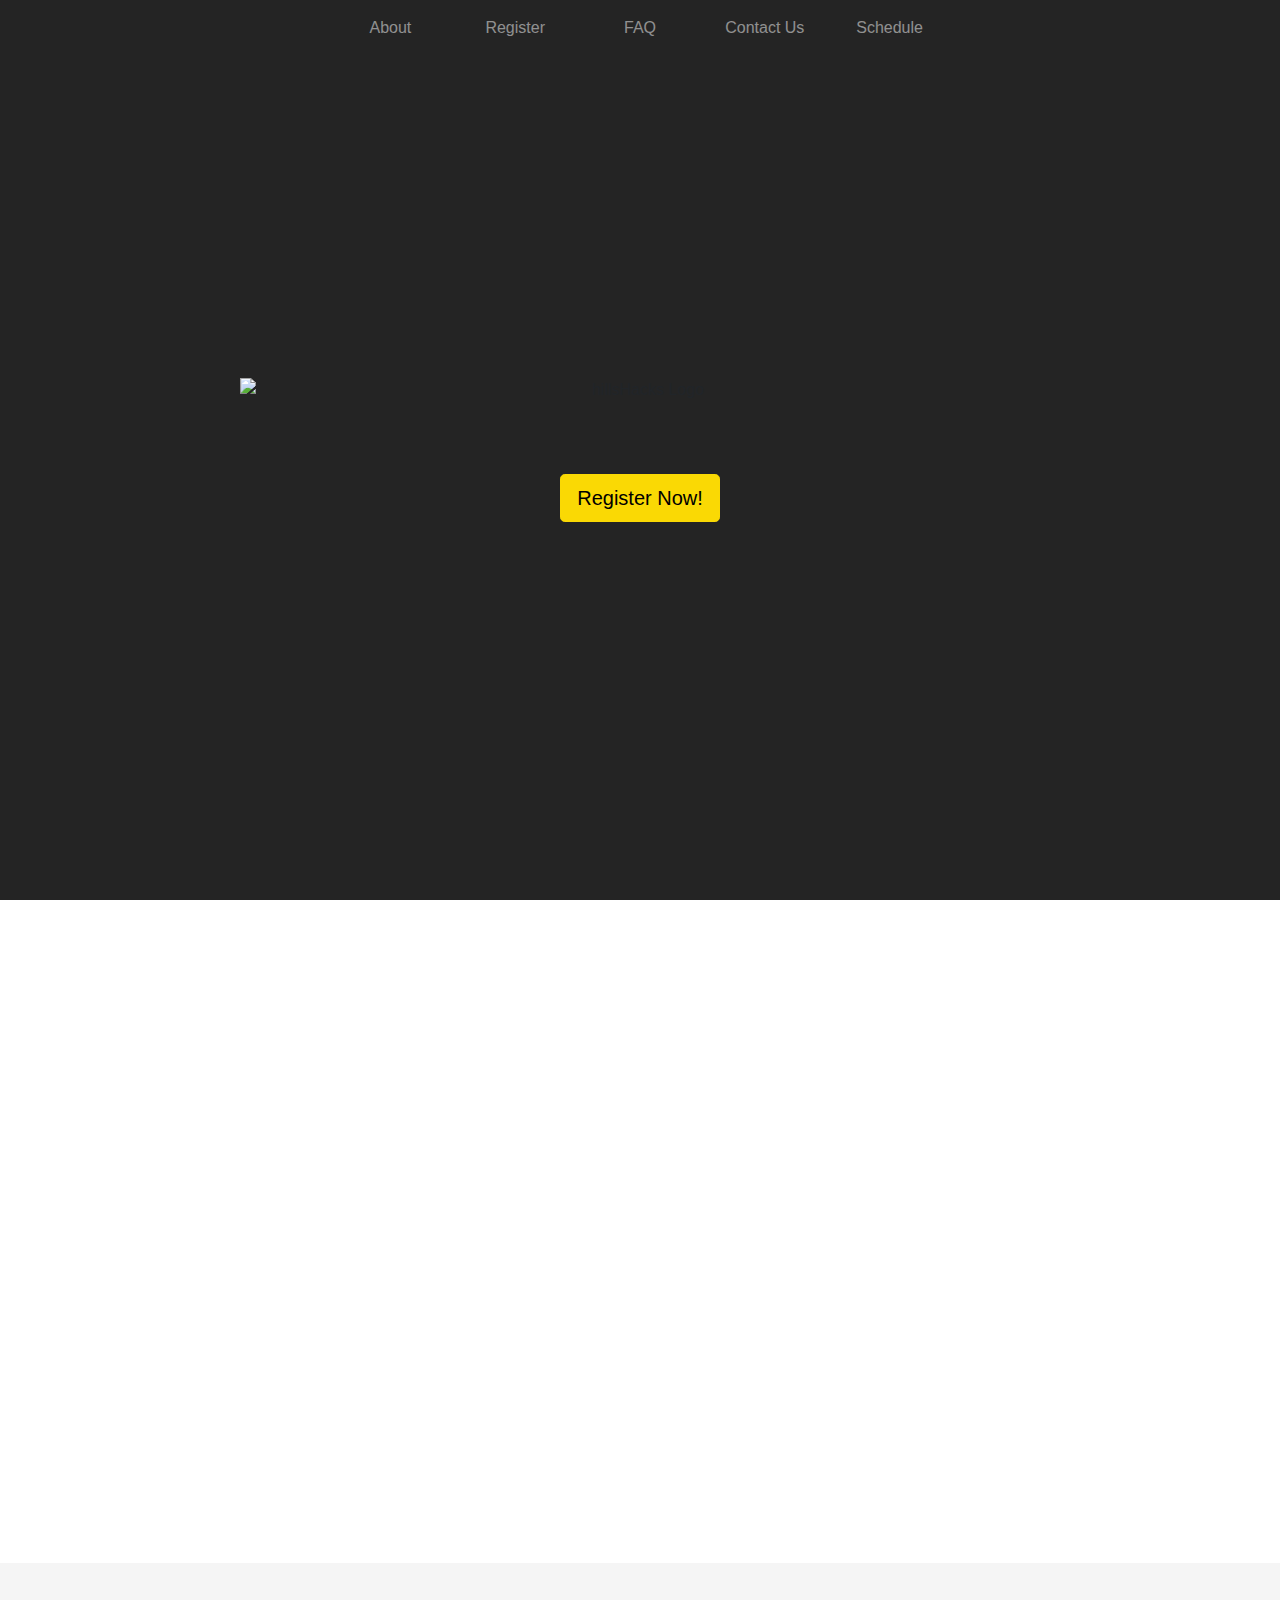
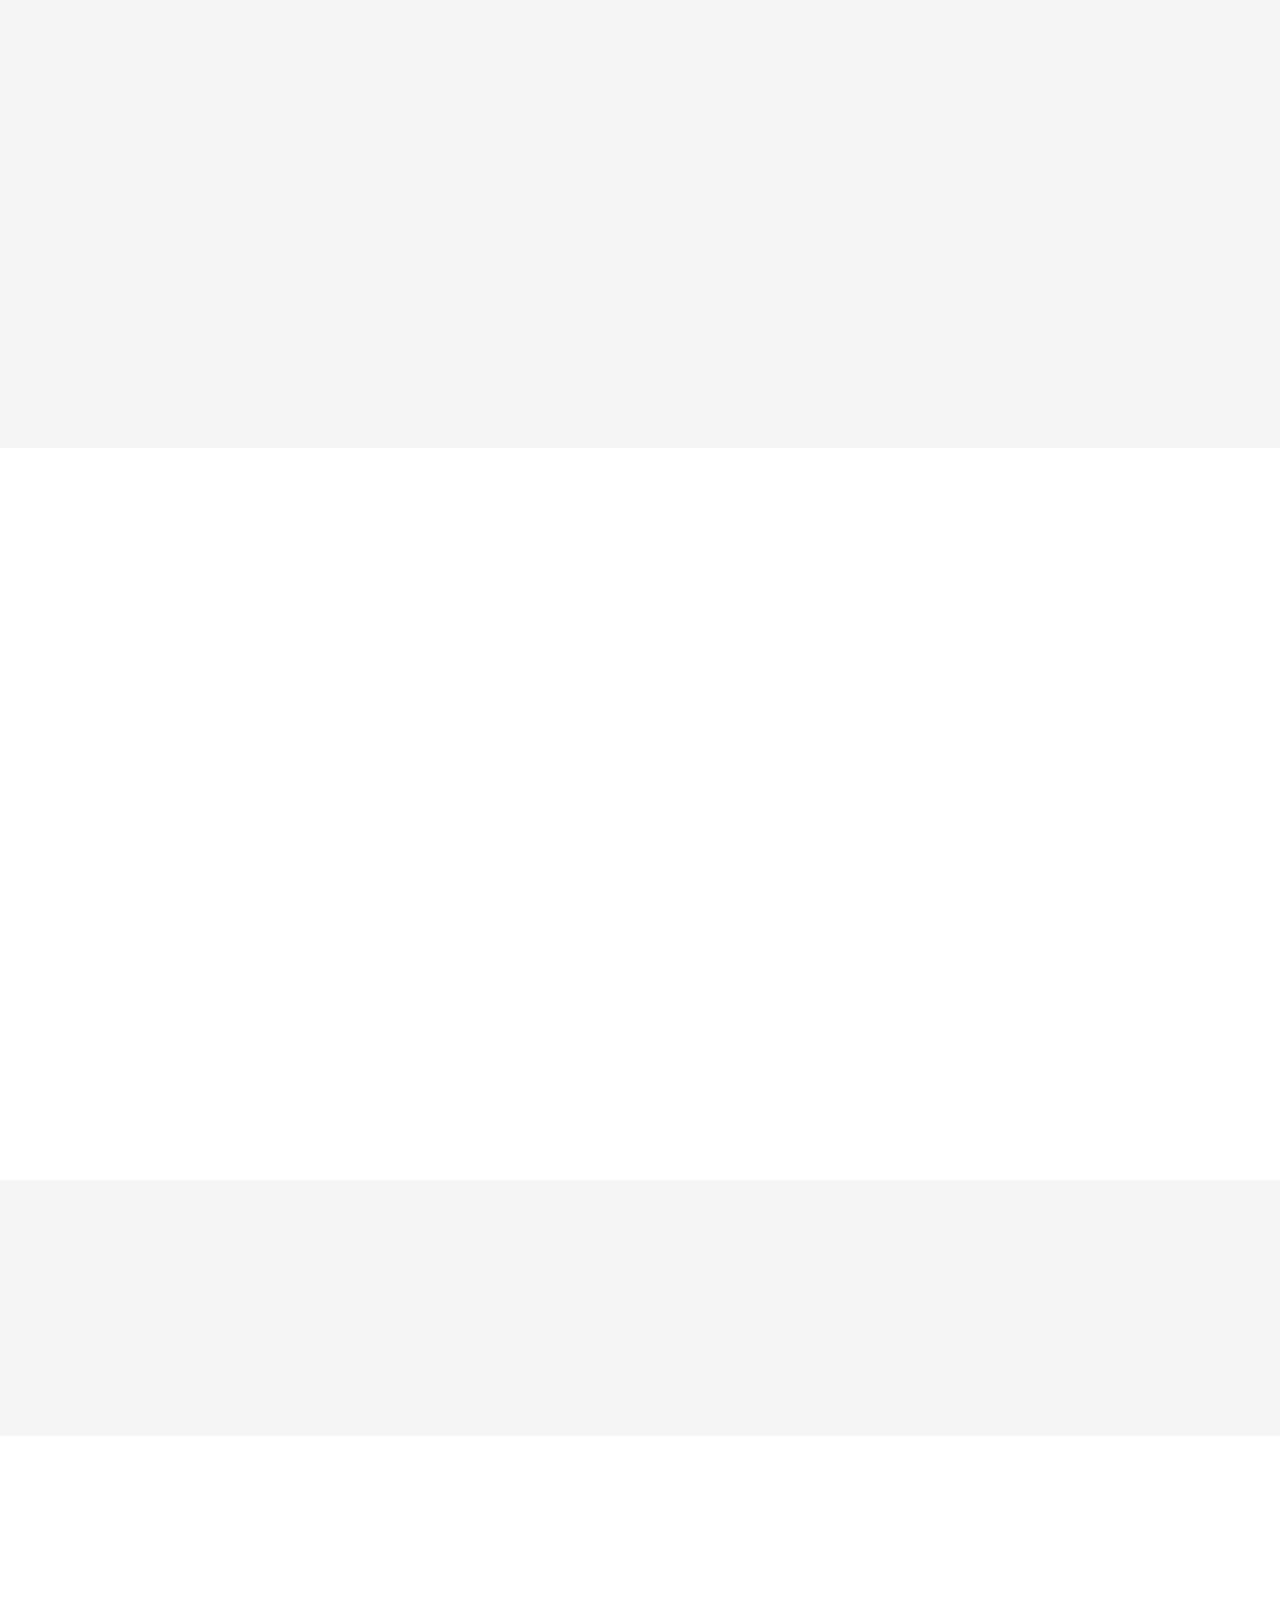
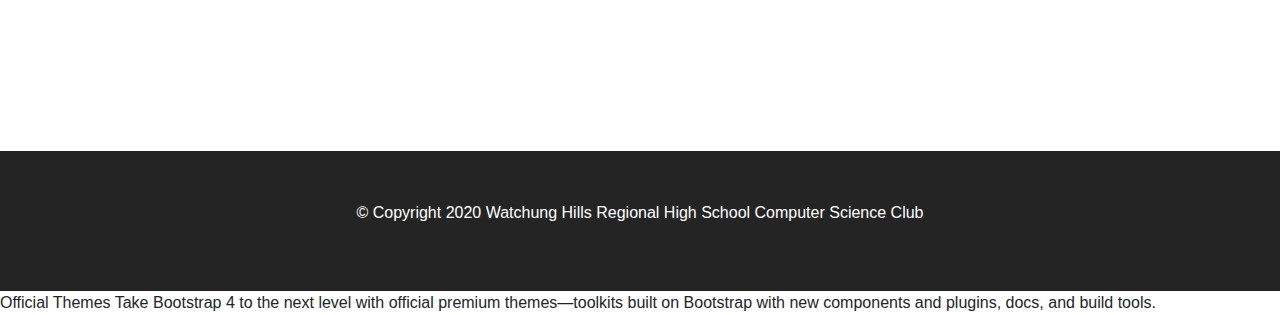
==== index.html @ ba6095e4 "added bootstrap.js and popper.js" ====
<!DOCTYPE html>
<html>

<head>
	<meta charset="utf-8">
	<meta content="IE=edge" http-equiv="X-UA-Compatible">
	<meta name="viewport" content="width=device-width, initial-scale=1">
	<title>hillsHacks</title>
	<link rel="stylesheet" href="css/style2.css">
	<link rel="stylesheet" href="https://stackpath.bootstrapcdn.com/bootstrap/4.4.1/css/bootstrap.min.css" integrity="sha384-Vkoo8x4CGsO3+Hhxv8T/Q5PaXtkKtu6ug5TOeNV6gBiFeWPGFN9MuhOf23Q9Ifjh"
	 crossorigin="anonymous">
	<link rel="shortcut icon" href="favicon.ico" type="image/x-icon">
	<link href="https://cdnjs.cloudflare.com/ajax/libs/animate.css/3.7.2/animate.min.css" rel="stylesheet">

	<style>
		a[href*="000webhost"] {
			display: none;
		}

		.btn-primary,
		.btn-primary:hover,
		.btn-primary:active,
		.btn-primary:visited {
			background-color: #FAD904 !important;
			border-color: #FAD904 !important;
			color: black !important;
		}
	</style>
</head>

<body>
	<nav class="navbar fixed-top navbar-expand-md navbar-dark darkgray">
		<a class="navbar-brand icon smoothScroll" href="#home">
			<img src="img/WH_Mascot.gif" width="30" height="30" alt="WH Mascot">
		</a>
		<button class="navbar-toggler collapsed" type="button" data-toggle="collapse" data-target="#navbarSupportedContent" aria-controls="navbarSupportedContent" aria-expanded="false" aria-label="Toggle navigation">
			<span class="icon-bar top-bar"></span>
			<span class="icon-bar middle-bar"></span>
			<span class="icon-bar bottom-bar"></span>
		</button>
		<div class="collapse navbar-collapse" id="navbarSupportedContent">
			<ul class="navbar-nav mx-auto">
				<li class="nav-item one">
					<a class="nav-link smoothScroll" href="#about">About</a>
				</li>
				<li class="nav-item two">
					<a class="nav-link smoothScroll" href="#register">Register</a>
				</li>
				<li class="nav-item three">
					<a class="nav-link smoothScroll" href="#FAQ">FAQ</a>
				</li>
				<li class="nav-item four">
					<a class="nav-link smoothScroll" href="#contactUs">Contact Us</a>
				</li>
				<li class="nav-item five">
					<a class="nav-link smoothScroll" href="#schedule">Schedule</a>
				</li>
				<hr class="slide">
			</ul>
		</div>
	</nav>
	<a name="home"></a>
	<div class="container-fluid home deadCenter darkgray alignCenter" >
		<img class="logo fadeIn animated wow" src="img/hillsHacksLogo extended without date.png"   alt="hillsHacks Logo">
	<!--	<h3 id="" class = "text-center text-white">Feb 23, 2020 at WHRHS</h3> -->
		<br/>
		<div id = "clock" class = "text-center text-white countdown fadeIn animated wow"></div>
		<br/>
		<br/>
		<a href="#register" class="smoothScroll"><button type="button" class="btn btn-primary btn-lg fadeInDown animated wow">Register Now!</button></a>
	</div>
	<div class="container-fluid">
		<a class="anchor first" name="about"></a>
		<div class="row justify-content-center">
			<div class="col-md-6 deadCenter text">
				<img class="img-fluid fadeInUp zoomIn animated wow" src="img/hillshacks circuit 1.png" width="350">
			</div>
			<div class="col-md-6 text fadeInUp animated wow">
				<h1 class=" display-4 mb-4 alignCenter adjustLeft">About</h1>
				<p >hillsHacks is the third annual hackathon hosted by Watchung Hills! A hackathon is an event where a large number of people come together to explore and be inspired by computer science and technology.</p>
				<p>Throughout the afternoon, beginners and experts alike can explore computer science through demos, talks, and workshops.  Learn how computer science is being applied to space exploration and medicine! Learn the basics of Python or JavaScript! Learn about the development process as high school students showcase their projects! <b>No prior experience is required.</b></p>
				<p>Since the theme for hillsHacks 2020 is “Coding the Classroom”, at the end of the day, participants will be challenged to improve the classroom experience through innovative technological solutions. To conclude the event, everyone will have the opportunity to showcase what they’ve been working on in an informal sales pitch. While judges will select a few projects to win prizes, we would like to stress that prizes are not the main focus of the event, and are only meant to reward participants for their hard work.</p>
				<p>The 2020 event will take place on <b>Sunday February 23rd, from 11:00 am to 6:00 pm</b>.</p>
			</div>
		</div>
		<a class="anchor second" name="register"></a>
		<div class="row justify-content-center gray">
			<div class="col-md-6 text fadeInUp animated wow">
				<h1 class="display-4 alignCenter adjustLeft ">Register</h1>
				<br/>
				<p>An admission fee of $20 is needed to cover the costs of food, prizes, and t-shirt. In order to attend, please complete <b>online registration and payment by clicking below.</b></p>
				<!--<font color="red">Sign ups will close May 1st!</font>-->
				<div class="alignCenter">
						<br/>
						<button type="button" class="btn btn-primary " id = "register_button">Sign Up!</button>
				</div>
				<br/>
				<br/>
                <p><i>If you are not redirected to the google form, you may need to clear cached images and files in your browsing data. If still unable to access the form, use this link to be able to access the form directly: </i><a href = "https://docs.google.com/forms/d/e/1FAIpQLSc6D_04QPiWqdkqmXPbfJPULH9mucbqXhMtVrqCazGQ5hON5w/viewform?vc=0&c=0&w=1">Hackathon Google Form</a></p>

			</div>
			<div class="col-md-4 deadCenter text fadeInUp animated wow zoomIn">
				<img class="img-fluid" src="img/hillshacks circuit 2.png" width="150">
			</div>
		</div>
		<a class="anchor third" name="FAQ"></a>
		<div class="row justify-content-center fadeInUp animated wow">
			<div class="col-md-10 text">
				<h1 class="display-4 alignCenter">FAQ</h1>
				<h4>Why come to hillsHacks?</h4>
				<p>Computer science is on the path to near ubiquity worldwide and attending hackathons are a great way to develop your knowledge in coding. Regardless of your experience, you will learn something new at hillsHacks. All students grade 6 and up are welcome.</p>
				<h4>What if I don’t know anything about coding or computer science?</h4>
				<p>hillsHacks is your opportunity to learn!</p>
				<h4>I’m an expert at coding. What do I get out of this event?</h4>
				<p>As the first high school hackathon with a theme of educational technology, you’ll have the unique opportunity to apply your skills and create something that can help improve classrooms, possibly winning prizes as well. Also, by being with other people interested in computer science, you are bound to learn something new.</p>
				<h4>This sounds like a long day, will there be food?</h4>
				<p>Of course! All participants will be given lunch and dinner. Snacks will also be available throughout the day.</p>
				<h4>Do I need to bring my own computer?</h4>
				<p>We do recommend that you bring your own computer, but we are trying to get school chromebooks for everyone to use. We will let you know.</p>
				<h4>Sounds great! Where is it?</h4>
				<p>It's at Watchung Hills Regional High School, which is at
				<a href="https://www.google.com/maps/place/108+Stirling+Rd,+Warren,+NJ+07059/">108 Stirling Rd, Warren, NJ 07059</a>. You should enter through the main entrance at the front of the school.</p>
			</div>
		</div>
		<a class="anchor fourth" name="contactUs"></a>
		<div class="row justify-content-center gray">
			<div class="col-md-10 text fadeInUp animated wow">
				<h1 class="display-4 alignCenter">Contact Us</h1>
				<p align="center">If you have any questions or concerns, please contact</p>
				<p align="center">Mr. Twisler at <b><a href="mailto:dtwisler@whrhs.org">dtwisler@whrhs.org</a></b>,
					Jagdeep at <b><a href="mailto:200430@whrhs-stu.org">200430@whrhs-stu.org</a></b>,
					or Mayur at <b><a href="mailto:204670@whrhs-stu.org">204670@whrhs-stu.org.</a></b></p>
			</div>
		</div>
		<a class="anchor fifth" name="schedule"></a>
		<div class="row justify-content-center fadeInUp animated wow">
			<div class="col-md-10 text">
				<h1 class="display-4 alignCenter">Schedule</h1>
				<div class="row justify-content-center">
					<div class="col-md-10 text">
						<p align = "center">
							Our schedule is still in the works. Check back soon and feel free to <a href="#contactUs" class="smoothScroll">contact us</a> if you have any questions.
						</p>
					</div>
          <!-- [IMPORTANT] Replace all "<!- -" and "- ->" with corresponding comments -->
					<!--<div class="table-responsive">
						<table class="table table-bordered" id="schedule">
							<!- -<thead>
								<th class="gold">Time</th>
								<th class="gold">11:00</th>
								<th class="gold">11:30</th>
								<th class="gold">12:00</th>
								<th class="gold">12:30</th>
								<th class="gold">1:00</th>
								<th class="gold">1:30</th>
								<th class="gold">2:00</th>
								<th class="gold">2:30</th>
								<th class="gold">3:00</th>
								<th class="gold">3:30</th>
								<th class="gold">4:00</th>
								<th class="gold">4:30</th>
								<th class="gold">5:00</th>
								<th class="gold">5:30</th>
							</thead> - ->
							<tbody>
								<tr>
									<th class="gold text-center">11:00-11:30</th>
									<td class="p-0 text-center gray" colspan="6" data-toggle="modal" data-target="#registration">
										<div class="h5 card-body">Registration</div>
									</td>
								</tr>
								<tr>
									<th class="gold text-center">11:30-12:00</th>
									<td class="p-0 text-center" colspan="6" data-toggle="modal" data-target="#openingceremony">
										<div class="h5 card-body">Opening Ceremony</div>
									</td>
								</tr>
								<tr>
									<th class="gold text-center">12:00-12:30</th>
									<td class="p-0 text-center gray" colspan="6" data-toggle="modal" data-target="#lunch">
										<div class="h5 card-body">Lunch</div>
									</td>
								</tr>
								</tr>
								<tr>
									<th class="gold text-center">&nbsp;</th>
									<td class="p-0 text-center" data-toggle="modal" data-target="#workshops" colspan="6">
										<div class="h5 card-body">Workshops</div>
									</td>
								</tr>
								<tr>
									<th class="gold text-center">&nbsp;</th>
									<td class="p-0 text-center">
										<div class="card-header">Room 20</div>
									</td>
									<td class="p-0 text-center">
										<div class="card-header">Room 21</div>
									</td>
									<td class="p-0 text-center">
										<div class="card-header">Room 22</div>
									</td>
									<td class="p-0 text-center">
										<div class="card-header">Room 23A</div>
									</td>
									<td class="p-0 text-center">
										<div class="card-header">Room 24</div>
									</td>
									<td class="p-0 text-center">
										<div class="card-header">South&nbsp;Cafeteria</div>
									</td>
								</tr>
								<tr>
									<th class="gold text-center">12:30-1:30</th>
									<td class="p-0 text-center" data-toggle="modal" data-target="#pythonModal">
										<div class="h6 card-body" >Intro to Python</div>
									</td>
									<td class="p-0 text-center" data-toggle="modal" data-target="#microbit">
										<div class="h6 card-body">Tech Toys - Micro:bits</div>
									</td>
									<td class="p-0 text-center" data-toggle="modal">
										<div class="h6 card-body"></div>
									</td>
									<td class="p-0 text-center" data-toggle="modal" data-target="#chemistrytomachinelearning">
										<div class="h6 card-body">From Chemistry to Machine Learning</div>
									</td>
									<td class="p-0 text-center" data-toggle="modal" data-target="#space">
										<div class="h6 card-body advanced">Coding in Space</div>
									</td>
									<td class="p-0 text-center">
										<div class="h6 card-body">&nbsp;</div>
									</td>
								</tr>
								<tr>
									<th class="gold text-center">1:30-2:30</th>
									<td class="p-0 text-center" data-toggle="modal" data-target="#pythonModal">
										<div class="h6 card-body">Intro to Python</div>
									</td>
									<td class="p-0 text-center" data-toggle="modal" data-target="#sphero">
										<div class="h6 card-body">Tech Toys - Spheros</div>
									</td>
									<td class="p-0 text-center" data-toggle="modal" data-target="#videogames">
										<div class="h6 card-body">Making Video Games</div>
									</td>
									<td class="p-0 text-center" data-toggle="modal"  data-target="#github">
										<div class="h6 card-body advanced">Github</div>
									</td>
									<td class="p-0 text-center" data-toggle="modal" data-target="#webdev">
										<div class="h6 card-body advanced">Website Design</div>
									</td>
									<td class="p-0 text-center">
										<div class="h6 card-body">&nbsp;</div>
									</td>
								</tr>
								<tr>
									<th class="gold text-center">2:30-3:30</th>
									<td class="p-0 text-center" data-toggle="modal" data-target="#pythonModal">
										<div class="h6 card-body">Intro to Python</div>
									</td>
									<td class="p-0 text-center" data-toggle="modal" data-target="#bananaphysics">
										<div class="h6 card-body">Banana Physics</div>
									</td>
									<td class="p-0 text-center" data-toggle="modal" data-target="#videogames">
										<div class="h6 card-body">Making Video Games</div>
									</td>
									<td class="p-0 text-center" data-toggle="modal" data-target="#efficiencyinpython">
										<div class="h6 card-body advanced">Efficiency in Python</div>
									</td>
									<td class="p-0 text-center" data-toggle="modal" data-target="#whycsisimportant">
										<div class="h6 card-body advanced">Why CS is important</div>
									</td>
									<td class="p-0 text-center" data-toggle="modal" data-target="#robotics">
										<div class="h6 card-body">Robotics</div>
									</td>
								</tr>
								<tr>
									<th class="gold text-center">3:30-4:30</th>
									<td class="p-0 text-center" data-toggle="modal" data-target="#pythonModal">
										<div class="h6 card-body">Intro to Python</div>
									</td>
									<td class="p-0 text-center" data-toggle="modal" data-target="#mlcatandmice">
										<div class="h6 card-body advanced">Machine Learning for Cats and Mice</div>
									</td>
									<td class="p-0 text-center" data-toggle="modal" data-target="#publicspeaking">
										<div class="h6 card-body">Nailing the Hackathon Pitch</div>
									</td>
									<td class="p-0 text-center" data-toggle="modal">
										<div class="h6 card-body"></div>
									</td>
									<td class="p-0 text-center" data-toggle="modal" data-target="#latexandmath">
										<div class="h6 card-body advanced">LaTeX and Math</div>
									</td>
									<td class="p-0 text-center" data-toggle="modal" data-target="#robotics">
										<div class="h6 card-body">Robotics</div>
									</td>
								</tr>
								<tr>
									<th class="gold text-center">4:30-5:30</th>
									<td class="p-0 text-center gray" colspan="6" data-toggle="modal" data-target="#designsession">
										<div class="h5 card-body">Dinner and Design</div>
									</td>
								</tr>
								<tr>
									<th class="gold text-center">5:30-6:00</th>
									<td class="p-0 text-center" colspan="6" data-toggle="modal" data-target="#presentations">
										<div class="h5 card-body">Presentations</div>
									</td>
								</tr>
								<tr>
									<th class="gold text-center">6:00-6:30</th>
									<td class="p-0 text-center gray" colspan="6" data-toggle="modal" data-target="#closings">
										<div class="h5 card-body">Closings</div>
									</td>
								</tr>
								<!- -<tr>
									<td class="p-0 text-center">
										<div class="card-header">Advanced</div>
										<div class="h6 card-body">Learn F#!</div>
									</td>
									<td class="p-0 text-center">
										<div class="card-header">Pro</div>
										<div class="h6 card-body">Learn CoffeeScript!</div>
									</td>
									<td></td>
									<td></td>
									<td class="p-0 text-center" colspan="3">
										<div class="card-header">Next Lvl</div>
										<div class="h6 card-body">Learn Whitespace!</div>
									</td>
									<td class="p-0 text-center">
										<div class="card-header">Fun</div>
										<div class="h6 card-body">Make Games!</div>
									</td>
								</tr> - ->

							</tbody>
						</table>
					</div>-->
				</div>

				<!-- Modals – These are the popup windows to describe the workshops -->
				<div class="modal fade" id="pythonModal" tabindex="-1" role="dialog" aria-labelledby="exampleModalLabel" aria-hidden="true">
					<div class="modal-dialog" role="document">
						<div class="modal-content">
						<div class="modal-header">
							<h5 class="modal-title" id="exampleModalLabel">Intro to Python</h5>
							<button type="button" class="close" data-dismiss="modal" aria-label="Close">
							<span aria-hidden="true">&times;</span>
							</button>
						</div>
						<div class="modal-body">
							Python is a simple and easy to understand yet powerful programming language
							 used by people of a wide variety of professions.
							In this workshop, you will be introduced to the basics of the Python programming language.
						</div>
						<div class="modal-body">
							<i>Room 20</i>
						</div>
						<div class="modal-footer">
							<button type="button" class="btn gold" data-dismiss="modal">Close</button>
						</div>
						</div>
					</div>
				</div>
				<div class="modal fade" id="registration" tabindex="-1" role="dialog" aria-labelledby="exampleModalLabel" aria-hidden="true">
					<div class="modal-dialog" role="document">
						<div class="modal-content">
						<div class="modal-header">
							<h5 class="modal-title" id="exampleModalLabel">Registration</h5>
							<button type="button" class="close" data-dismiss="modal" aria-label="Close">
							<span aria-hidden="true">&times;</span>
							</button>
						</div>
						<div class="modal-body">
							Please arrive on time!
						</div>
						<div class="modal-body">
							<i>Front of School</i>
						</div>
						<div class="modal-footer">
							<button type="button" class="btn gold" data-dismiss="modal">Close</button>
						</div>
						</div>
					</div>
				</div>

				<div class="modal fade" id="openingceremony" tabindex="-1" role="dialog" aria-labelledby="exampleModalLabel" aria-hidden="true">
					<div class="modal-dialog" role="document">
						<div class="modal-content">
						<div class="modal-header">
							<h5 class="modal-title" id="exampleModalLabel">Opening Ceremony</h5>
							<button type="button" class="close" data-dismiss="modal" aria-label="Close">
							<span aria-hidden="true">&times;</span>
							</button>
						</div>
						<div class="modal-body">
							hillsHacks begins with an opening ceremony in the PAC.
							Our panel of CS experts will be ready to answer any questions you have about computer science in high school, college, or even in the workplace.
						</div>
						<div class="modal-body">
							<i>Performing Arts Center (PAC)</i>
						</div>
						<div class="modal-footer">
							<button type="button" class="btn gold" data-dismiss="modal">Close</button>
						</div>
						</div>
					</div>
				</div>

				<div class="modal fade" id="bananaphysics" tabindex="-1" role="dialog" aria-labelledby="exampleModalLabel" aria-hidden="true">
					<div class="modal-dialog" role="document">
						<div class="modal-content">
						<div class="modal-header">
							<h5 class="modal-title" id="exampleModalLabel">Banana Physics</h5>
							<button type="button" class="close" data-dismiss="modal" aria-label="Close">
							<span aria-hidden="true">&times;</span>
							</button>
						</div>
						<div class="modal-body">
							Physics is hard. Theoretical physics is even harder.
							Thankfully, Adnan Contractor knows how to explain mind-boggling concepts like quantum mechanics
							and particle physics using monkeys, banana trees, and banana smoothies.
							Come and learn about physics as Adnan talks about his new book, <i>Banana Physics</i>.
						</div>
						<div class="modal-body">
							<i>Room 21</i>
						</div>
						<div class="modal-footer">
							<button type="button" class="btn gold" data-dismiss="modal">Close</button>
						</div>
						</div>
					</div>
				</div>

				<div class="modal fade" id="lunch" tabindex="-1" role="dialog" aria-labelledby="exampleModalLabel" aria-hidden="true">
					<div class="modal-dialog" role="document">
						<div class="modal-content">
						<div class="modal-header">
							<h5 class="modal-title" id="exampleModalLabel">Lunch</h5>
							<button type="button" class="close" data-dismiss="modal" aria-label="Close">
							<span aria-hidden="true">&times;</span>
							</button>
						</div>
						<div class="modal-body">
							Food is served :D
						</div>
						<div class="modal-body">
							<i>TBD</i>
						</div>
						<div class="modal-footer">
							<button type="button" class="btn gold" data-dismiss="modal">Close</button>
						</div>
						</div>
					</div>
				</div>
				<div class="modal fade" id="sphero" tabindex="-1" role="dialog" aria-labelledby="exampleModalLabel" aria-hidden="true">
					<div class="modal-dialog" role="document">
						<div class="modal-content">
						<div class="modal-header">
							<h5 class="modal-title" id="exampleModalLabel">Sphero</h5>
							<button type="button" class="close" data-dismiss="modal" aria-label="Close">
							<span aria-hidden="true">&times;</span>
							</button>
						</div>
						<div class="modal-body">
							Sphero BOLT’s eye-catching, programmable 8x8 light matrix opens up an endless array of coding and
							gaming capabilities. In this workshop students will use advanced sensors to track speed, acceleration,
							and direction. Students will use the Sphero EDU App to program the BOLT. Intermediate coders can use
							code blocks to learn while more advanced students can use Javascript to code. Students will solve
							several challenges such as changing the matrix animation to display a word or picture, code the BOLT to
							move forward and return, program BOLT to create a square. What happens when you start adding sides
							to that square? How would you program a hexagon or even a tridecagon (13 sided polygon)? The
							possibilities are endless!
						</div>
						<div class="modal-body">
							<i>Room 21</i>
						</div>
						<div class="modal-footer">
							<button type="button" class="btn gold" data-dismiss="modal">Close</button>
						</div>
						</div>
					</div>
				</div>
				<div class="modal fade" id="microbit" tabindex="-1" role="dialog" aria-labelledby="exampleModalLabel" aria-hidden="true">
					<div class="modal-dialog" role="document">
						<div class="modal-content">
						<div class="modal-header">
							<h5 class="modal-title" id="exampleModalLabel">Micro:bits</h5>
							<button type="button" class="close" data-dismiss="modal" aria-label="Close">
							<span aria-hidden="true">&times;</span>
							</button>
						</div>
						<div class="modal-body">
							micro:bit is a tiny programmable computer, designed to make learning and teaching easy and fun. In
							this workshop students have an opportunity to code in Microsoft’s Makecode and then run that
							program on a micro:bit and see it come to life. For beginners, block coding is available. For more
							advanced students, they can program in JavaScript. The micro:bit has LEDs, buttons, accelerometer,
							light sensor and more to program. For beginners there are tutorials to code a flashing heart, a name
							tag, create a rock paper scissors game and more. Students will code loops, conditionals, explore inputs,
							random and variables.
						</div>
						<div class="modal-body">
							<i>Room 21</i>
						</div>
						<div class="modal-footer">
							<button type="button" class="btn gold" data-dismiss="modal">Close</button>
						</div>
						</div>
					</div>
				</div>
				<div class="modal fade" id="videogames" tabindex="-1" role="dialog" aria-labelledby="exampleModalLabel" aria-hidden="true">
					<div class="modal-dialog" role="document">
						<div class="modal-content">
						<div class="modal-header">
							<h5 class="modal-title" id="exampleModalLabel">Making Video Games</h5>
							<button type="button" class="close" data-dismiss="modal" aria-label="Close">
							<span aria-hidden="true">&times;</span>
							</button>
						</div>
						<div class="modal-body">
							Like playing video games? Check out what Calvin and Jagdeep have been working
							on and learn how to program games of your own.
						</div>
						<div class="modal-body">
							<i>Room 22</i>
						</div>
						<div class="modal-footer">
							<button type="button" class="btn gold" data-dismiss="modal">Close</button>
						</div>
						</div>
					</div>
				</div>
				<div class="modal fade" id="robotics" tabindex="-1" role="dialog" aria-labelledby="exampleModalLabel" aria-hidden="true">
					<div class="modal-dialog" role="document">
						<div class="modal-content">
						<div class="modal-header">
							<h5 class="modal-title" id="exampleModalLabel">Robotics</h5>
							<button type="button" class="close" data-dismiss="modal" aria-label="Close">
							<span aria-hidden="true">&times;</span>
							</button>
						</div>
						<div class="modal-body">
							Learn about the WHRHS robotics team and watch them show off their competition robot.
						</div>
						<div class="modal-body">
							<i>South Cafeteria</i>
						</div>
						<div class="modal-footer">
							<button type="button" class="btn gold" data-dismiss="modal">Close</button>
						</div>
						</div>
					</div>
				</div>
				<div class="modal fade" id="space" tabindex="-1" role="dialog" aria-labelledby="exampleModalLabel" aria-hidden="true">
					<div class="modal-dialog" role="document">
						<div class="modal-content">
						<div class="modal-header">
							<h5 class="modal-title" id="exampleModalLabel">Coding in Space</h5>
							<button type="button" class="close" data-dismiss="modal" aria-label="Close">
							<span aria-hidden="true">&times;</span>
							</button>
						</div>
						<div class="modal-body">
							Space Debris is an increasingly difficult challenge for future space exploration.
							 Watch Jagdeep and Mayur present their work on how they tackled this problem as part of
							 the Zero Robotics competition.
						</div>
						<div class="modal-body">
							<p class="redText">This is an advanced workshop.</p>
						</div>
						<div class="modal-body">
							<i>Room 24</i>
						</div>
						<div class="modal-footer">
							<button type="button" class="btn gold" data-dismiss="modal">Close</button>
						</div>
						</div>
					</div>
				</div>
				<div class="modal fade" id="latexandmath" tabindex="-1" role="dialog" aria-labelledby="exampleModalLabel" aria-hidden="true">
					<div class="modal-dialog" role="document">
						<div class="modal-content">
						<div class="modal-header">
							<h5 class="modal-title" id="exampleModalLabel">LaTeX</h5>
							<button type="button" class="close" data-dismiss="modal" aria-label="Close">
							<span aria-hidden="true">&times;</span>
							</button>
						</div>
						<div class="modal-body">
							Have you ever wondered how mathematicians and scientists write research
							papers with lots of complex expressions?
                            Learn how you can do more complex math and express it with online LaTeX software.
						</div>
						<div class="modal-body">
							<p class="redText">This is an advanced workshop.</p>
						</div>
						<div class="modal-body">
							<i>Room 24</i>
						</div>
						<div class="modal-footer">
							<button type="button" class="btn gold" data-dismiss="modal">Close</button>
						</div>
						</div>
					</div>
				</div>
				<div class="modal fade" id="webdev" tabindex="-1" role="dialog" aria-labelledby="exampleModalLabel" aria-hidden="true">
					<div class="modal-dialog" role="document">
						<div class="modal-content">
						<div class="modal-header">
							<h5 class="modal-title" id="exampleModalLabel">Website Design</h5>
							<button type="button" class="close" data-dismiss="modal" aria-label="Close">
							<span aria-hidden="true">&times;</span>
							</button>
						</div>
						<div class="modal-body">
							Come discover the fascinating features one can add to a website through HTML, CSS, and Javascript!
							Here, we take a template website and spice it up with animated features that you'll find only on the most advanced websites on the internet.
							It is highly recommended that you are thoroughly fluent in HTML, CSS, and Javascript before undertaking this workshop.
							Also, make sure to bring a computer with a text editor of your choice installed (that supports HTML, CSS, and JS editing).
						</div>
						<div class="modal-body text-center">
							<a href="webDesign.html" target="_blank">Here is the template</a>
						</div>
						<div class="modal-body">
							<p class="redText">This is an advanced workshop.</p>
						</div>
						<div class="modal-body">
							<i>Room 24</i>
						</div>
						<div class="modal-footer">
							<button type="button" class="btn gold" data-dismiss="modal">Close</button>
						</div>
						</div>
					</div>
				</div>
				<div class="modal fade" id="whycsisimportant" tabindex="-1" role="dialog" aria-labelledby="exampleModalLabel" aria-hidden="true">
					<div class="modal-dialog" role="document">
						<div class="modal-content">
						<div class="modal-header">
							<h5 class="modal-title" id="exampleModalLabel">Why CS is important</h5>
							<button type="button" class="close" data-dismiss="modal" aria-label="Close">
							<span aria-hidden="true">&times;</span>
							</button>
						</div>
						<div class="modal-body">
							Learn why computer science and technology are changing the way we think about problems, designs, and the world.
						</div>
						<div class="modal-body">
							<p class="redText">This is an advanced workshop.</p>
						</div>
						<div class="modal-body">
							<i>Room 24</i>
						</div>
						<div class="modal-footer">
							<button type="button" class="btn gold" data-dismiss="modal">Close</button>
						</div>
						</div>
					</div>
				</div>
				<div class="modal fade" id="chemistrytomachinelearning" tabindex="-1" role="dialog" aria-labelledby="exampleModalLabel" aria-hidden="true">
					<div class="modal-dialog" role="document">
						<div class="modal-content">
						<div class="modal-header">
							<h5 class="modal-title" id="exampleModalLabel">My Story: From Chemistry to Machine Learning</h5>
							<button type="button" class="close" data-dismiss="modal" aria-label="Close">
							<span aria-hidden="true">&times;</span>
							</button>
						</div>
						<div class="modal-body">
							<p>Matthew Carbone, a Ph.D. student at Columbia University, will talk about his journey from WHRHS to Columbia. Many students, if they are like Matthew, probably believe that the learning curve is too steep to get into coding and do it professionally. Matthew will discuss how although he has not had a formal CS/coding education, he still was still able to become fluent in Python and C++, understand how to write distributable software, and self-teach himself machine learning.<p/>
							This will be code-lite workshop and could serve more as a discussion than anything else. The bottom line is that Matthew wants people to know that if students want to do science, computer science or anything in between, they certainly can regardless of their current experience level.
						</div>
						<div class="modal-body">
							<i>Room 23A</i>
						</div>
						<div class="modal-footer">
							<button type="button" class="btn gold" data-dismiss="modal">Close</button>
						</div>
						</div>
					</div>
				</div>
				<div class="modal fade" id="publicspeaking" tabindex="-1" role="dialog" aria-labelledby="exampleModalLabel" aria-hidden="true">
					<div class="modal-dialog" role="document">
						<div class="modal-content">
						<div class="modal-header">
							<h5 class="modal-title" id="exampleModalLabel">Nailing the Hackathon Pitch</h5>
							<button type="button" class="close" data-dismiss="modal" aria-label="Close">
							<span aria-hidden="true">&times;</span>
							</button>
						</div>
						<div class="modal-body">
							You’ve created an amazing Hackathon product.
							How will you pitch it to the judges to make the best impression?
							You’ll need to get their attention and sell them on you and your idea.
							Pitching to them in the right way separates you from all others.
							This workshop will help you develop an awesome presentation.
							Learn tips on what to include, what to leave out, and how to create a succinct, informative, and successful pitch.
						</div>
						<div class="modal-body">
							<i>Room 22</i>
						</div>
						<div class="modal-footer">
							<button type="button" class="btn gold" data-dismiss="modal">Close</button>
						</div>
						</div>
					</div>
				</div>
				<div class="modal fade" id="designsession" tabindex="-1" role="dialog" aria-labelledby="exampleModalLabel" aria-hidden="true">
					<div class="modal-dialog" role="document">
						<div class="modal-content">
						<div class="modal-header">
							<h5 class="modal-title" id="exampleModalLabel">Design Session</h5>
							<button type="button" class="close" data-dismiss="modal" aria-label="Close">
							<span aria-hidden="true">&times;</span>
							</button>
						</div>
						<div class="modal-body">
							 Form a team with other participants
							 and come up with a innovative idea/product that fits into our theme of “Coding the Classroom!”
						</div>
						<div class="modal-body">
							<i>TBD</i>
						</div>
						<div class="modal-footer">
							<button type="button" class="btn gold" data-dismiss="modal">Close</button>
						</div>
						</div>
					</div>
				</div>
				<div class="modal fade" id="presentations" tabindex="-1" role="dialog" aria-labelledby="exampleModalLabel" aria-hidden="true">
					<div class="modal-dialog" role="document">
						<div class="modal-content">
						<div class="modal-header">
							<h5 class="modal-title" id="exampleModalLabel">Presentations</h5>
							<button type="button" class="close" data-dismiss="modal" aria-label="Close">
							<span aria-hidden="true">&times;</span>
							</button>
						</div>
						<div class="modal-body">
							Present your ideas from the design session. Prizes will be awarded to the best presentations!
						</div>
						<div class="modal-body">
							<i>Performing Arts Center (PAC)</i>
						</div>
						<div class="modal-footer">
							<button type="button" class="btn gold" data-dismiss="modal">Close</button>
						</div>
						</div>
					</div>
				</div>
				<div class="modal fade" id="closings" tabindex="-1" role="dialog" aria-labelledby="exampleModalLabel" aria-hidden="true">
					<div class="modal-dialog" role="document">
						<div class="modal-content">
						<div class="modal-header">
							<h5 class="modal-title" id="exampleModalLabel">Closings</h5>
							<button type="button" class="close" data-dismiss="modal" aria-label="Close">
							<span aria-hidden="true">&times;</span>
							</button>
						</div>
						<div class="modal-body">
							The award ceremony and closing.
						</div>
						<div class="modal-body">
							<i>Performing Arts Center (PAC)</i>
						</div>
						<div class="modal-footer">
							<button type="button" class="btn gold" data-dismiss="modal">Close</button>
						</div>
						</div>
					</div>
				</div>
				<div class="modal fade" id="girlswhocode" tabindex="-1" role="dialog" aria-labelledby="exampleModalLabel" aria-hidden="true">
					<div class="modal-dialog" role="document">
						<div class="modal-content">
						<div class="modal-header">
							<h5 class="modal-title" id="exampleModalLabel">Girls Who Code</h5>
							<button type="button" class="close" data-dismiss="modal" aria-label="Close">
							<span aria-hidden="true">&times;</span>
							</button>
						</div>
						<div class="modal-body">
							Workshop run by the HackHERS at Rutgers. To be updated.
						</div>
						<div class="modal-body">
							<i>Room 23A</i>
						</div>
						<div class="modal-footer">
							<button type="button" class="btn gold" data-dismiss="modal">Close</button>
						</div>
						</div>
					</div>
				</div>
				<div class="modal fade" id="efficiencyinpython" tabindex="-1" role="dialog" aria-labelledby="exampleModalLabel" aria-hidden="true">
					<div class="modal-dialog" role="document">
						<div class="modal-content">
						<div class="modal-header">
							<h5 class="modal-title" id="exampleModalLabel">Introduction to Scaling and Efficiency in Python and NumPy</h5>
							<button type="button" class="close" data-dismiss="modal" aria-label="Close">
							<span aria-hidden="true">&times;</span>
							</button>
						</div>
						<div class="modal-body">
							Intended for beginners in Python and coding in general, this workshop will focus on some more
							conceptual aspects of computer coding. Namely, how should one code when using Python? Why are
							for-loops to be avoided at all costs, and how can Numpy, and pure Python operations, be used to speed up
							your code. Essentially, Python is a very slow language. So why is it not only the fastest growing, but used
							in computational fields such as machine learning, where speed and efficiency are paramount?
						</div>
						<div class="modal-body">
							<p class="redText">This is an intermediate workshop.</p>
						</div>
						<div class="modal-body">
							<i>Room 23A</i>
						</div>
						<div class="modal-footer">
							<button type="button" class="btn gold" data-dismiss="modal">Close</button>
						</div>
						</div>
					</div>
				</div>
				<div class="modal fade" id="github" tabindex="-1" role="dialog" aria-labelledby="exampleModalLabel" aria-hidden="true">
					<div class="modal-dialog" role="document">
						<div class="modal-content">
						<div class="modal-header">
							<h5 class="modal-title" id="exampleModalLabel">Git, GitHub and Version Control</h5>
							<button type="button" class="close" data-dismiss="modal" aria-label="Close">
							<span aria-hidden="true">&times;</span>
							</button>
						</div>
						<div class="modal-body">
							An introduction to the awesome power that is Git and why you should be using version control
							for everything you do in the coding world. Here, we will discuss the Git workflow, importance of
							branching, the concept of merging branches and how to work together as a team on a software project.
							The focus will be on the bare basics, because Git is an immensely large tool with so many features it will
							be impossible to cover even a small fraction of them in an hour. In addition, GitHub offers an
							unbelievably useful array of tools to help you write clean, well-tested code e.g. Travis Continuous
							Integration. We will discuss all of this here, and while Python will be the language of choice, the
							discussion is general to any language. More likely than not, this will be a live coding demonstration.
						</div>
						<div class="modal-body">
							<p class="redText">This is an advanced workshop.</p>
						</div>
						<div class="modal-body">
							<i>Room 23A</i>
						</div>
						<div class="modal-footer">
							<button type="button" class="btn gold" data-dismiss="modal">Close</button>
						</div>
						</div>
					</div>
				</div>
				<div class="modal fade" id="mlcatandmice" tabindex="-1" role="dialog" aria-labelledby="exampleModalLabel" aria-hidden="true">
					<div class="modal-dialog" role="document">
						<div class="modal-content">
						<div class="modal-header">
							<h5 class="modal-title" id="exampleModalLabel">Machine Learning for Cats and Mice</h5>
							<button type="button" class="close" data-dismiss="modal" aria-label="Close">
							<span aria-hidden="true">&times;</span>
							</button>
						</div>
						<div class="modal-body">
							In this workshop, learn how to set up your own neural network using tensorflow.
						</div>
						<div class="modal-body">
							<p class="redText">This is an advanced workshop.</p>
						</div>
						<div class="modal-body">
							<i>Room 21</i>
						</div>
						<div class="modal-footer">
							<button type="button" class="btn gold" data-dismiss="modal">Close</button>
						</div>
						</div>
					</div>
				</div>
				<!--<div class="alignCenter">
						<h4> General Events </h4>
						<img class="img-fluid" src="img/general events.png" width="400"> <br/>
						<br/>
						<br/>
						<h4> Workshop Schedule </h4>
						<img class="img-fluid" src="img/workshop 1.png" width="400"> <br/>
						<img class="img-fluid" src="img/workshop2.png" width="400">
						<br/>
						<br/>
						<h4> Pathways </h4>
						<p>These are suggestions (not mandatory at all) of how to navigate the day</p>
						<img class="img-fluid" src="img/pathways.png" width="400"> <br/>
						<br/>
						<br/>
						<h4> Schedule Visualization </h4>
						<img class="img-fluid" src="img/hillshacks schedule.png" width="1000">
				</div>-->
			</div>
		</div></div>
		<div class="containter-fluid row footer justify-content-center darkgray">
			<div class="col-md-10 text whiteText alignCenter">
				<p>&#169; Copyright 2020 Watchung Hills Regional High School Computer Science Club</p>
			</div>
		</div>
	
	<script src="js/jquery-3.2.1.min.js"></script>
	<script src="js/bootstrap.bundle.min.js"></script>
	<script src="js/script.js"></script>
  <script src = "https://cdnjs.cloudflare.com/ajax/libs/jquery.countdown/2.2.0/jquery.countdown.min.js"></script>
  <script src = "https://cdnjs.cloudflare.com/ajax/libs/wow/1.1.2/wow.min.js"></script>
  <script src="https://cdn.jsdelivr.net/npm/popper.js@1.16.0/dist/umd/popper.min.js" integrity="sha384-Q6E9RHvbIyZFJoft+2mJbHaEWldlvI9IOYy5n3zV9zzTtmI3UksdQRVvoxMfooAo" crossorigin="anonymous"></script>
<script src="https://stackpath.bootstrapcdn.com/bootstrap/4.4.1/js/bootstrap.min.js" integrity="sha384-wfSDF2E50Y2D1uUdj0O3uMBJnjuUD4Ih7YwaYd1iqfktj0Uod8GCExl3Og8ifwB6" crossorigin="anonymous"></script>
Official Themes
Take Bootstrap 4 to the next level with official premium themes—toolkits built on Bootstrap with new components and plugins, docs, and build tools.


  <script>
	  new WOW().init();
	</script>
  <script>
    $(function () {
      $('#clock').countdown('2020/2/23').on('update.countdown', function(event) {
        var $this = $(this).html(event.strftime(''
          + '<span class="h1 font-weight-bold">%D</span> Days'
          + '<span class="h1 font-weight-bold">%H</span> Hr'
          + '<span class="h1 font-weight-bold">%M</span> Min'
          + '<span class="h1 font-weight-bold">%S</span> Sec'));
      });
    });
  </script>
	<!--<script src="https://code.jquery.com/jquery-3.2.1.slim.min.js" integrity="sha384-KJ3o2DKtIkvYIK3UENzmM7KCkRr/rE9/Qpg6aAZGJwFDMVNA/GpGFF93hXpG5KkN" crossorigin="anonymous"></script>
	<script src="https://cdnjs.cloudflare.com/ajax/libs/popper.js/1.12.3/umd/popper.min.js" integrity="sha384-vFJXuSJphROIrBnz7yo7oB41mKfc8JzQZiCq4NCceLEaO4IHwicKwpJf9c9IpFgh" crossorigin="anonymous"></script>
	<script src="https://maxcdn.bootstrapcdn.com/bootstrap/4.0.0-beta.2/js/bootstrap.min.js" integrity="sha384-alpBpkh1PFOepccYVYDB4do5UnbKysX5WZXm3XxPqe5iKTfUKjNkCk9SaVuEZflJ" crossorigin="anonymous"></script>-->
</body>
</html>
<!--2019 changes by Jagdeep Bhatia -->
<!--2020 changes by Ronald Leung (hi!!)-->
---- css/style2.css ----
@charset "utf-8";

.icon {
  position: absolute;
  left:50%;
  margin-left:-15px;
  top: 8px;
}

label {
  color: white;
}

.logo {
  width: 75%;
  height: auto;
  max-width: 800px;
}

.home {
  height: 100vh;
}

.deadCenter {
  display: flex;
  align-items: center;
  justify-content: center;
  flex-direction: column;
}

.gray {
  background-color: #F5F5F5;
}

.darkgray {
  background-color: #242424;
}

.gold {
  background-color: #ffd700;
}

.alignCenter {
  text-align: center;
}

.text {
  margin-top: 25px;
  margin-bottom: 25px;
}

.whiteText {
  color: #ffffff;
}

.anchor {
  display: block;
  position: relative;
  top: -25px;
  visibility: hidden;
}

.navbar-toggler {
  height: 40px;
  border: none !important;
  background: transparent !important;
  outline: none !important;
}

.navbar-toggler .icon-bar {
  width: 22px;
  height: 2px;
  display: block;
  margin-top: 4px;
  transition: all 0.2s;
  background-color: #fff;
}
.navbar-toggler .top-bar {
  transform: rotate(45deg);
  transform-origin: 10% 10%;
}
.navbar-toggler .middle-bar {
  opacity: 0;
}
.navbar-toggler .bottom-bar {
  transform: rotate(-45deg);
  transform-origin: 10% 90%;
}
.navbar-toggler.collapsed .top-bar {
  transform: rotate(0);
}
.navbar-toggler.collapsed .middle-bar {
  opacity: 1;
}
.navbar-toggler.collapsed .bottom-bar {
  transform: rotate(0);
}

@media (min-width: 768px) {
  .icon {
    left: 8px;
    margin-left: 0px;
  }
  .navbar-nav {
    position: relative;
    width: 50%;
    min-width: 600px;
    display: inline-block;
    float: none;
  }
  .navbar .navbar-collapse {
    text-align: center;
  }
  .navbar-nav>li {
    width: 20%;
  }
  ul li {
    display: inline;
    text-align: center;
  }
  .one:hover~hr {
    margin-left: 0%;
  }
  .two:hover~hr {
    margin-left: 20%;
  }
  .three:hover~hr {
    margin-left: 40%;
  }
  .four:hover~hr {
    margin-left: 60%;
  }
  .five:hover~hr {
    margin-left: 80%;
  }
  hr {
    position: absolute;
    height: 5px !important;
    top: 27px;
    left: 0px;
    width: 20%;
    min-width: 120px;
    background: #ffd700;
    border: none;
    transition: .2s ease-in-out;
    pointer-events: none;
    display: none;
  }
  .about {
    margin-left: 0%;
  }
  .register {
    margin-left: 20%;
  }
  .FAQ {
    margin-left: 40%;
  }
  .contactUs {
    margin-left: 60%;
  }
  .schedule {
    margin-left: 80%;
  }
  .adjustLeft {
    text-align: left;
  }
  .text {
    margin-top: 50px;
    margin-bottom: 50px;
  }
  .anchor {
    top: -50px;
  }
}
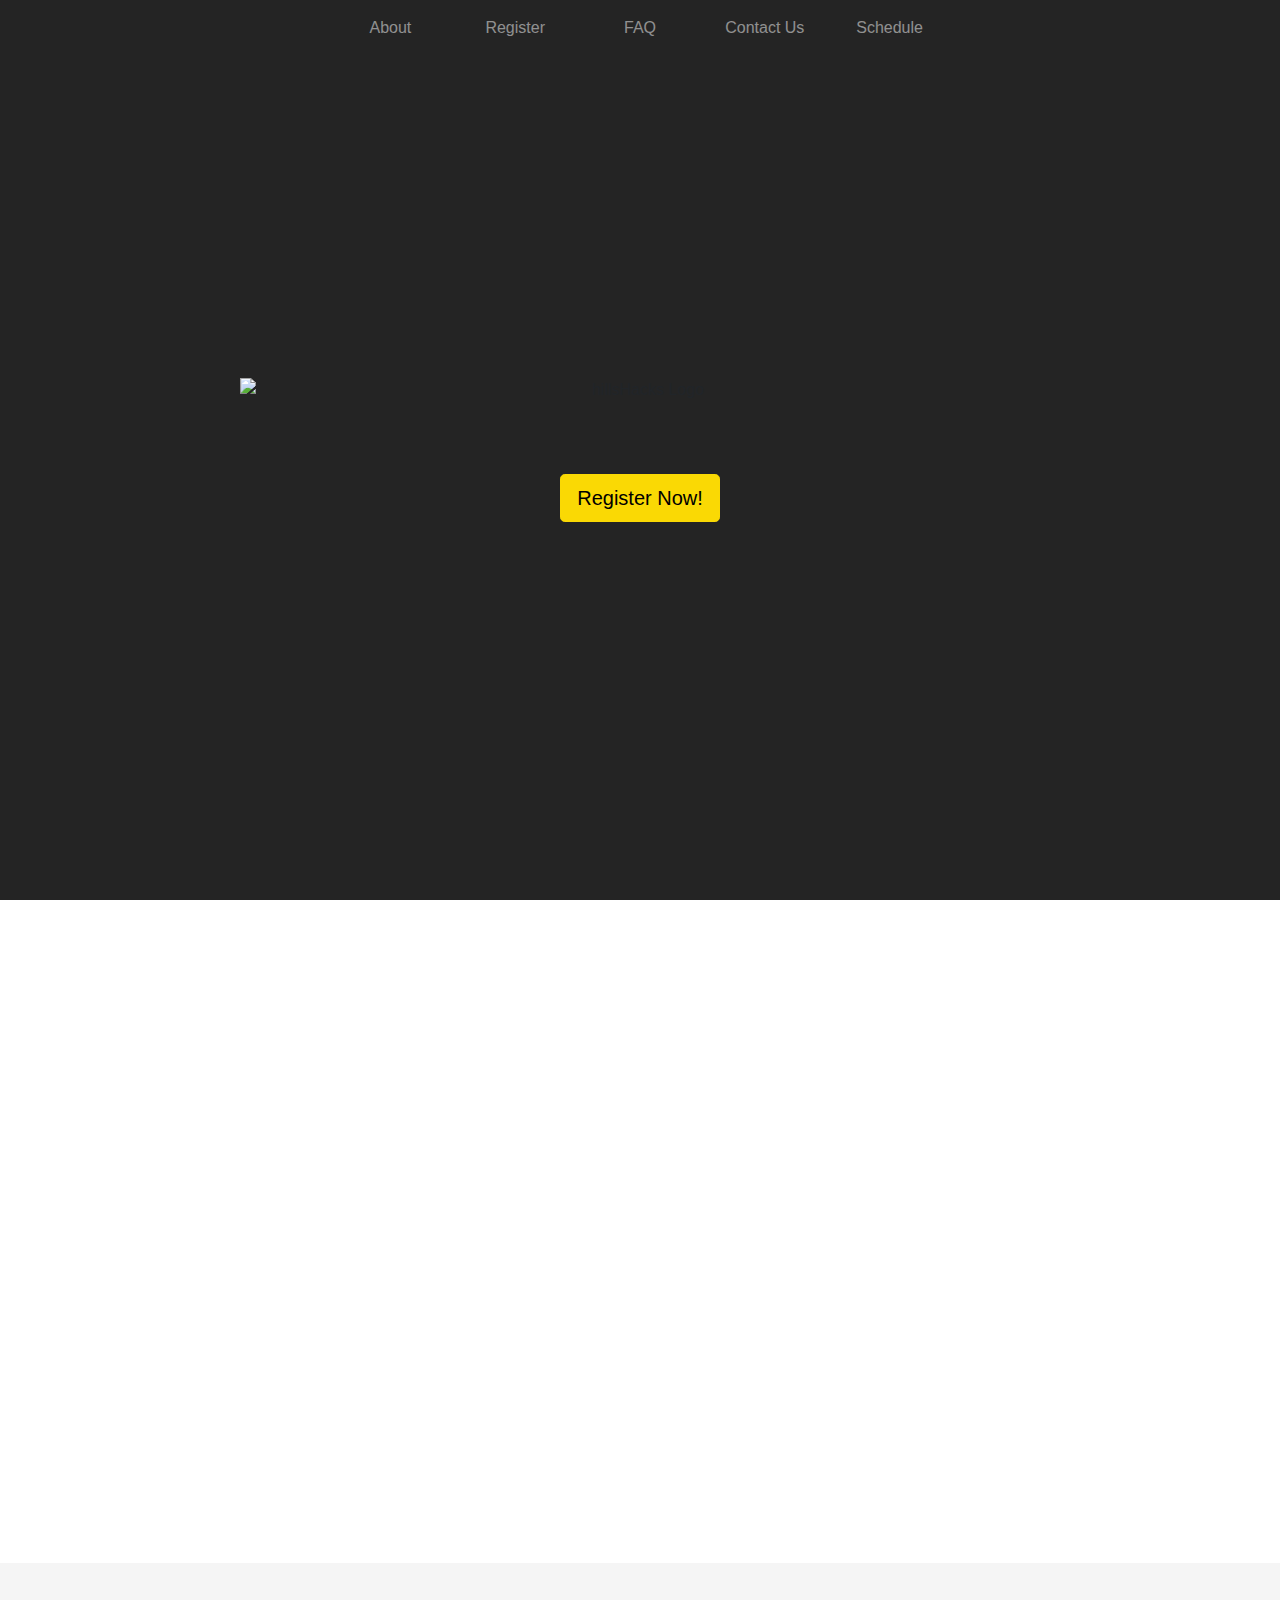
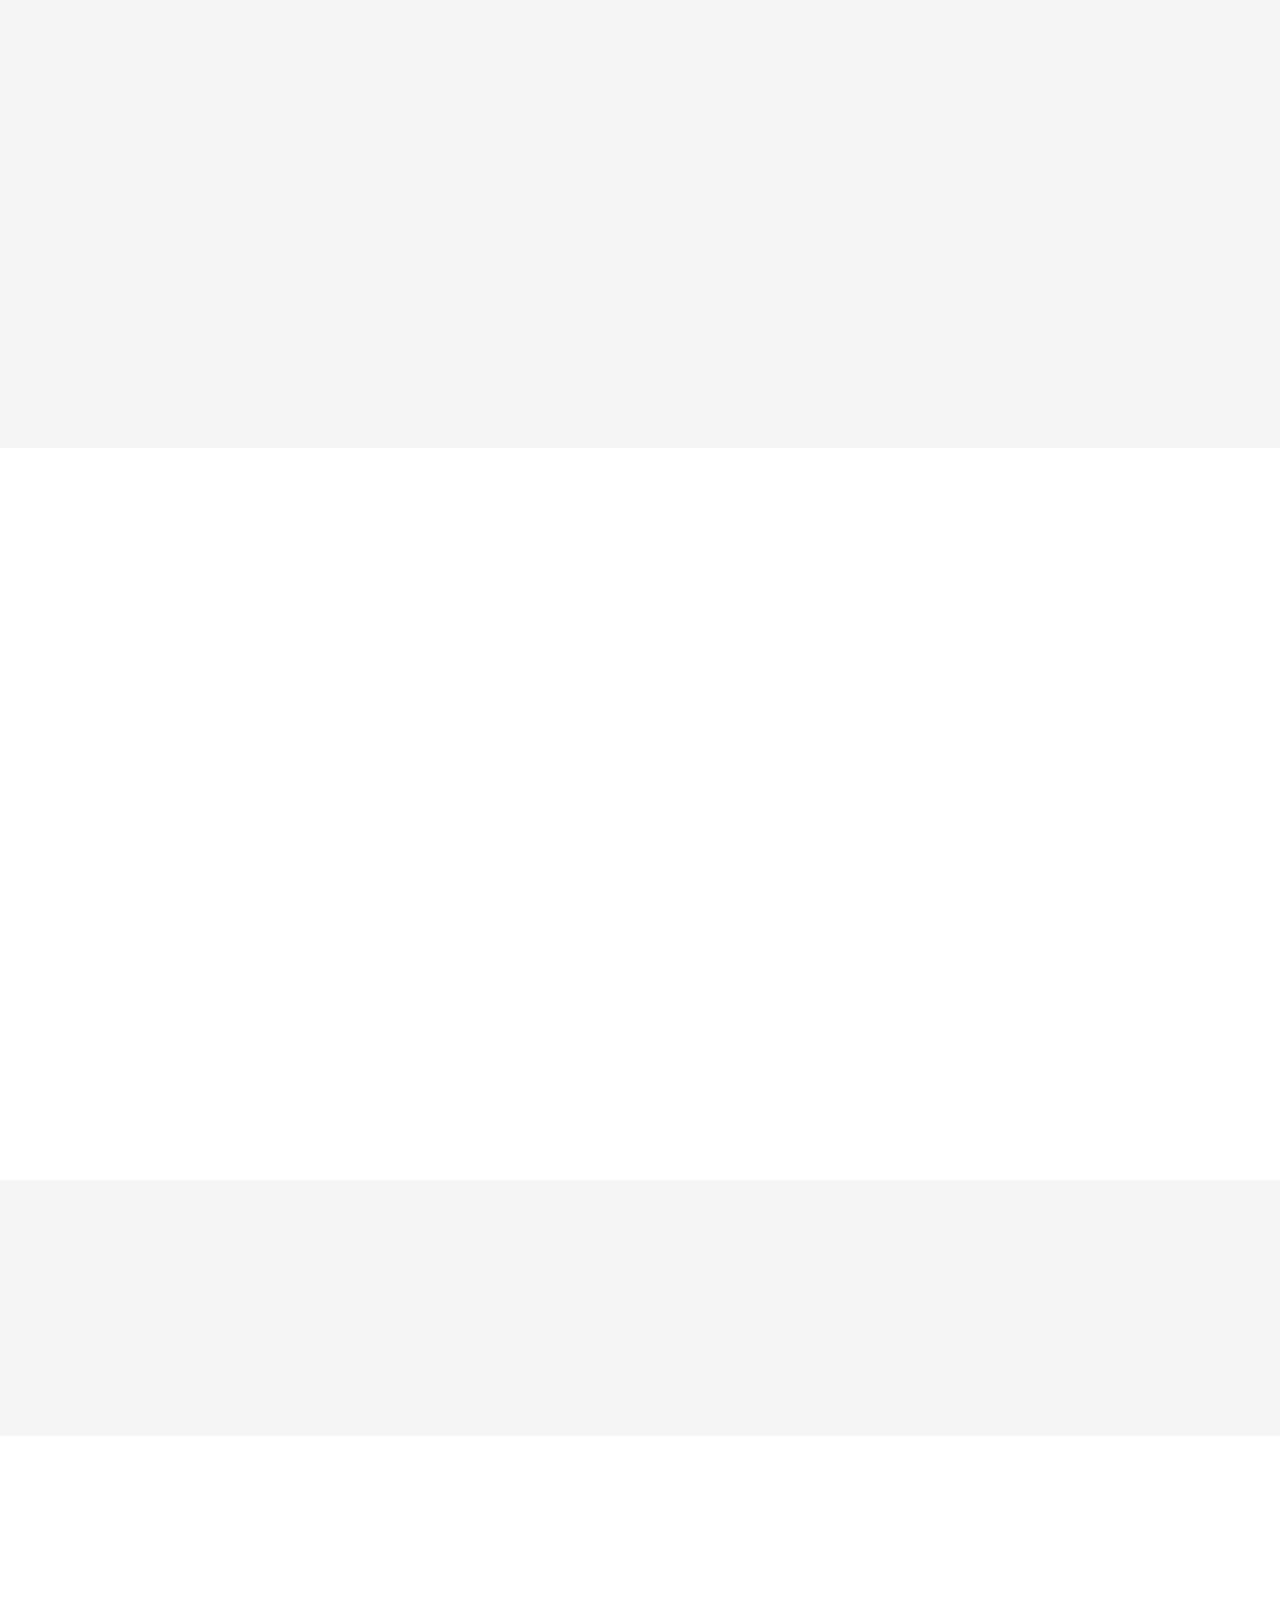
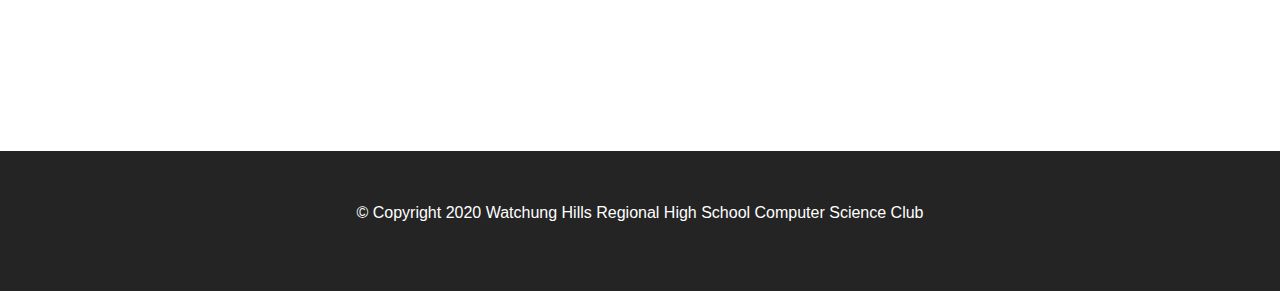
==== commit 2b819ffb: "updated link to registration form" ====
--- a/index.html
+++ b/index.html
@@ -67,7 +67,7 @@
 		<div id = "clock" class = "text-center text-white countdown fadeIn animated wow"></div>
 		<br/>
 		<br/>
-		<a href="#register" class="smoothScroll"><button type="button" class="btn btn-primary btn-lg fadeInDown animated wow">Register Now!</button></a>
+		<button id = "register_button" type="button" class="btn btn-primary btn-lg fadeInDown animated wow">Register Now!</button>
 	</div>
 	<div class="container-fluid">
 		<a class="anchor first" name="about"></a>
@@ -96,7 +96,7 @@
 				</div>
 				<br/>
 				<br/>
-                <p><i>If you are not redirected to the google form, you may need to clear cached images and files in your browsing data. If still unable to access the form, use this link to be able to access the form directly: </i><a href = "https://docs.google.com/forms/d/e/1FAIpQLSc6D_04QPiWqdkqmXPbfJPULH9mucbqXhMtVrqCazGQ5hON5w/viewform?vc=0&c=0&w=1">Hackathon Google Form</a></p>
+                <p><i>If you are not redirected to the google form, you may need to clear cached images and files in your browsing data. If still unable to access the form, use this link to be able to access the form directly: </i><a href = "https://docs.google.com/forms/d/e/1FAIpQLSd7IWauTmeMEYhx9r_T1frZmgSeq-B7zw0km2UfHAHORTX2qQ/viewform">Hackathon Google Form</a></p>
 
 			</div>
 			<div class="col-md-4 deadCenter text fadeInUp animated wow zoomIn">
@@ -905,8 +905,7 @@
   <script src = "https://cdnjs.cloudflare.com/ajax/libs/wow/1.1.2/wow.min.js"></script>
   <script src="https://cdn.jsdelivr.net/npm/popper.js@1.16.0/dist/umd/popper.min.js" integrity="sha384-Q6E9RHvbIyZFJoft+2mJbHaEWldlvI9IOYy5n3zV9zzTtmI3UksdQRVvoxMfooAo" crossorigin="anonymous"></script>
 <script src="https://stackpath.bootstrapcdn.com/bootstrap/4.4.1/js/bootstrap.min.js" integrity="sha384-wfSDF2E50Y2D1uUdj0O3uMBJnjuUD4Ih7YwaYd1iqfktj0Uod8GCExl3Og8ifwB6" crossorigin="anonymous"></script>
-Official Themes
-Take Bootstrap 4 to the next level with official premium themes—toolkits built on Bootstrap with new components and plugins, docs, and build tools.
+
 
 
   <script>
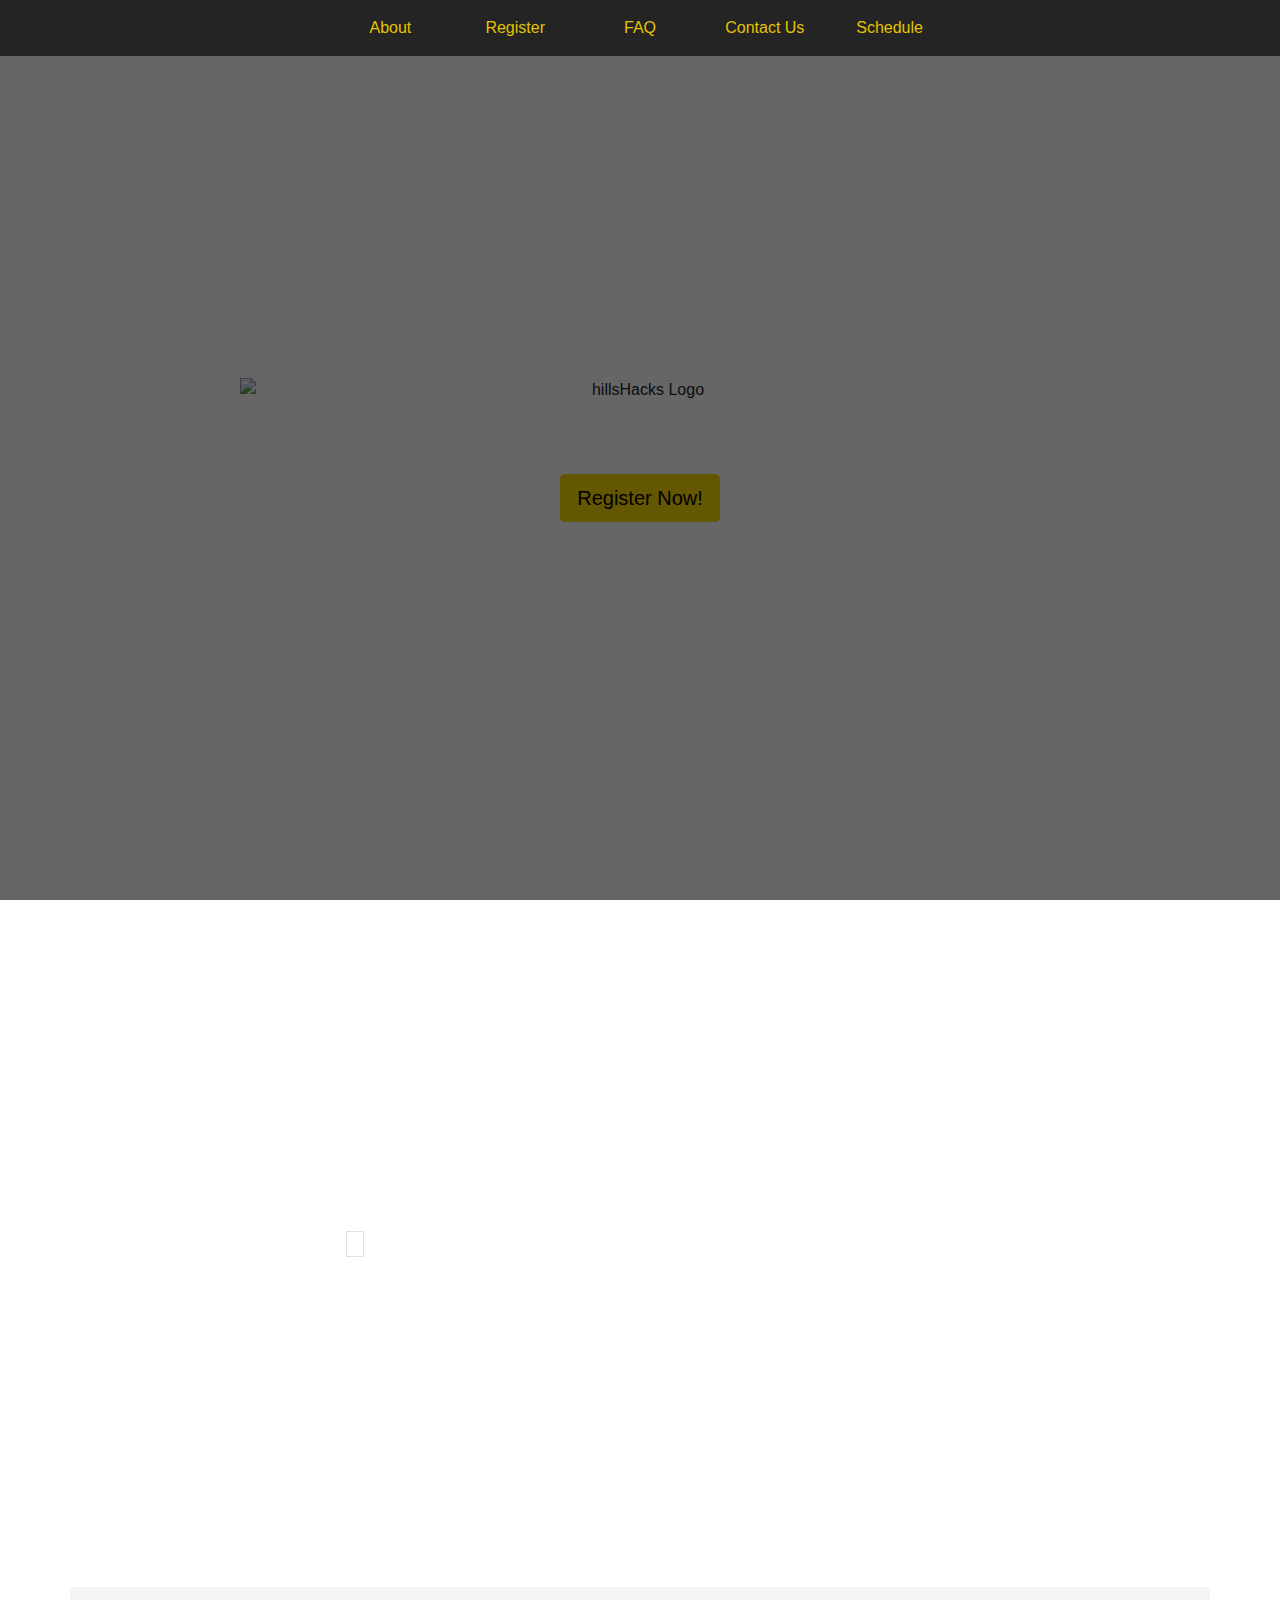
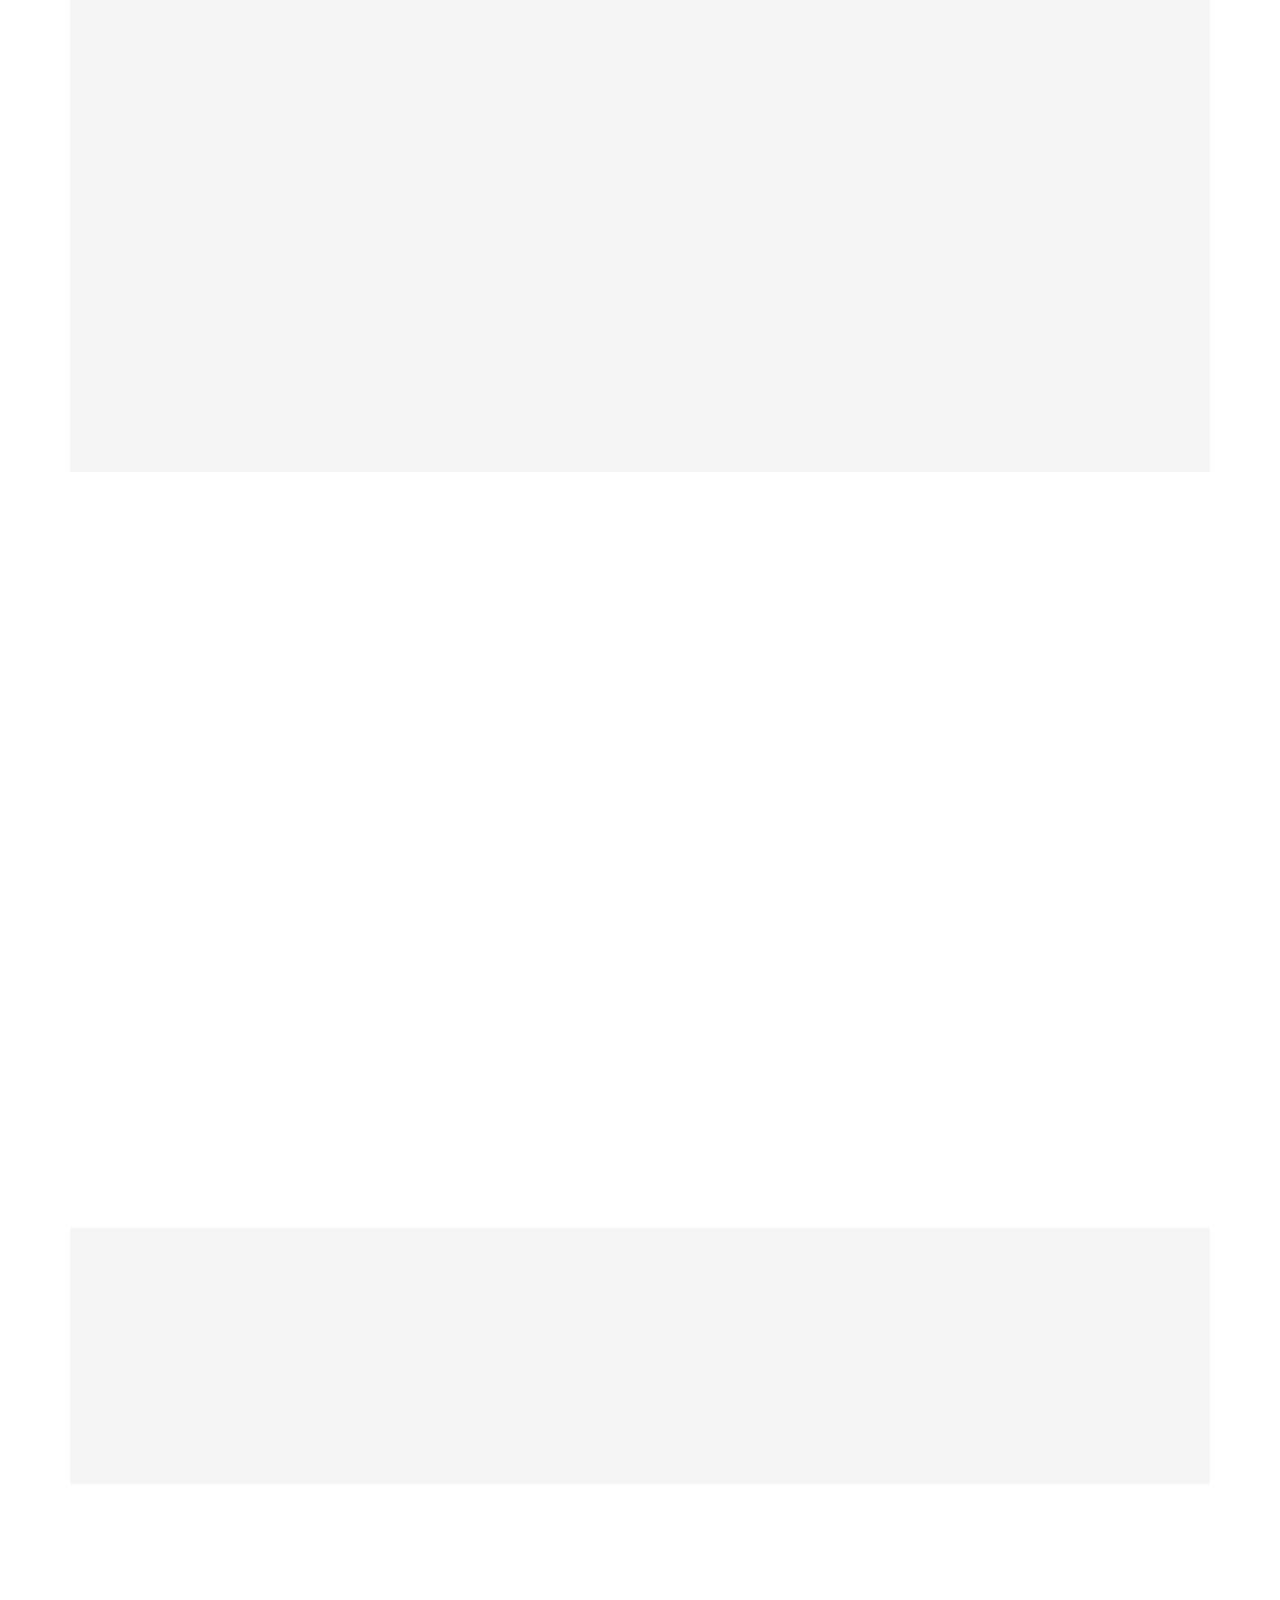
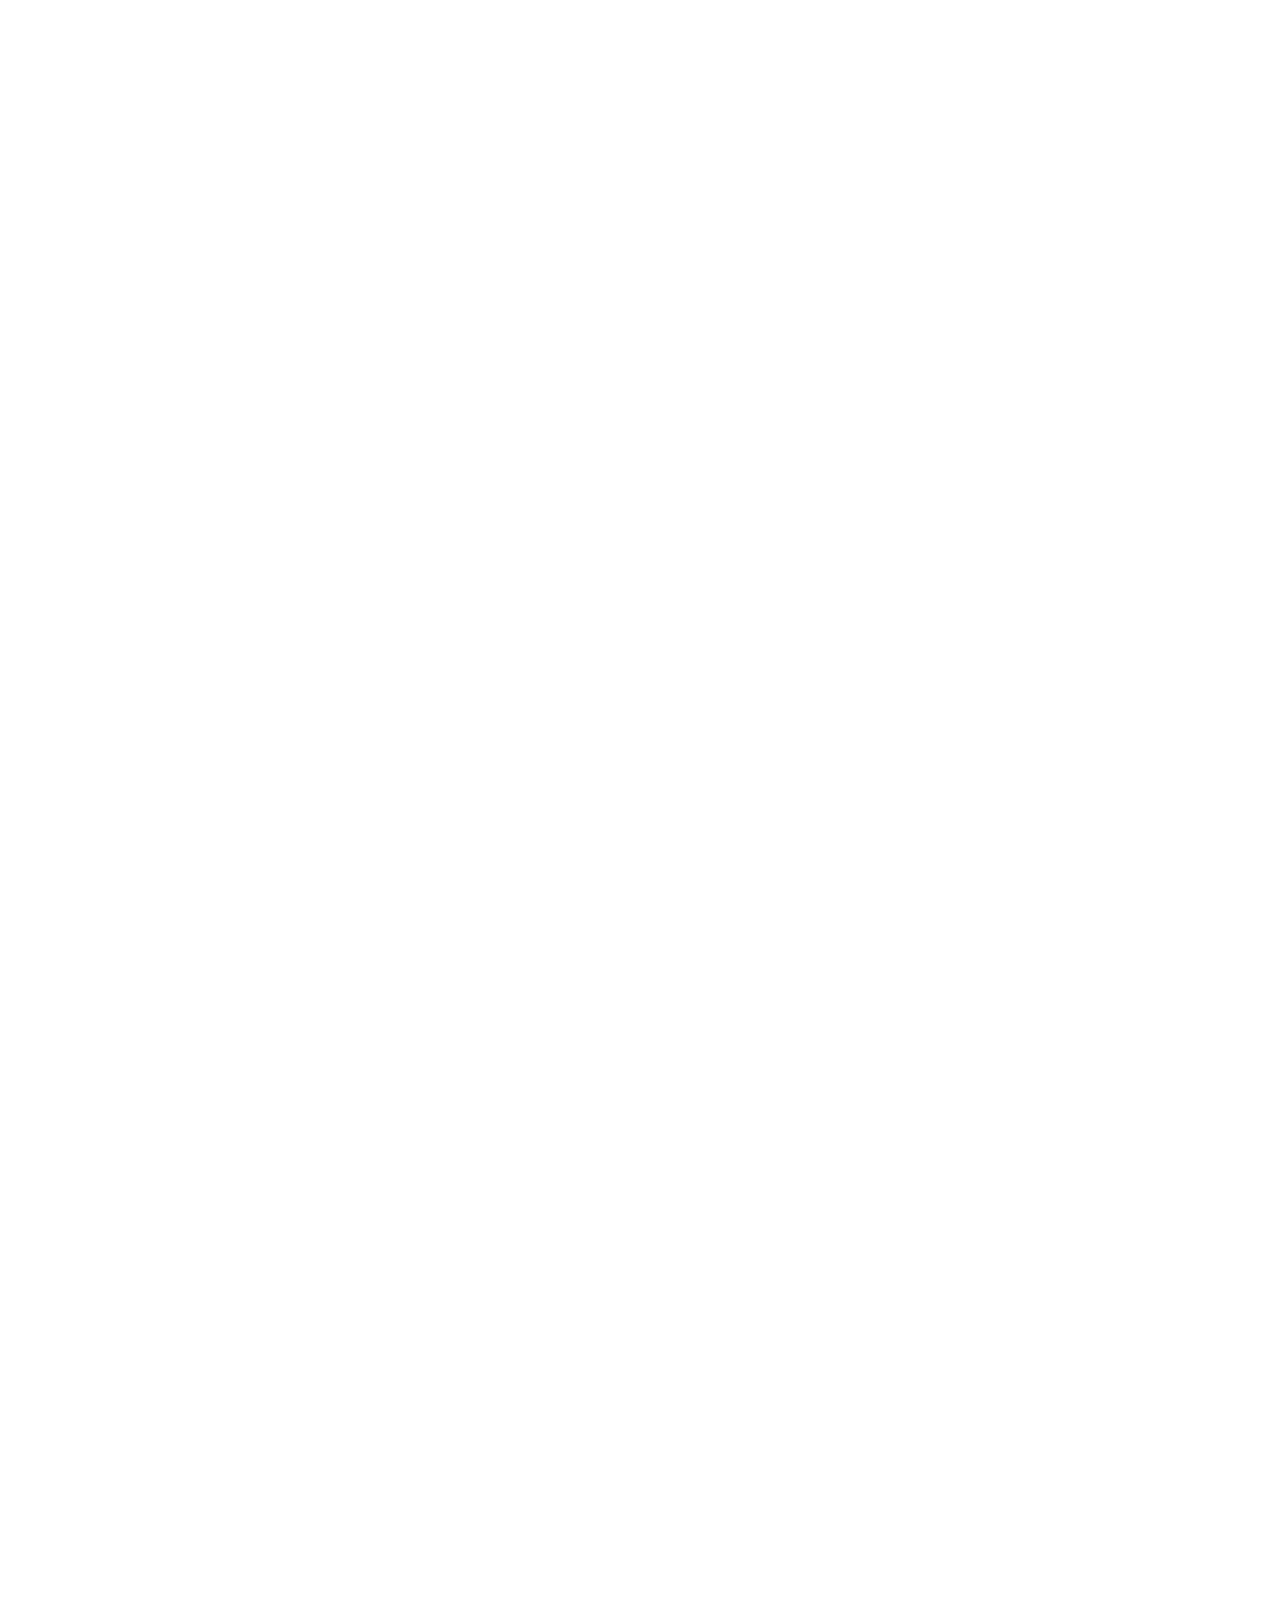
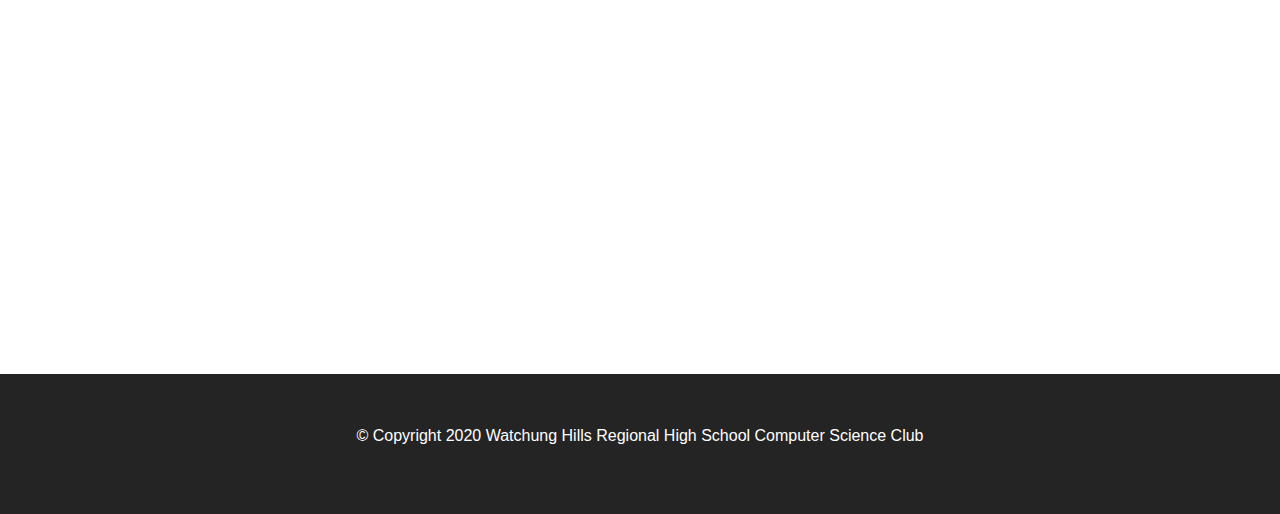
==== commit a672dbdd: "added table and descriptions of some workshops" ====
--- a/index.html
+++ b/index.html
@@ -60,7 +60,7 @@
 		</div>
 	</nav>
 	<a name="home"></a>
-	<div class="container-fluid home deadCenter darkgray alignCenter" >
+	<div class="container-fluid home deadCenter bg-image alignCenter" >
 		<img class="logo fadeIn animated wow" src="img/hillsHacksLogo extended without date.png"   alt="hillsHacks Logo">
 	<!--	<h3 id="" class = "text-center text-white">Feb 23, 2020 at WHRHS</h3> -->
 		<br/>
@@ -69,11 +69,13 @@
 		<br/>
 		<button id = "register_button" type="button" class="btn btn-primary btn-lg fadeInDown animated wow">Register Now!</button>
 	</div>
-	<div class="container-fluid">
+	<div class="container">
 		<a class="anchor first" name="about"></a>
 		<div class="row justify-content-center">
 			<div class="col-md-6 deadCenter text">
-				<img class="img-fluid fadeInUp zoomIn animated wow" src="img/hillshacks circuit 1.png" width="350">
+			<span class = "border">
+				<img class="img-fluid  fadeInUp animated wow" src="img/eventPhoto1.jpg" >
+			</span>
 			</div>
 			<div class="col-md-6 text fadeInUp animated wow">
 				<h1 class=" display-4 mb-4 alignCenter adjustLeft">About</h1>
@@ -99,8 +101,8 @@
                 <p><i>If you are not redirected to the google form, you may need to clear cached images and files in your browsing data. If still unable to access the form, use this link to be able to access the form directly: </i><a href = "https://docs.google.com/forms/d/e/1FAIpQLSd7IWauTmeMEYhx9r_T1frZmgSeq-B7zw0km2UfHAHORTX2qQ/viewform">Hackathon Google Form</a></p>
 
 			</div>
-			<div class="col-md-4 deadCenter text fadeInUp animated wow zoomIn">
-				<img class="img-fluid" src="img/hillshacks circuit 2.png" width="150">
+			<div class="col-md-6 deadCenter text fadeInUp animated wow fadeInUp">
+				<img class="img-fluid" src="img/eventPhoto.jpg">
 			</div>
 		</div>
 		<a class="anchor third" name="FAQ"></a>
@@ -133,19 +135,19 @@
 			</div>
 		</div>
 		<a class="anchor fifth" name="schedule"></a>
-		<div class="row justify-content-center fadeInUp animated wow">
+		<div class="row justify-content-center">
 			<div class="col-md-10 text">
-				<h1 class="display-4 alignCenter">Schedule</h1>
+				<h1 class="display-4 alignCenter fadeInUp animated wow">Schedule</h1>
 				<div class="row justify-content-center">
-					<div class="col-md-10 text">
+					<div class="col-md-10 text fadeInUp animated wow">
 						<p align = "center">
-							Our schedule is still in the works. Check back soon and feel free to <a href="#contactUs" class="smoothScroll">contact us</a> if you have any questions.
+							Descriptions of each of the workshops are found below the schedule.
 						</p>
 					</div>
           <!-- [IMPORTANT] Replace all "<!- -" and "- ->" with corresponding comments -->
-					<!--<div class="table-responsive">
-						<table class="table table-bordered" id="schedule">
-							<!- -<thead>
+					<div class="table-responsive fadeInUp animated wow">
+						<table class="table table-bordered " id="schedule">
+							<!--<thead>
 								<th class="gold">Time</th>
 								<th class="gold">11:00</th>
 								<th class="gold">11:30</th>
@@ -161,7 +163,7 @@
 								<th class="gold">4:30</th>
 								<th class="gold">5:00</th>
 								<th class="gold">5:30</th>
-							</thead> - ->
+							</thead> -->
 							<tbody>
 								<tr>
 									<th class="gold text-center">11:00-11:30</th>
@@ -191,107 +193,107 @@
 								<tr>
 									<th class="gold text-center">&nbsp;</th>
 									<td class="p-0 text-center">
-										<div class="card-header">Room 20</div>
+										<div class="card-header">Room 1</div>
 									</td>
 									<td class="p-0 text-center">
-										<div class="card-header">Room 21</div>
+										<div class="card-header">Room 2</div>
 									</td>
 									<td class="p-0 text-center">
-										<div class="card-header">Room 22</div>
+										<div class="card-header">Room 3</div>
 									</td>
 									<td class="p-0 text-center">
-										<div class="card-header">Room 23A</div>
-									</td>
-									<td class="p-0 text-center">
+										<div class="card-header">Room 4</div>
+									</td>
+									<!--<td class="p-0 text-center">
 										<div class="card-header">Room 24</div>
 									</td>
 									<td class="p-0 text-center">
 										<div class="card-header">South&nbsp;Cafeteria</div>
-									</td>
+									</td>-->
 								</tr>
 								<tr>
 									<th class="gold text-center">12:30-1:30</th>
-									<td class="p-0 text-center" data-toggle="modal" data-target="#pythonModal">
-										<div class="h6 card-body" >Intro to Python</div>
-									</td>
-									<td class="p-0 text-center" data-toggle="modal" data-target="#microbit">
-										<div class="h6 card-body">Tech Toys - Micro:bits</div>
-									</td>
-									<td class="p-0 text-center" data-toggle="modal">
-										<div class="h6 card-body"></div>
-									</td>
-									<td class="p-0 text-center" data-toggle="modal" data-target="#chemistrytomachinelearning">
-										<div class="h6 card-body">From Chemistry to Machine Learning</div>
-									</td>
-									<td class="p-0 text-center" data-toggle="modal" data-target="#space">
+									<td class="p-0 text-center" >
+										<div class="h6 card-body" >Artificial Intelligence</div>
+									</td>
+									<td class="p-0 text-center" data-toggle="modal" data-target="#mcarbone">
+										<div class="h6 card-body">Matt Carbone</div>
+									</td>
+									<td class="p-0 text-center" data-toggle="popover" data-target="javaintro">
+										<div class="h6 card-body">Introduction to Java</div>
+									</td>
+									<td class="p-0 text-center" data-toggle="modal" data-target="#escaperoom">
+										<div class="h6 card-body">Escape Room</div>
+									</td>
+									<!--<td class="p-0 text-center" data-toggle="modal" data-target="#space">
 										<div class="h6 card-body advanced">Coding in Space</div>
 									</td>
 									<td class="p-0 text-center">
 										<div class="h6 card-body">&nbsp;</div>
-									</td>
+									</td>-->
 								</tr>
 								<tr>
 									<th class="gold text-center">1:30-2:30</th>
-									<td class="p-0 text-center" data-toggle="modal" data-target="#pythonModal">
-										<div class="h6 card-body">Intro to Python</div>
-									</td>
-									<td class="p-0 text-center" data-toggle="modal" data-target="#sphero">
-										<div class="h6 card-body">Tech Toys - Spheros</div>
-									</td>
-									<td class="p-0 text-center" data-toggle="modal" data-target="#videogames">
-										<div class="h6 card-body">Making Video Games</div>
-									</td>
-									<td class="p-0 text-center" data-toggle="modal"  data-target="#github">
-										<div class="h6 card-body advanced">Github</div>
-									</td>
-									<td class="p-0 text-center" data-toggle="modal" data-target="#webdev">
-										<div class="h6 card-body advanced">Website Design</div>
+									<td class="p-0 text-center" data-toggle="modal" data-target="#girlsWhoCode">
+										<div class="h6 card-body">Girls Who Code</div>
+									</td>
+									<td class="p-0 text-center" data-toggle="modal" data-target="#mcarbone">
+										<div class="h6 card-body">Matt Carbone</div>
+									</td>
+									<td class="p-0 text-center" data-toggle="modal" data-target="#videoGameDesign">
+										<div class="h6 card-body">Video Game Design</div>
+									</td>
+									<td class="p-0 text-center" data-toggle="modal"  data-target="#escaperoom">
+										<div class="h6 card-body advanced">Escape Room</div>
+									</td>
+									<!--<td class="p-0 text-center" data-toggle="modal" data-target="#webdev">
+										<div class="h6 card-body advanced">Intro to Functional Programming</div>
 									</td>
 									<td class="p-0 text-center">
 										<div class="h6 card-body">&nbsp;</div>
-									</td>
+									</td>-->
 								</tr>
 								<tr>
 									<th class="gold text-center">2:30-3:30</th>
-									<td class="p-0 text-center" data-toggle="modal" data-target="#pythonModal">
-										<div class="h6 card-body">Intro to Python</div>
-									</td>
-									<td class="p-0 text-center" data-toggle="modal" data-target="#bananaphysics">
-										<div class="h6 card-body">Banana Physics</div>
-									</td>
-									<td class="p-0 text-center" data-toggle="modal" data-target="#videogames">
-										<div class="h6 card-body">Making Video Games</div>
-									</td>
-									<td class="p-0 text-center" data-toggle="modal" data-target="#efficiencyinpython">
-										<div class="h6 card-body advanced">Efficiency in Python</div>
-									</td>
-									<td class="p-0 text-center" data-toggle="modal" data-target="#whycsisimportant">
-										<div class="h6 card-body advanced">Why CS is important</div>
+									<td class="p-0 text-center" data-toggle="modal" data-target="#dataScience">
+										<div class="h6 card-body">Data Science</div>
+									</td>
+									<td class="p-0 text-center" data-toggle="modal" data-target="#lamson">
+										<div class="h6 card-body">Mr. Lamson</div>
+									</td>
+									<td class="p-0 text-center" data-toggle="modal" data-target="#problemSolving">
+										<div class="h6 card-body">Problem Solving with CS</div>
+									</td>
+									<td class="p-0 text-center" data-toggle="modal" data-target="#escaperoom">
+										<div class="h6 card-body advanced">Escape Room</div>
+									</td>
+									<!--<td class="p-0 text-center" data-toggle="modal" data-target="#whycsisimportant">
+										<div class="h6 card-body advanced">Music + Coding</div>
 									</td>
 									<td class="p-0 text-center" data-toggle="modal" data-target="#robotics">
 										<div class="h6 card-body">Robotics</div>
-									</td>
+									</td>-->
 								</tr>
 								<tr>
 									<th class="gold text-center">3:30-4:30</th>
-									<td class="p-0 text-center" data-toggle="modal" data-target="#pythonModal">
-										<div class="h6 card-body">Intro to Python</div>
-									</td>
-									<td class="p-0 text-center" data-toggle="modal" data-target="#mlcatandmice">
-										<div class="h6 card-body advanced">Machine Learning for Cats and Mice</div>
-									</td>
-									<td class="p-0 text-center" data-toggle="modal" data-target="#publicspeaking">
-										<div class="h6 card-body">Nailing the Hackathon Pitch</div>
-									</td>
-									<td class="p-0 text-center" data-toggle="modal">
-										<div class="h6 card-body"></div>
-									</td>
-									<td class="p-0 text-center" data-toggle="modal" data-target="#latexandmath">
+									<td class="p-0 text-center" data-toggle="modal" data-target="#musicAndCoding">
+										<div class="h6 card-body">Music + Coding</div>
+									</td>
+									<td class="p-0 text-center" data-toggle="modal" data-target="#presentationSkills">
+										<div class="h6 card-body advanced">Presentation Skills</div>
+									</td>
+									<td class="p-0 text-center" data-toggle="modal" data-target="#introToFunctionalProgramming">
+										<div class="h6 card-body">Intro to Functional Programming</div>
+									</td>
+									<td class="p-0 text-center" data-toggle="modal" data-target="#escaperoom">
+										<div class="h6 card-body">Escape Room</div>
+									</td>
+									<!--<td class="p-0 text-center" data-toggle="modal" data-target="#latexandmath">
 										<div class="h6 card-body advanced">LaTeX and Math</div>
 									</td>
 									<td class="p-0 text-center" data-toggle="modal" data-target="#robotics">
 										<div class="h6 card-body">Robotics</div>
-									</td>
+									</td>-->
 								</tr>
 								<tr>
 									<th class="gold text-center">4:30-5:30</th>
@@ -311,7 +313,7 @@
 										<div class="h5 card-body">Closings</div>
 									</td>
 								</tr>
-								<!- -<tr>
+								<!--<tr>
 									<td class="p-0 text-center">
 										<div class="card-header">Advanced</div>
 										<div class="h6 card-body">Learn F#!</div>
@@ -330,14 +332,33 @@
 										<div class="card-header">Fun</div>
 										<div class="h6 card-body">Make Games!</div>
 									</td>
-								</tr> - ->
+								</tr> -->
 
 							</tbody>
 						</table>
-					</div>-->
+					</div>
 				</div>
 
 				<!-- Modals – These are the popup windows to describe the workshops -->
+				<!--<div class="modal fade" id="escaperoom" tabindex="-1" role="dialog" aria-labelledby="exampleModalLabel" aria-hidden="true">
+					<div class="modal-dialog" role="document">
+					  <div class="modal-content">
+						<div class="modal-header">
+						  <h5 class="modal-title" id="exampleModalLabel">Modal title</h5>
+						  <button type="button" class="close" data-dismiss="modal" aria-label="Close">
+							<span aria-hidden="true">&times;</span>
+						  </button>
+						</div>
+						<div class="modal-body">
+						<p>hihihihi</p>
+						</div>
+						<div class="modal-footer">
+						  <button type="button" class="btn btn-secondary" data-dismiss="modal">Close</button>
+						  <button type="button" class="btn btn-primary">Save changes</button>
+						</div>
+					  </div>
+					</div>
+				  </div>
 				<div class="modal fade" id="pythonModal" tabindex="-1" role="dialog" aria-labelledby="exampleModalLabel" aria-hidden="true">
 					<div class="modal-dialog" role="document">
 						<div class="modal-content">
@@ -872,7 +893,7 @@
 						</div>
 					</div>
 				</div>
-				<!--<div class="alignCenter">
+				<div class="alignCenter">
 						<h4> General Events </h4>
 						<img class="img-fluid" src="img/general events.png" width="400"> <br/>
 						<br/>
@@ -890,6 +911,36 @@
 						<h4> Schedule Visualization </h4>
 						<img class="img-fluid" src="img/hillshacks schedule.png" width="1000">
 				</div>-->
+				<div class="card aniamted wow zoomIn">
+					<div class="card-body">
+						<h5 class="card-title">Escape Room</h5>
+						<h6 class="card-subtitle mb-2 text-muted">Led by Jagdeep Bhatia</h6>
+						<p class = "card-text">Computer science is not all about coding (trust me - coding is the easy part!) Rather, strong computer scientists have great teamwork and problem-solving skills, and can “think outside the box”. For this escape room, you’ll have 50 minutes to search c0mrade’s office (he’s an evil hacker), break into his computer, and secure the evidence of his latest hacking crimes all before c0mrade comes back from his lunch break. Good luck solving the puzzles and have fun! Note: Max 8 people per room. Registration on a first-come-first-serve basis on day of event.</p>
+					</div>
+				</div><br>
+				<div class="card aniamted wow zoomIn">
+					<div class="card-body">
+						<h5 class="card-title">Introduction to Functional Programming</h5>
+						<h6 class="card-subtitle mb-2 text-muted">Led by Jared Pincus</h6>
+						<p class = "card-text">If you began learning to code with a language like Python, C++, or Java, you’ve been using the “imperative programming” paradigm whether you realize it or not. But did you know there are other ways to construct programs? Namely, “functional programming”! Functional programming (FP) is deeply rooted in the foundations of computer science way back in the 1950s, and to this day it remains an essential tool for the CS field. This workshop will expose you to the principles and uses of FP with some simple coding in the Scheme programming language, offering a different perspective on programming from the usual introductory CS curriculum.
+						</p>
+					</div>
+				</div><br>
+				<div class="card aniamted wow zoomIn">
+					<div class="card-body">
+						<h5 class="card-title">Introduction to Java</h5>
+						<h6 class="card-subtitle mb-2 text-muted">Led by Jay Fu and Bryan Shangguan</h6>
+						<p class = "card-text">Java is one of the most widely used programming languages.  It is used in mobile apps, web applications, and in GUI (graphical user interface) applications. In this beginner’s workshop, you will learn the basic fundamentals of Java including Strings, variables, output statements, and arithemtic operators.  There will be challenges and exercises throughout the workshop that will help make learning Java interactive and fun.  
+						</p>
+					</div>
+				</div><br>
+				<div class="card aniamted wow zoomIn">
+					<div class="card-body">
+						<h5 class="card-title">Problem Solving with CS</h5>
+						<h6 class="card-subtitle mb-2 text-muted">Led by Mayur Sharma</h6>
+						<p class = "card-text">As humans, we use games like Tic Tac Toe, Checkers, Sudoku, Chess, and Go to pass the time or compete against one another. But how do computers interpret these games and learn 'strategy'? This workshop will focus on algorithms used to solve these problems and present different methods of systematically solving complex problems.</p>
+					</div>
+				</div><br>
 			</div>
 		</div></div>
 		<div class="containter-fluid row footer justify-content-center darkgray">
--- a/css/style2.css
+++ b/css/style2.css
@@ -1,174 +1,247 @@
 @charset "utf-8";
 
 .icon {
-  position: absolute;
-  left:50%;
-  margin-left:-15px;
-  top: 8px;
+	position: absolute;
+	left:50%;
+	margin-left:-15px;
+	top: 8px;
 }
 
 label {
-  color: white;
+	color: white;
+}
+
+button:hover {
+	cursor: pointer;
+}
+
+#register_button:hover {
+	box-shadow: 0px 0px 5px #888;
+}
+#register_button:active {
+	box-shadow: none;
 }
 
 .logo {
-  width: 75%;
-  height: auto;
-  max-width: 800px;
+	width: 75%;
+	height: auto;
+	max-width: 800px;
 }
 
 .home {
-  height: 100vh;
+	height: 100vh;
+}
+.bg-image{
+	position: relative;
+	width: 100%;
+	background: url('../img/bg.png') center no-repeat;
+	background-size: cover;
+}
+.bg-image:before {
+	content: '';
+	position: absolute;
+	top: 0;
+	right: 0;
+	bottom: 0;
+	left: 0;
+	background-color: black;
+	opacity: .6; 
 }
 
 .deadCenter {
-  display: flex;
-  align-items: center;
-  justify-content: center;
-  flex-direction: column;
+	display: flex;
+	align-items: center ;
+	justify-content: center;
+	flex-direction: column;
 }
 
 .gray {
-  background-color: #F5F5F5;
+	background-color: #F5F5F5;
 }
 
 .darkgray {
-  background-color: #242424;
+	background-color: #242424;
 }
 
 .gold {
-  background-color: #ffd700;
+	background-color: #ffd700;
 }
 
 .alignCenter {
-  text-align: center;
+	text-align: center;
 }
 
 .text {
-  margin-top: 25px;
-  margin-bottom: 25px;
+	margin-top: 25px;
+	margin-bottom: 25px;
 }
 
 .whiteText {
-  color: #ffffff;
+	color: #ffffff;
+}
+
+a {
+  color:#e5c300 !important;
+  transition: color 0.5s;
+}
+a:hover {
+  color:#ccad00 !important;
 }
 
 .anchor {
-  display: block;
-  position: relative;
-  top: -25px;
-  visibility: hidden;
+	display: block;
+	position: relative;
+	top: -25px;
+	visibility: hidden;
+}
+
+/* For fixed sized tables, uncomment the two commented lines below. Some errors may occur */
+#schedule {
+	/* table-layout: fixed; */
+
+}
+#schedule th {
+	/* width: 150px; */
+	border: none;
+}
+
+
+/*td[data-toggle="modal"] {
+	cursor: pointer;
+}*/
+.redText {
+	color: #FF0000
+}
+.advanced {
+/*	background-color: #FFB0B0;*/
 }
 
 .navbar-toggler {
-  height: 40px;
-  border: none !important;
-  background: transparent !important;
-  outline: none !important;
+	height: 40px;
+	border: none !important;
+	background: transparent !important;
+	outline: none !important;
 }
 
 .navbar-toggler .icon-bar {
-  width: 22px;
-  height: 2px;
-  display: block;
-  margin-top: 4px;
-  transition: all 0.2s;
-  background-color: #fff;
+	width: 22px;
+	height: 2px;
+	display: block;
+	margin-top: 4px;
+	transition: all 0.2s;
+	background-color: #fff;
 }
 .navbar-toggler .top-bar {
-  transform: rotate(45deg);
-  transform-origin: 10% 10%;
+	transform: rotate(45deg);
+	transform-origin: 10% 10%;
 }
 .navbar-toggler .middle-bar {
-  opacity: 0;
+	opacity: 0;
 }
 .navbar-toggler .bottom-bar {
-  transform: rotate(-45deg);
-  transform-origin: 10% 90%;
+	transform: rotate(-45deg);
+	transform-origin: 10% 90%;
 }
 .navbar-toggler.collapsed .top-bar {
-  transform: rotate(0);
+	transform: rotate(0);
 }
 .navbar-toggler.collapsed .middle-bar {
-  opacity: 1;
+	opacity: 1;
 }
 .navbar-toggler.collapsed .bottom-bar {
-  transform: rotate(0);
-}
+	transform: rotate(0);
+}
+
 
 @media (min-width: 768px) {
-  .icon {
-    left: 8px;
-    margin-left: 0px;
-  }
-  .navbar-nav {
-    position: relative;
-    width: 50%;
-    min-width: 600px;
-    display: inline-block;
-    float: none;
-  }
-  .navbar .navbar-collapse {
-    text-align: center;
-  }
-  .navbar-nav>li {
-    width: 20%;
-  }
-  ul li {
-    display: inline;
-    text-align: center;
-  }
-  .one:hover~hr {
-    margin-left: 0%;
-  }
-  .two:hover~hr {
-    margin-left: 20%;
-  }
-  .three:hover~hr {
-    margin-left: 40%;
-  }
-  .four:hover~hr {
-    margin-left: 60%;
-  }
-  .five:hover~hr {
-    margin-left: 80%;
-  }
-  hr {
-    position: absolute;
-    height: 5px !important;
-    top: 27px;
-    left: 0px;
-    width: 20%;
-    min-width: 120px;
-    background: #ffd700;
-    border: none;
-    transition: .2s ease-in-out;
-    pointer-events: none;
-    display: none;
-  }
-  .about {
-    margin-left: 0%;
-  }
-  .register {
-    margin-left: 20%;
-  }
-  .FAQ {
-    margin-left: 40%;
-  }
-  .contactUs {
-    margin-left: 60%;
-  }
-  .schedule {
-    margin-left: 80%;
-  }
-  .adjustLeft {
-    text-align: left;
-  }
-  .text {
-    margin-top: 50px;
-    margin-bottom: 50px;
-  }
-  .anchor {
-    top: -50px;
-  }
-}
+	.icon {
+		left: 8px;
+		margin-left: 0px;
+	}
+	.navbar-nav {
+		position: relative;
+		width: 50%;
+		min-width: 600px;
+		display: inline-block;
+		float: none;
+	}
+	.navbar .navbar-collapse {
+		text-align: center;
+	}
+	.navbar-nav>li {
+		width: 20%;
+	}
+
+	ul li {
+		display: inline;
+		text-align: center;
+	}
+	.one:hover~hr {
+		margin-left: 0%;
+	}
+	.two:hover~hr {
+		margin-left: 20%;
+	}
+	.three:hover~hr {
+		margin-left: 40%;
+	}
+	.four:hover~hr {
+		margin-left: 60%;
+	}
+	.five:hover~hr {
+		margin-left: 80%;
+	}
+	hr {
+		position: absolute;
+		height: 5px !important;
+		top: 27px;
+		left: 0px;
+		width: 20%;
+		min-width: 120px;
+		background: #ffd700;
+		border: none;
+		transition: .2s ease-in-out;
+		pointer-events: none;
+		display: none;
+	}
+	.about {
+		margin-left: 0%;
+	}
+	.register {
+		margin-left: 20%;
+	}
+	.FAQ {
+		margin-left: 40%;
+	}
+	.contactUs {
+		margin-left: 60%;
+	}
+	.schedule {
+		margin-left: 80%;
+	}
+	.adjustLeft {
+		text-align: left;
+	}
+	.text {
+		margin-top: 50px;
+		margin-bottom: 50px;
+	}
+	.anchor {
+		top: -50px;
+	}
+}
+
+.countdown {
+    text-transform: uppercase;
+    font-weight: bold;
+}
+
+.countdown span {
+    text-shadow: 1px 1px 3px rgba(0, 0, 0, 0.1);
+    font-size: 3rem;
+    margin-left: 0.8rem;
+}
+
+.countdown span:first-of-type {
+    margin-left: 0;
+}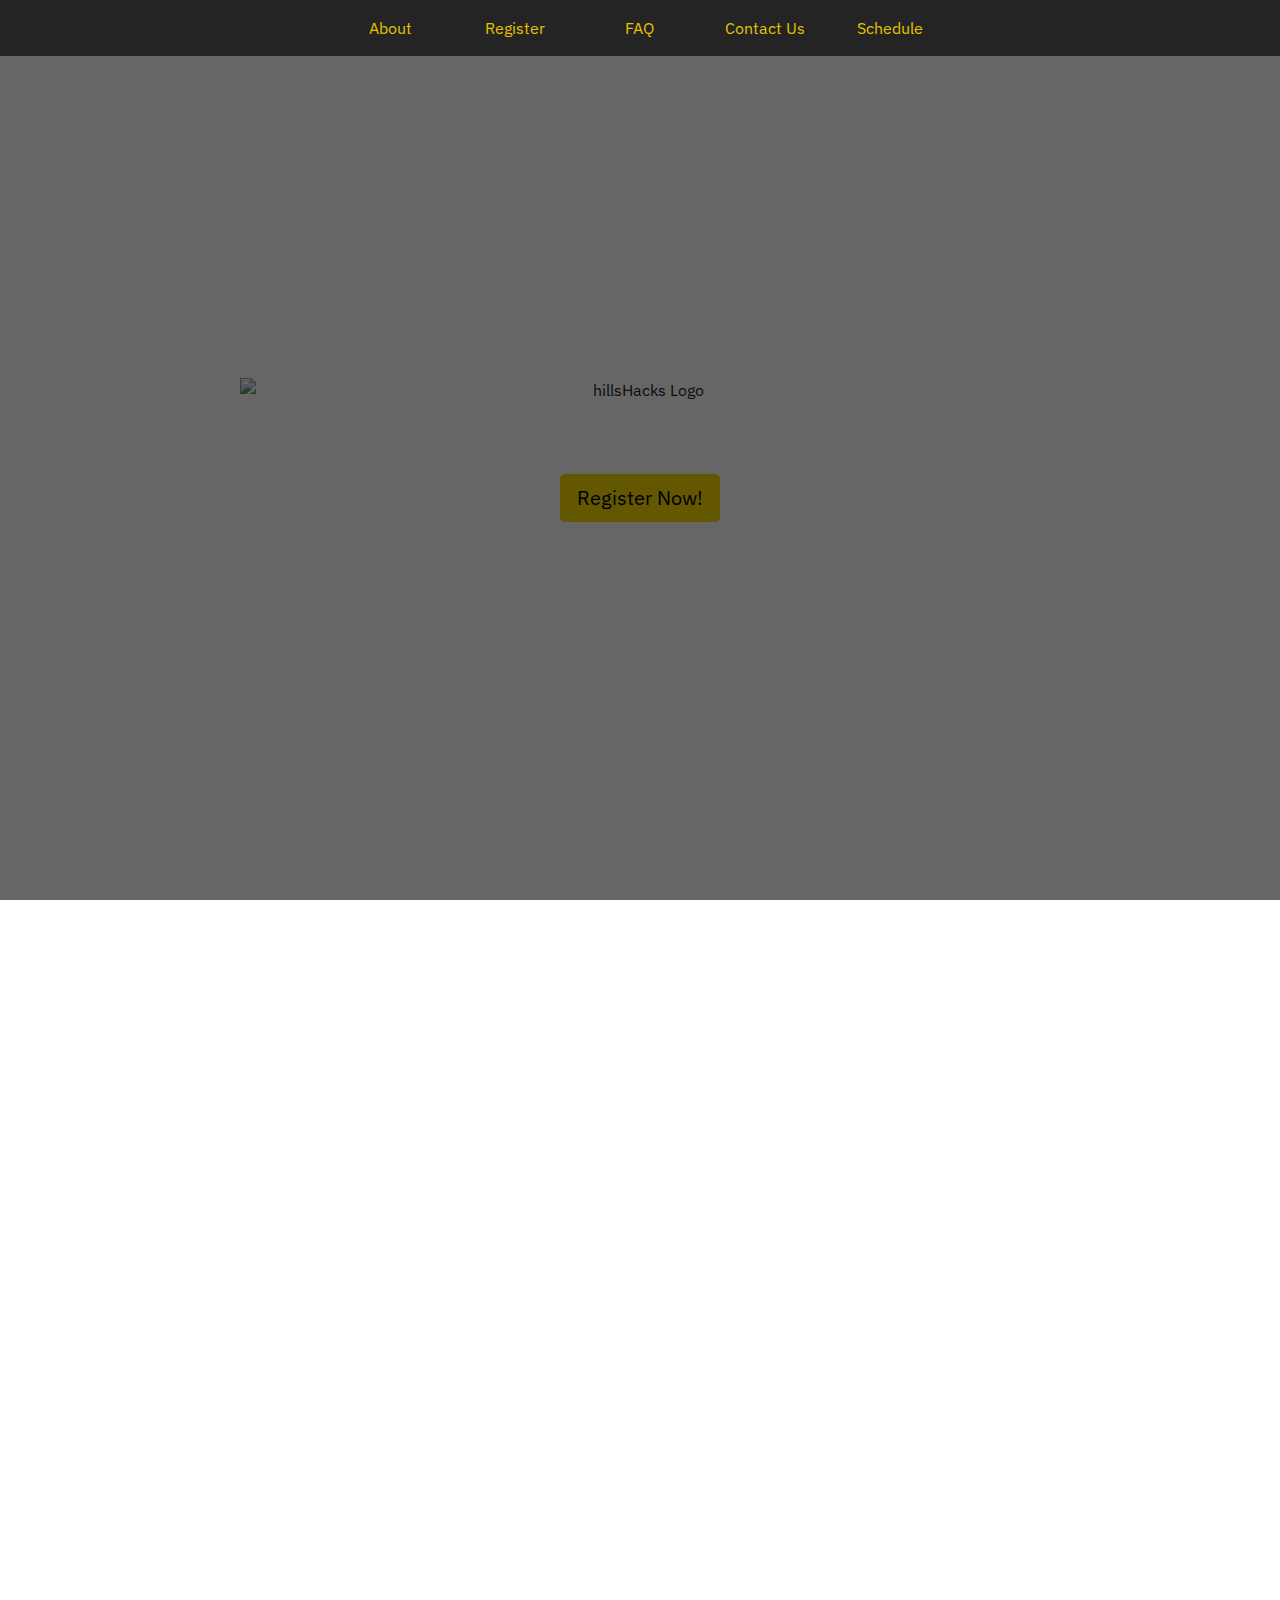
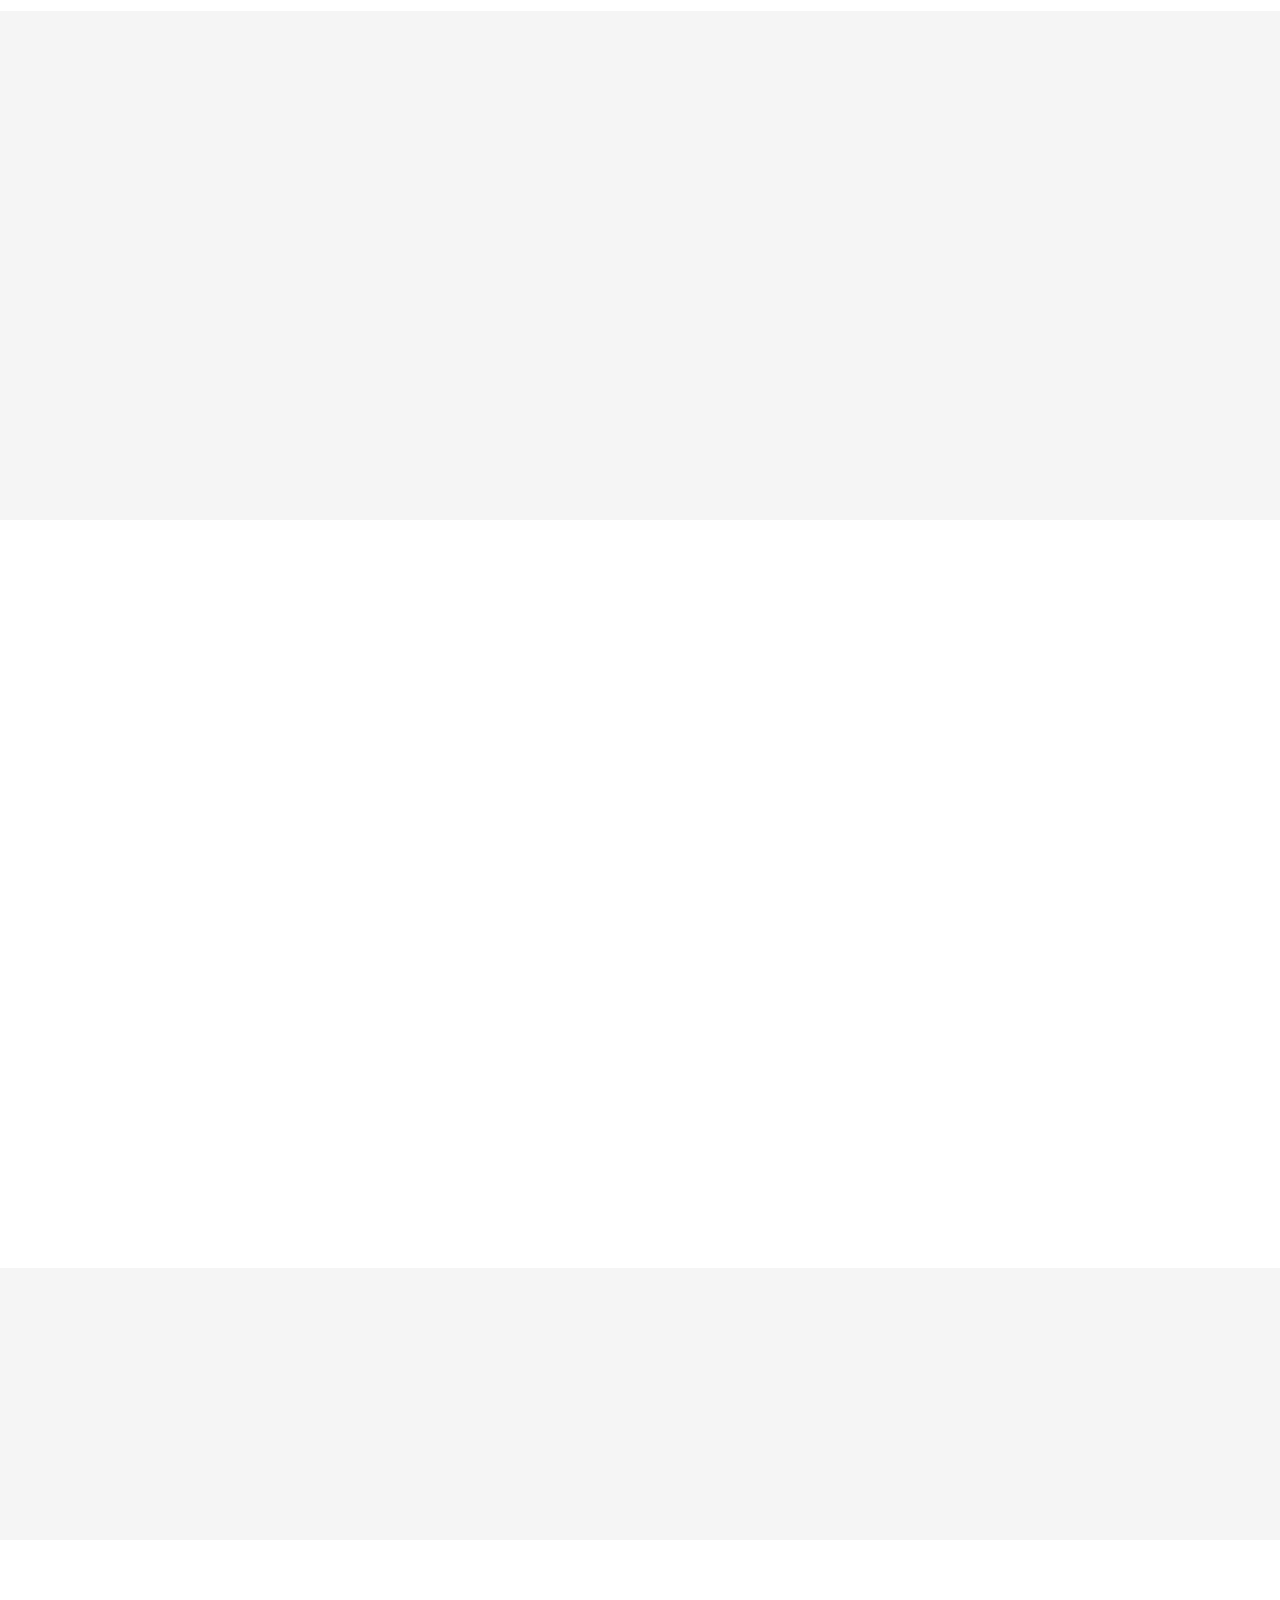
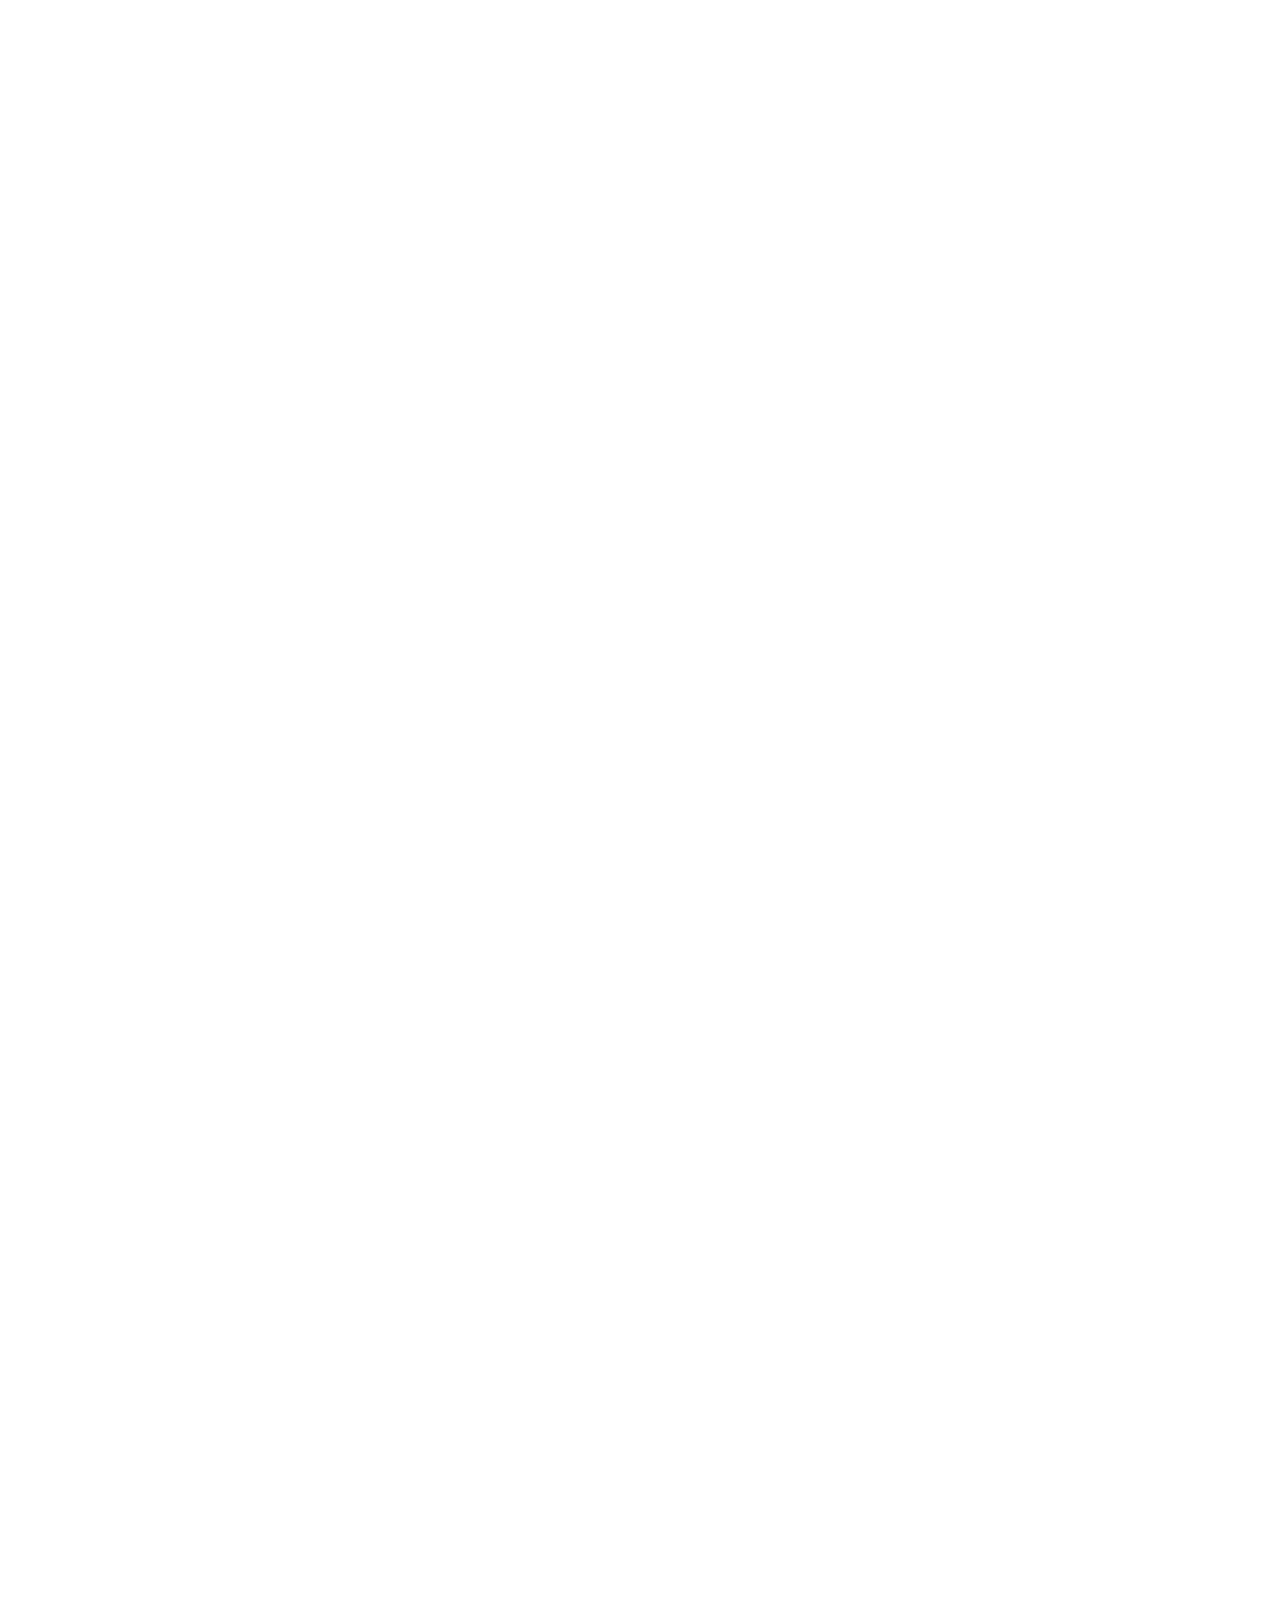
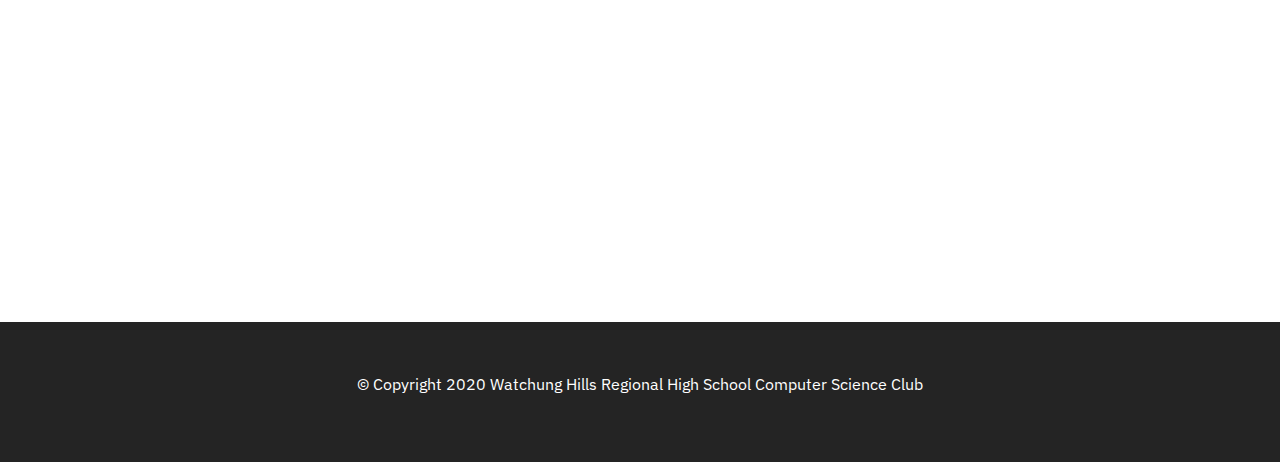
==== commit 4339c874: "Font changes, revert back to container-fluid and changed column sizes" ====
--- a/index.html
+++ b/index.html
@@ -69,15 +69,13 @@
 		<br/>
 		<button id = "register_button" type="button" class="btn btn-primary btn-lg fadeInDown animated wow">Register Now!</button>
 	</div>
-	<div class="container">
+	<div class="container-fluid">
 		<a class="anchor first" name="about"></a>
 		<div class="row justify-content-center">
-			<div class="col-md-6 deadCenter text">
-			<span class = "border">
-				<img class="img-fluid  fadeInUp animated wow" src="img/eventPhoto1.jpg" >
-			</span>
+			<div class="col-md-5 deadCenter text">
+				<img class="img-fluid fadeInUp animated wow" src="img/eventPhoto1.jpg" >
 			</div>
-			<div class="col-md-6 text fadeInUp animated wow">
+			<div class="col-md-5 text fadeInUp animated wow">
 				<h1 class=" display-4 mb-4 alignCenter adjustLeft">About</h1>
 				<p >hillsHacks is the third annual hackathon hosted by Watchung Hills! A hackathon is an event where a large number of people come together to explore and be inspired by computer science and technology.</p>
 				<p>Throughout the afternoon, beginners and experts alike can explore computer science through demos, talks, and workshops.  Learn how computer science is being applied to space exploration and medicine! Learn the basics of Python or JavaScript! Learn about the development process as high school students showcase their projects! <b>No prior experience is required.</b></p>
@@ -87,7 +85,7 @@
 		</div>
 		<a class="anchor second" name="register"></a>
 		<div class="row justify-content-center gray">
-			<div class="col-md-6 text fadeInUp animated wow">
+			<div class="col-md-5 text fadeInUp animated wow">
 				<h1 class="display-4 alignCenter adjustLeft ">Register</h1>
 				<br/>
 				<p>An admission fee of $20 is needed to cover the costs of food, prizes, and t-shirt. In order to attend, please complete <b>online registration and payment by clicking below.</b></p>
@@ -101,14 +99,14 @@
                 <p><i>If you are not redirected to the google form, you may need to clear cached images and files in your browsing data. If still unable to access the form, use this link to be able to access the form directly: </i><a href = "https://docs.google.com/forms/d/e/1FAIpQLSd7IWauTmeMEYhx9r_T1frZmgSeq-B7zw0km2UfHAHORTX2qQ/viewform">Hackathon Google Form</a></p>
 
 			</div>
-			<div class="col-md-6 deadCenter text fadeInUp animated wow fadeInUp">
+			<div class="col-md-5 deadCenter text fadeInUp animated wow fadeInUp">
 				<img class="img-fluid" src="img/eventPhoto.jpg">
 			</div>
 		</div>
 		<a class="anchor third" name="FAQ"></a>
 		<div class="row justify-content-center fadeInUp animated wow">
 			<div class="col-md-10 text">
-				<h1 class="display-4 alignCenter">FAQ</h1>
+				<h1 class="display-4 mb-4 alignCenter">FAQ</h1>
 				<h4>Why come to hillsHacks?</h4>
 				<p>Computer science is on the path to near ubiquity worldwide and attending hackathons are a great way to develop your knowledge in coding. Regardless of your experience, you will learn something new at hillsHacks. All students grade 6 and up are welcome.</p>
 				<h4>What if I don’t know anything about coding or computer science?</h4>
@@ -127,7 +125,7 @@
 		<a class="anchor fourth" name="contactUs"></a>
 		<div class="row justify-content-center gray">
 			<div class="col-md-10 text fadeInUp animated wow">
-				<h1 class="display-4 alignCenter">Contact Us</h1>
+				<h1 class="display-4 mb-4 alignCenter">Contact Us</h1>
 				<p align="center">If you have any questions or concerns, please contact</p>
 				<p align="center">Mr. Twisler at <b><a href="mailto:dtwisler@whrhs.org">dtwisler@whrhs.org</a></b>,
 					Jagdeep at <b><a href="mailto:200430@whrhs-stu.org">200430@whrhs-stu.org</a></b>,
@@ -137,14 +135,8 @@
 		<a class="anchor fifth" name="schedule"></a>
 		<div class="row justify-content-center">
 			<div class="col-md-10 text">
-				<h1 class="display-4 alignCenter fadeInUp animated wow">Schedule</h1>
+				<h1 class="display-4 mb-4 alignCenter fadeInUp animated wow">Schedule</h1>
 				<div class="row justify-content-center">
-					<div class="col-md-10 text fadeInUp animated wow">
-						<p align = "center">
-							Descriptions of each of the workshops are found below the schedule.
-						</p>
-					</div>
-          <!-- [IMPORTANT] Replace all "<!- -" and "- ->" with corresponding comments -->
 					<div class="table-responsive fadeInUp animated wow">
 						<table class="table table-bordered " id="schedule">
 							<!--<thead>
@@ -188,7 +180,7 @@
 									<th class="gold text-center">&nbsp;</th>
 									<td class="p-0 text-center" data-toggle="modal" data-target="#workshops" colspan="6">
 										<div class="h5 card-body">Workshops</div>
-									</td>
+										<p>Descriptions of each of the workshops are found below the schedule.</p>									</td>
 								</tr>
 								<tr>
 									<th class="gold text-center">&nbsp;</th>
--- a/css/style2.css
+++ b/css/style2.css
@@ -1,4 +1,14 @@
 @charset "utf-8";
+@import url('https://fonts.googleapis.com/css?family=IBM+Plex+Sans:400,400i,700&display=swap');
+
+html, body {
+  font-family: 'IBM Plex Sans', -apple-system,BlinkMacSystemFont,"Segoe UI",Roboto,"Helvetica Neue",Arial,"Noto Sans",sans-serif,"Apple Color Emoji","Segoe UI Emoji","Segoe UI Symbol","Noto Color Emoji" !important;
+}
+
+.display-4 {
+  font-style: italic;
+  text-transform: uppercase;
+}
 
 .icon {
 	position: absolute;
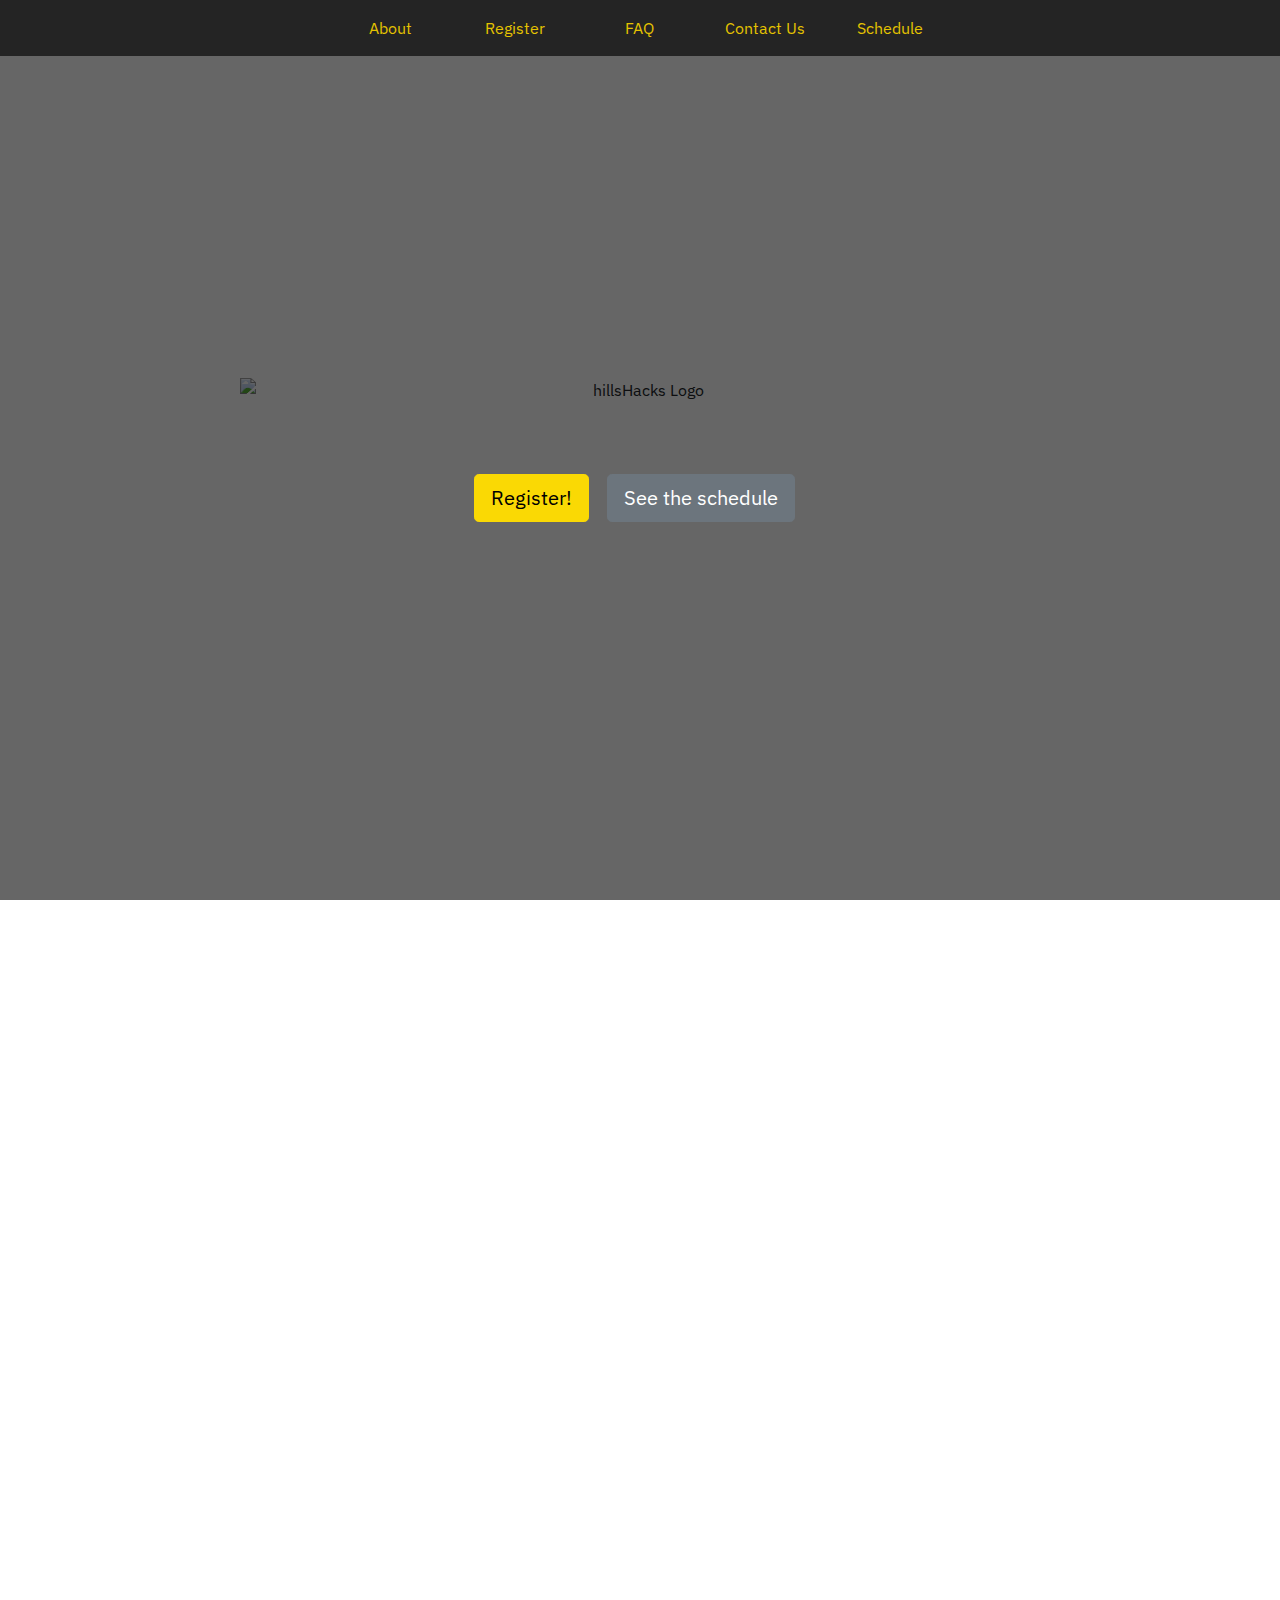
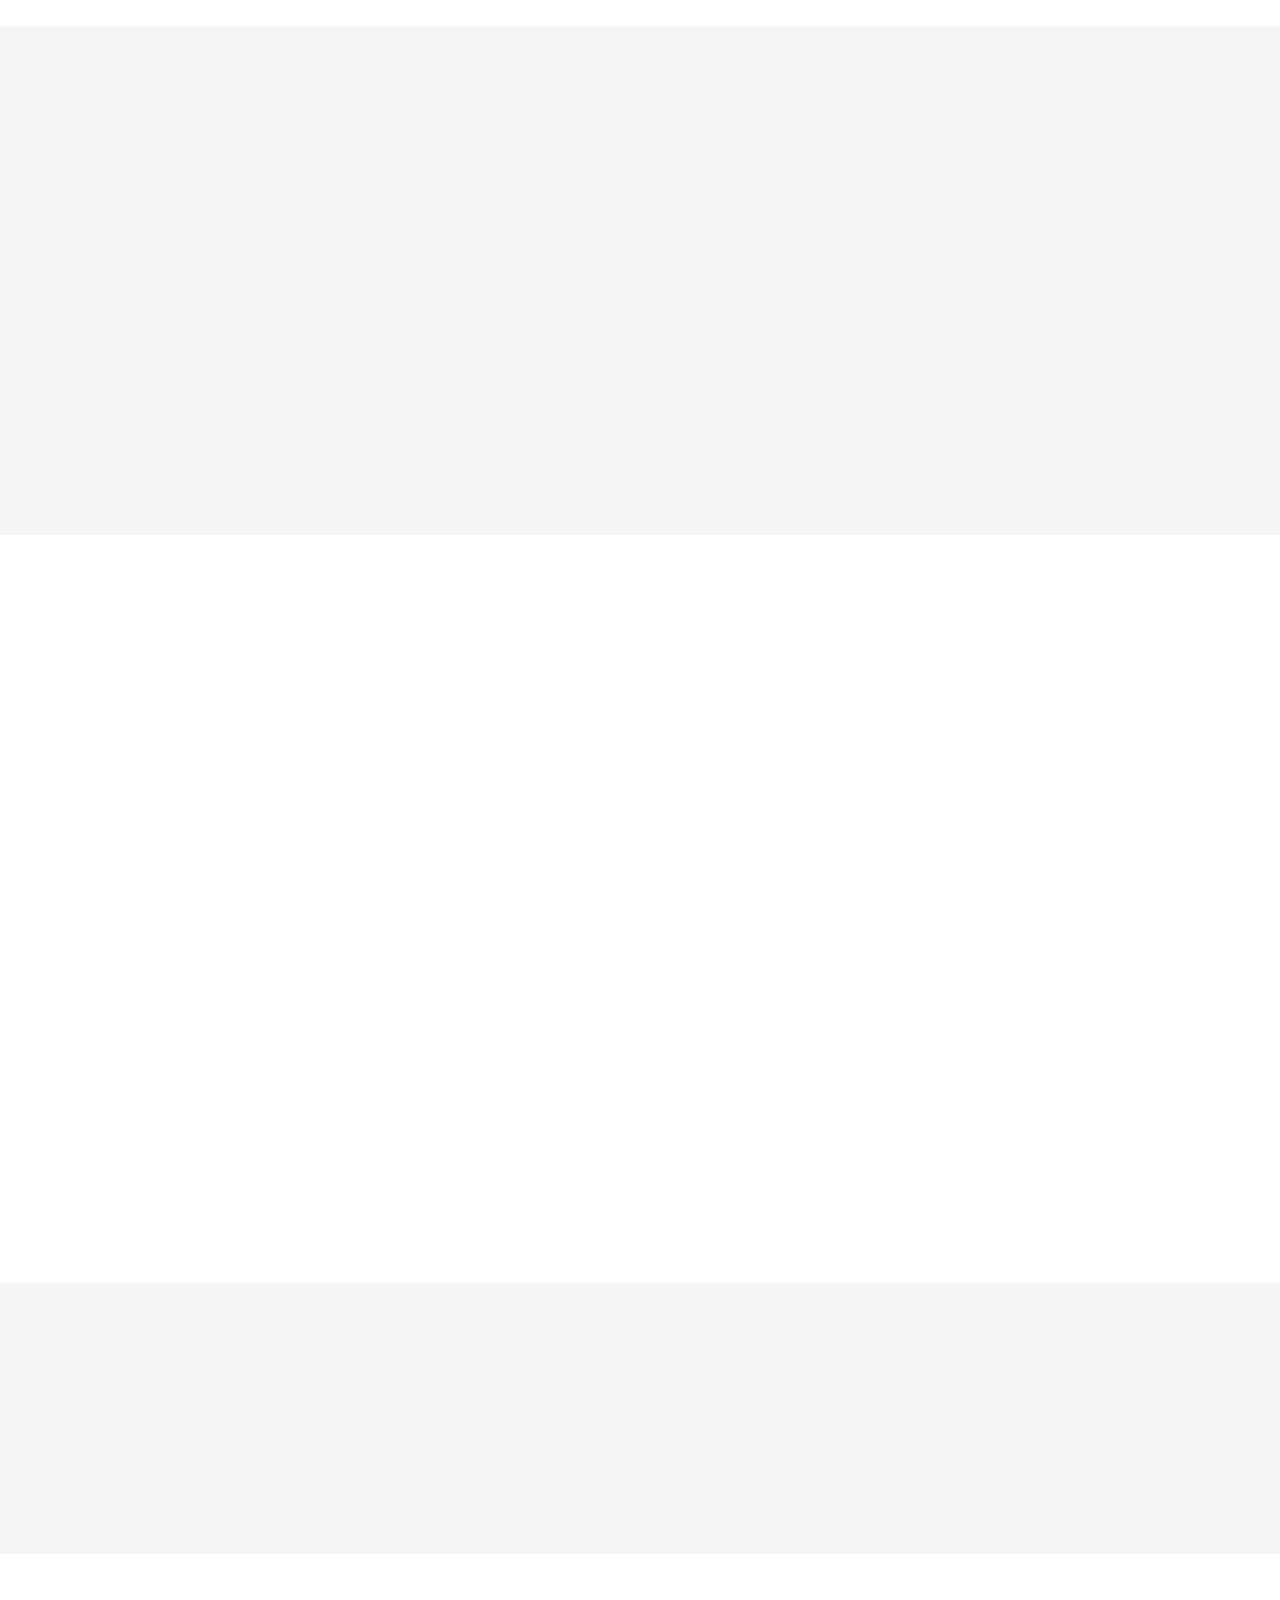
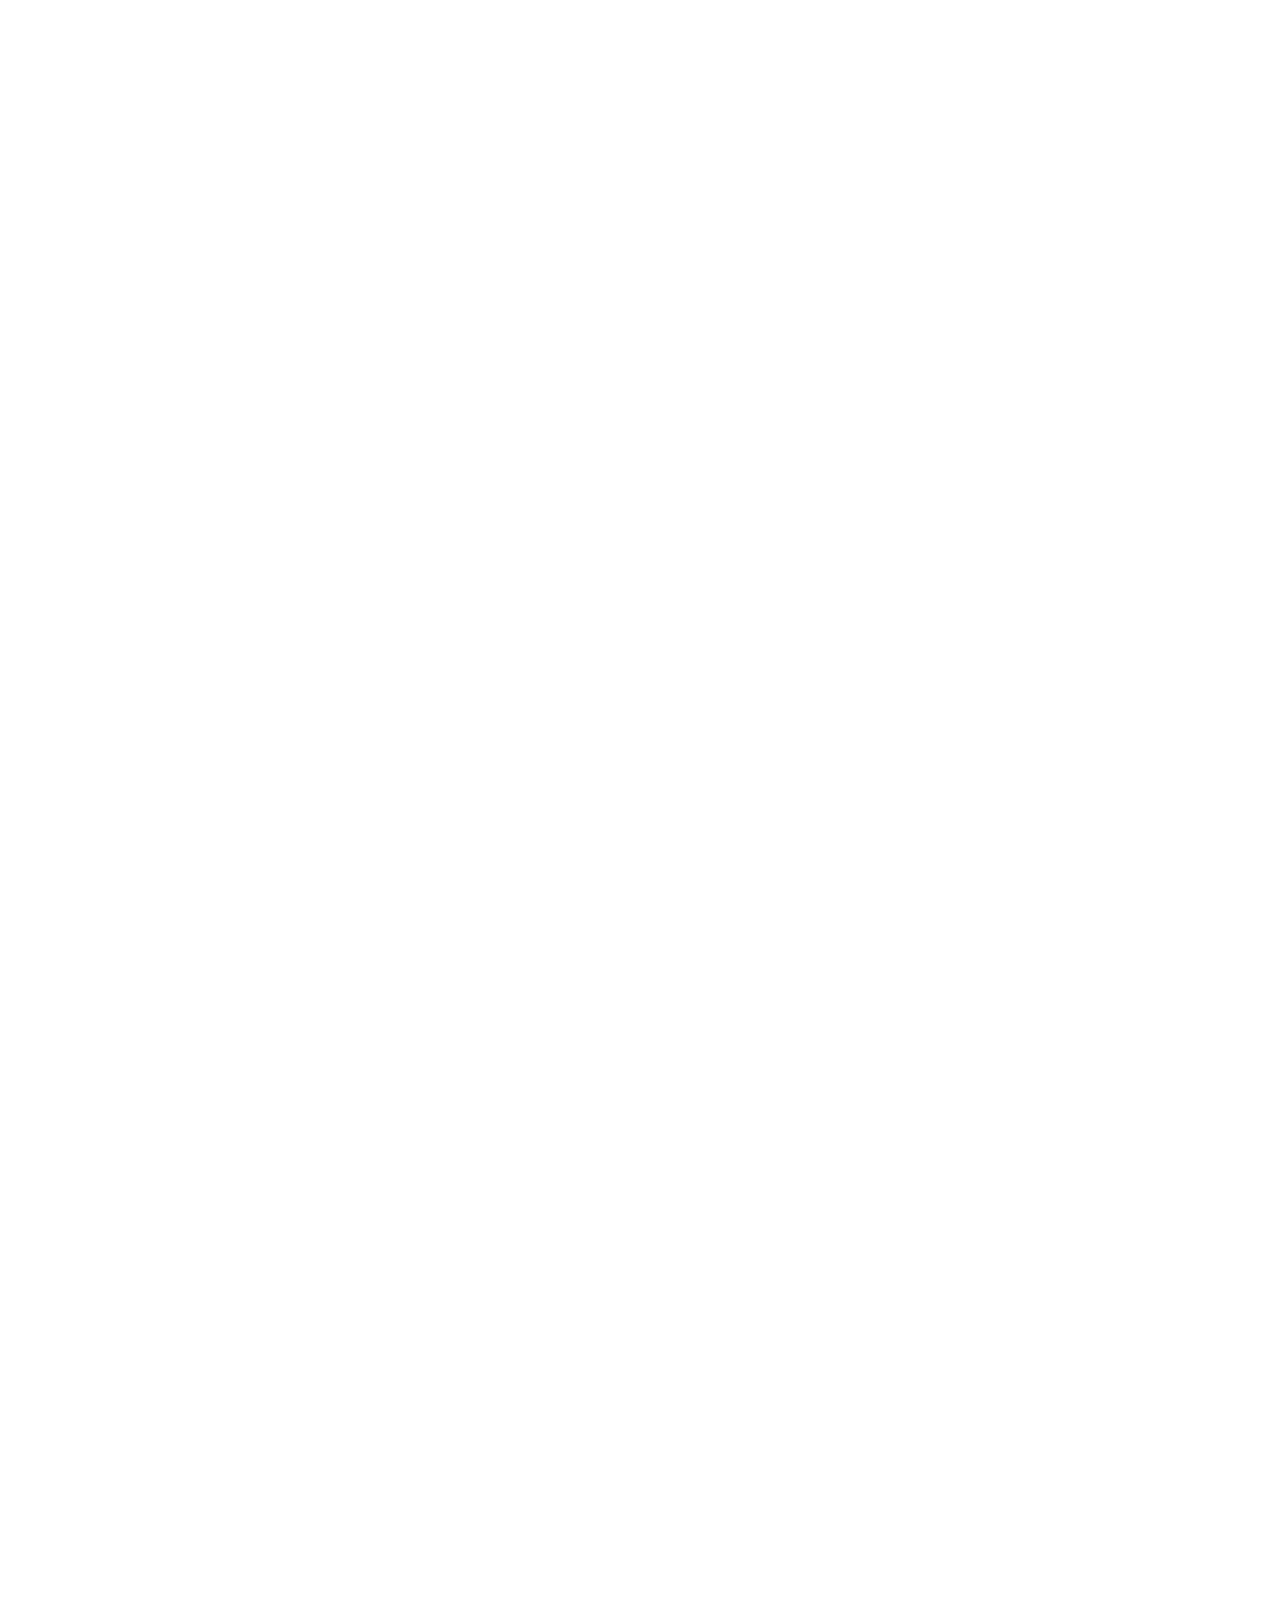
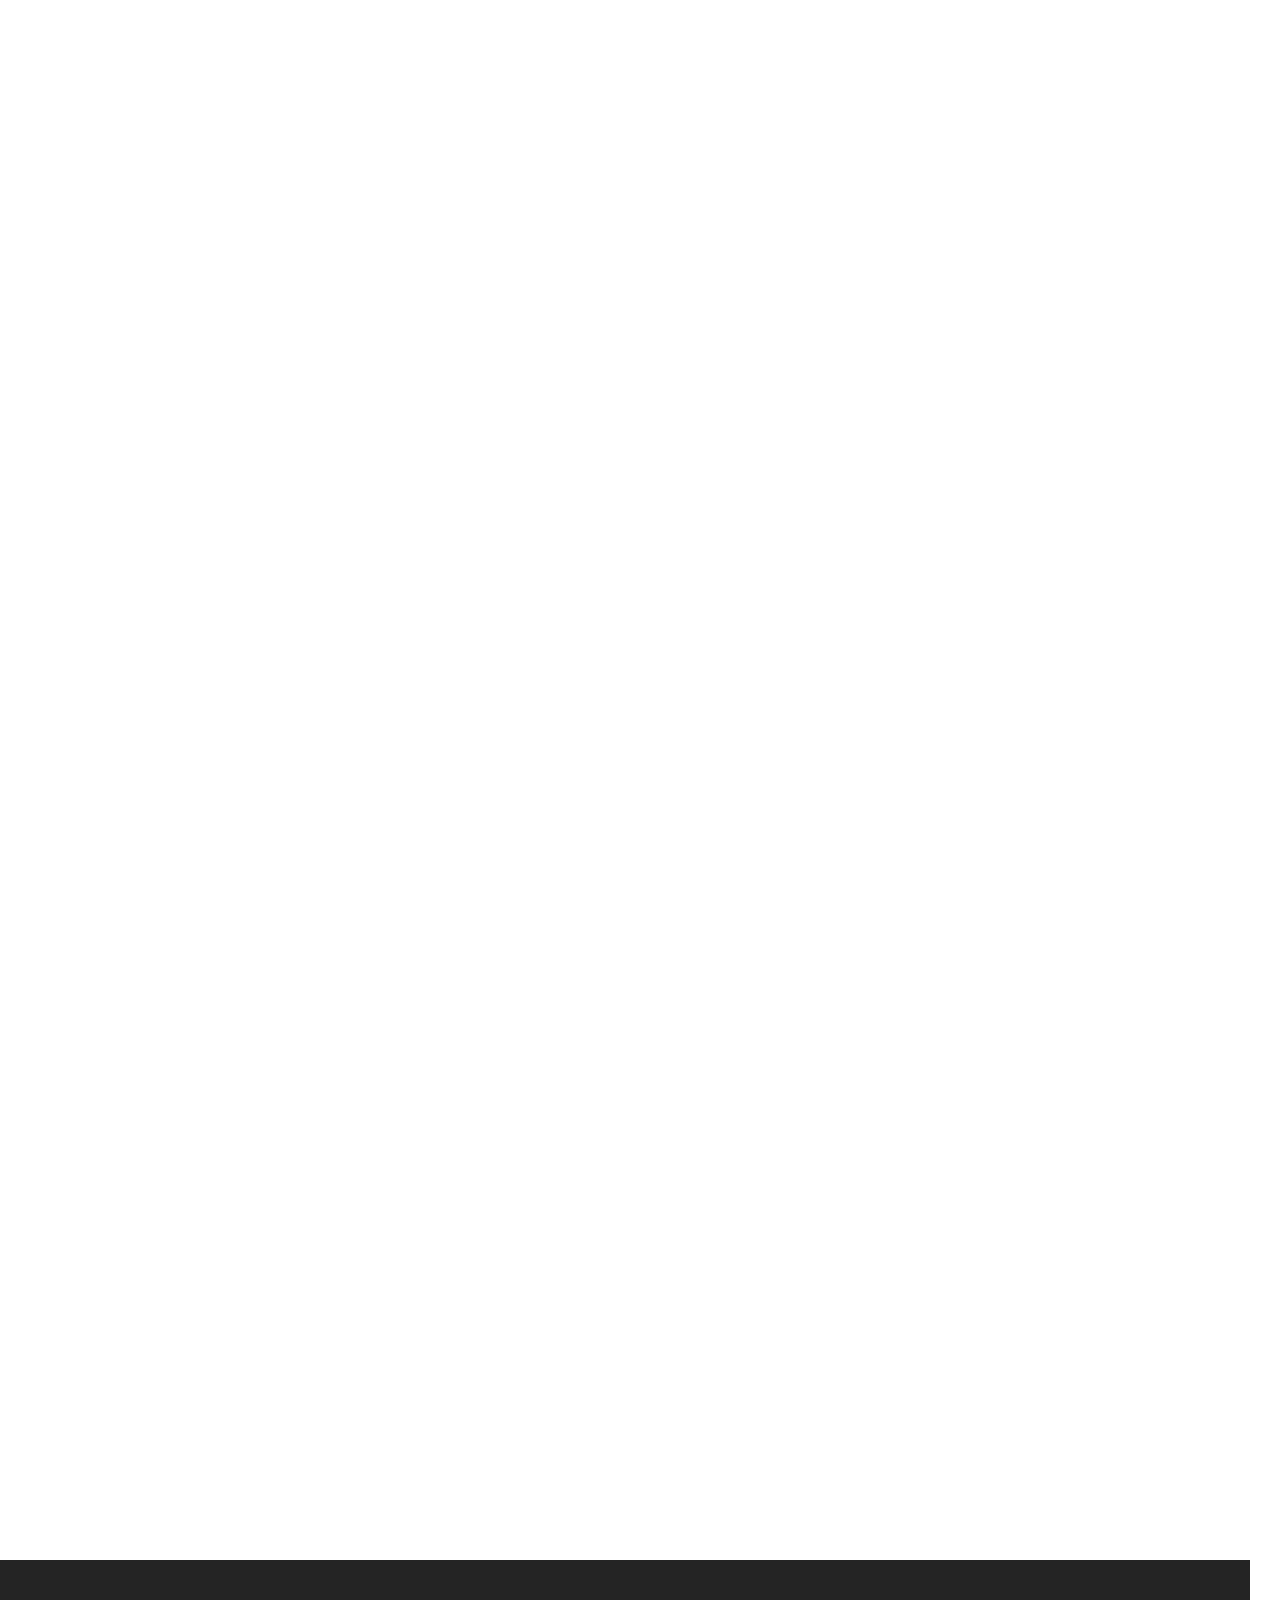
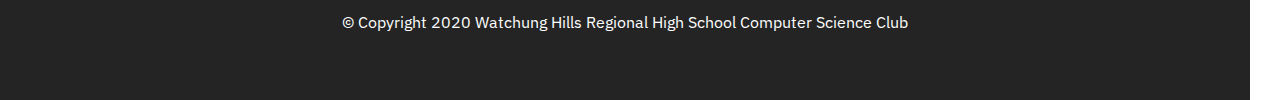
==== commit 2393df35: "Update index.html" ====
--- a/index.html
+++ b/index.html
@@ -23,6 +23,9 @@
 		.btn-primary:visited {
 			background-color: #FAD904 !important;
 			border-color: #FAD904 !important;
+			color: black !important;
+		}
+		.linkToWorkshop {
 			color: black !important;
 		}
 	</style>
@@ -39,7 +42,7 @@
 			<span class="icon-bar bottom-bar"></span>
 		</button>
 		<div class="collapse navbar-collapse" id="navbarSupportedContent">
-			<ul class="navbar-nav mx-auto">
+			<ul class="navbar-nav  mx-auto">
 				<li class="nav-item one">
 					<a class="nav-link smoothScroll" href="#about">About</a>
 				</li>
@@ -67,7 +70,14 @@
 		<div id = "clock" class = "text-center text-white countdown fadeIn animated wow"></div>
 		<br/>
 		<br/>
-		<button id = "register_button" type="button" class="btn btn-primary btn-lg fadeInDown animated wow">Register Now!</button>
+	<div class = "row">
+		<div class = "col-4">
+		<button id = "register_button" type="button" class="btn btn-primary btn-lg fadeInDown animated wow">Register!</button>
+		</div>
+		<div class = "col-8">
+		<a class = "smoothScroll" href = "#schedule"><button type = "button" class = "btn btn-secondary btn-lg fadeInDown animated wow">See the schedule</button></a>
+		</div>	
+	</div>
 	</div>
 	<div class="container-fluid">
 		<a class="anchor first" name="about"></a>
@@ -76,12 +86,11 @@
 				<img class="img-fluid fadeInUp animated wow" src="img/eventPhoto1.jpg" >
 			</div>
 			<div class="col-md-5 text fadeInUp animated wow">
-				<h1 class=" display-4 mb-4 alignCenter adjustLeft">About</h1>
-				<p >hillsHacks is the third annual hackathon hosted by Watchung Hills! A hackathon is an event where a large number of people come together to explore and be inspired by computer science and technology.</p>
-				<p>Throughout the afternoon, beginners and experts alike can explore computer science through demos, talks, and workshops.  Learn how computer science is being applied to space exploration and medicine! Learn the basics of Python or JavaScript! Learn about the development process as high school students showcase their projects! <b>No prior experience is required.</b></p>
-				<p>Since the theme for hillsHacks 2020 is “Coding the Classroom”, at the end of the day, participants will be challenged to improve the classroom experience through innovative technological solutions. To conclude the event, everyone will have the opportunity to showcase what they’ve been working on in an informal sales pitch. While judges will select a few projects to win prizes, we would like to stress that prizes are not the main focus of the event, and are only meant to reward participants for their hard work.</p>
-				<p>The 2020 event will take place on <b>Sunday February 23rd, from 11:00 am to 6:00 pm</b>.</p>
-			</div>
+				<h1 class=" display-4 mb-4 alignCenter adjustLeft">Computer Science Is <u>Not</u> About Coding</h1>
+				<p>What’s a common thought about computer science? Computer science is HARD, it's BORING, it’s for NERDS who like typing a bunch of COMPLICATED SYMBOLS on their computers. But as it turns out, <i>NONE OF THESE  MISCONCEPTIONS</i> could be further than the truth! </p>
+				<p>CS is for INNOVATORS. For CREATORS. For PROBLEM SOLVERS. For people who want to make a DIFFERENCE in their communities.</p>
+				<p><i>Watchung Hill's 3rd annual hackathon is an event focused on more than learning how to code.</i></p>
+				<p>We intend to inspire attendees; they will see firsthand how musicians, chemists, and artists are using CS as a powerful tool.  Through our diverse selection of 12 <u>workshops</u>, including our <u>escape room</u>, participants will test their abilities to think creatively and work with a team. In our <u>design contest</u>, ideas to change the world will be celebrated and rewarded (with generous prizes!).</p>			</div>
 		</div>
 		<a class="anchor second" name="register"></a>
 		<div class="row justify-content-center gray">
@@ -180,7 +189,7 @@
 									<th class="gold text-center">&nbsp;</th>
 									<td class="p-0 text-center" data-toggle="modal" data-target="#workshops" colspan="6">
 										<div class="h5 card-body">Workshops</div>
-										<p>Descriptions of each of the workshops are found below the schedule.</p>									</td>
+										<p>Click on any workshop to see a description.  Descriptions of all workshops are found below the schedule.</p>									</td>
 								</tr>
 								<tr>
 									<th class="gold text-center">&nbsp;</th>
@@ -208,14 +217,15 @@
 									<td class="p-0 text-center" >
 										<div class="h6 card-body" >Artificial Intelligence</div>
 									</td>
-									<td class="p-0 text-center" data-toggle="modal" data-target="#mcarbone">
-										<div class="h6 card-body">Matt Carbone</div>
-									</td>
-									<td class="p-0 text-center" data-toggle="popover" data-target="javaintro">
-										<div class="h6 card-body">Introduction to Java</div>
-									</td>
-									<td class="p-0 text-center" data-toggle="modal" data-target="#escaperoom">
-										<div class="h6 card-body">Escape Room</div>
+									<td class="p-0 text-center"  data-target="#mcarbone">
+										<div class="h6 card-body"><a class = "smoothScroll linkToWorkshop" href = "#introToBasicAlg">Intro to Basic Algorithms</a></div>
+
+									</td>
+									<td class="p-0 text-center"  data-target="javaintro">
+										<div class="h6 card-body"><a class = "smoothScroll linkToWorkshop" href = "#introToJava">Intro to Java</a></div>
+									</td>
+									<td class="p-0 text-center"  data-target="#escaperoomBody">
+										<div class="h6 card-body"><a class = "smoothScroll linkToWorkshop" href = "#escaperoomBody">Escape Room</a></div>
 									</td>
 									<!--<td class="p-0 text-center" data-toggle="modal" data-target="#space">
 										<div class="h6 card-body advanced">Coding in Space</div>
@@ -226,17 +236,18 @@
 								</tr>
 								<tr>
 									<th class="gold text-center">1:30-2:30</th>
-									<td class="p-0 text-center" data-toggle="modal" data-target="#girlsWhoCode">
-										<div class="h6 card-body">Girls Who Code</div>
-									</td>
-									<td class="p-0 text-center" data-toggle="modal" data-target="#mcarbone">
-										<div class="h6 card-body">Matt Carbone</div>
-									</td>
-									<td class="p-0 text-center" data-toggle="modal" data-target="#videoGameDesign">
+									<td class="p-0 text-center"  data-target="#girlsWhoCode">
+										<div class="h6 card-body"><a class = "smoothScroll linkToWorkshop" href = "#womenInCS">Women in CS</a></div>
+									</td>
+									<td class="p-0 text-center" data-target="#mcarbone">
+										<div class="h6 card-body"><a class = "smoothScroll linkToWorkshop" href = "#myStory">My Story: From Chem to Machine Learning</a></div>
+
+									</td>
+									<td class="p-0 text-center"  data-target="#videoGameDesign">
 										<div class="h6 card-body">Video Game Design</div>
 									</td>
-									<td class="p-0 text-center" data-toggle="modal"  data-target="#escaperoom">
-										<div class="h6 card-body advanced">Escape Room</div>
+									<td class="p-0 text-center"  data-target="#escaperoom">
+										<div class="h6 card-body advanced"><a class = "smoothScroll linkToWorkshop" href = "#escaperoomBody">Escape Room</a></div>
 									</td>
 									<!--<td class="p-0 text-center" data-toggle="modal" data-target="#webdev">
 										<div class="h6 card-body advanced">Intro to Functional Programming</div>
@@ -251,13 +262,13 @@
 										<div class="h6 card-body">Data Science</div>
 									</td>
 									<td class="p-0 text-center" data-toggle="modal" data-target="#lamson">
-										<div class="h6 card-body">Mr. Lamson</div>
+										<div class="h6 card-body"><a class = "smoothScroll linkToWorkshop" href = "#designSpace">Design Space</a></div>
 									</td>
 									<td class="p-0 text-center" data-toggle="modal" data-target="#problemSolving">
-										<div class="h6 card-body">Problem Solving with CS</div>
+										<div class="h6 card-body"><a class = "smoothScroll linkToWorkshop" href = "#problemSolvingWithCS">Problem Solving with CS</a></div>
 									</td>
 									<td class="p-0 text-center" data-toggle="modal" data-target="#escaperoom">
-										<div class="h6 card-body advanced">Escape Room</div>
+										<div class="h6 card-body advanced"><a class = "smoothScroll linkToWorkshop" href = "#escaperoomBody">Escape Room</a></div>
 									</td>
 									<!--<td class="p-0 text-center" data-toggle="modal" data-target="#whycsisimportant">
 										<div class="h6 card-body advanced">Music + Coding</div>
@@ -268,17 +279,17 @@
 								</tr>
 								<tr>
 									<th class="gold text-center">3:30-4:30</th>
-									<td class="p-0 text-center" data-toggle="modal" data-target="#musicAndCoding">
-										<div class="h6 card-body">Music + Coding</div>
-									</td>
-									<td class="p-0 text-center" data-toggle="modal" data-target="#presentationSkills">
+									<td class="p-0 text-center"  data-target="#musicAndCoding">
+										<div class="h6 card-body"><a class = "smoothScroll linkToWorkshop" href = "#musicAndCoding">Music + Coding</a></div>
+									</td>
+									<td class="p-0 text-center"  data-target="#presentationSkills">
 										<div class="h6 card-body advanced">Presentation Skills</div>
 									</td>
-									<td class="p-0 text-center" data-toggle="modal" data-target="#introToFunctionalProgramming">
-										<div class="h6 card-body">Intro to Functional Programming</div>
-									</td>
-									<td class="p-0 text-center" data-toggle="modal" data-target="#escaperoom">
-										<div class="h6 card-body">Escape Room</div>
+									<td class="p-0 text-center"  data-target="#introToFunctionalProgramming">
+										<div class="h6 card-body"><a class = "smoothScroll linkToWorkshop" href = "#functionalProgramming">Intro to Functional Programming</a></div>
+									</td>
+									<td class="p-0 text-center"  data-target="#escaperoom">
+										<div class="h6 card-body"><a class = "smoothScroll linkToWorkshop" href = "#escaperoomBody">Escape Room</a></div>
 									</td>
 									<!--<td class="p-0 text-center" data-toggle="modal" data-target="#latexandmath">
 										<div class="h6 card-body advanced">LaTeX and Math</div>
@@ -903,13 +914,15 @@
 						<h4> Schedule Visualization </h4>
 						<img class="img-fluid" src="img/hillshacks schedule.png" width="1000">
 				</div>-->
+				<a class = "anchor" name = "escaperoomBody"></a><BR>
 				<div class="card aniamted wow zoomIn">
-					<div class="card-body">
+				<div class="card-body" >
 						<h5 class="card-title">Escape Room</h5>
 						<h6 class="card-subtitle mb-2 text-muted">Led by Jagdeep Bhatia</h6>
 						<p class = "card-text">Computer science is not all about coding (trust me - coding is the easy part!) Rather, strong computer scientists have great teamwork and problem-solving skills, and can “think outside the box”. For this escape room, you’ll have 50 minutes to search c0mrade’s office (he’s an evil hacker), break into his computer, and secure the evidence of his latest hacking crimes all before c0mrade comes back from his lunch break. Good luck solving the puzzles and have fun! Note: Max 8 people per room. Registration on a first-come-first-serve basis on day of event.</p>
 					</div>
-				</div><br>
+				</div>
+				<a class = "anchor" name = "functionalProgramming"></a><br>
 				<div class="card aniamted wow zoomIn">
 					<div class="card-body">
 						<h5 class="card-title">Introduction to Functional Programming</h5>
@@ -917,26 +930,65 @@
 						<p class = "card-text">If you began learning to code with a language like Python, C++, or Java, you’ve been using the “imperative programming” paradigm whether you realize it or not. But did you know there are other ways to construct programs? Namely, “functional programming”! Functional programming (FP) is deeply rooted in the foundations of computer science way back in the 1950s, and to this day it remains an essential tool for the CS field. This workshop will expose you to the principles and uses of FP with some simple coding in the Scheme programming language, offering a different perspective on programming from the usual introductory CS curriculum.
 						</p>
 					</div>
-				</div><br>
+				</div>
+				<a class = "anchor" name = "introToJava"></a><br>
 				<div class="card aniamted wow zoomIn">
 					<div class="card-body">
 						<h5 class="card-title">Introduction to Java</h5>
 						<h6 class="card-subtitle mb-2 text-muted">Led by Jay Fu and Bryan Shangguan</h6>
-						<p class = "card-text">Java is one of the most widely used programming languages.  It is used in mobile apps, web applications, and in GUI (graphical user interface) applications. In this beginner’s workshop, you will learn the basic fundamentals of Java including Strings, variables, output statements, and arithemtic operators.  There will be challenges and exercises throughout the workshop that will help make learning Java interactive and fun.  
+						<p class = "card-text">Java is one of the most widely used programming languages.  It is used in mobile apps, web applications, and in GUI (graphical user interface) applications. In this beginner’s workshop, you will learn the basic fundamentals of Java including Strings, variables, output statements, if statements, Scanner input, and arithemtic operators.  There will be challenges and exercises throughout the workshop that will help make learning Java interactive and fun.  
 						</p>
 					</div>
-				</div><br>
+				</div>
+				<a class = "anchor" name = "problemSolvingWithCS"></a><br>
 				<div class="card aniamted wow zoomIn">
 					<div class="card-body">
 						<h5 class="card-title">Problem Solving with CS</h5>
 						<h6 class="card-subtitle mb-2 text-muted">Led by Mayur Sharma</h6>
 						<p class = "card-text">As humans, we use games like Tic Tac Toe, Checkers, Sudoku, Chess, and Go to pass the time or compete against one another. But how do computers interpret these games and learn 'strategy'? This workshop will focus on algorithms used to solve these problems and present different methods of systematically solving complex problems.</p>
 					</div>
-				</div><br>
+				</div><a class = "anchor" name = "musicAndCoding"></a><br>
+				<div class="card aniamted wow zoomIn">
+					<div class="card-body">
+						<h5 class="card-title">Music + Coding</h5>
+						<h6 class="card-subtitle mb-2 text-muted">Led by Mariam Contractor</h6>
+						<p class = "card-text">Composing and creating music of all kinds through coding is a beautiful way to bridge music and computer science together. In this workshop, we’ll be focusing on coding and music at simple levels, with no music nor coding experience required, using websites like Scratch, which allow you to upload sounds at specific intervals and beats. However, you’ll also be learning about how much this music grows with the introduction of machine learning. This workshop connects two seemingly opposite ends of the spectrum, and you’ll learn about the inevitable future of music. 					</div>
+				</div>
+				<a class = "anchor" name = "womenInCS"></a><br>
+				<div class="card aniamted wow zoomIn">
+					<div class="card-body">
+						<h5 class="card-title">Women in CS</h5>
+						<h6 class="card-subtitle mb-2 text-muted">Led by Mariam Contractor</h6>
+						<p class = "card-text">Computer science is a relatively recent field that truly got started in the latter half of the twentieth century. As more and more students decide to pursue C.S., there seems to be a notable lack of the majority of the world’s population: women. Women only earned 18% of all computer science degrees in 2015, and that’s only the first of many eye-opening statistics that display the gender disparity in computer science. This workshop is geared towards any computer science learner--from beginner to master coder--and how to crack the code (pun intended) on engaging more women in computer science. 
+						</div>
+			</div>
+			<a class = "anchor" name = "introToBasicAlg"></a><br>
+				<div class="card aniamted wow zoomIn">
+					<div class="card-body">
+						<h5 class="card-title">Introduction to Basic Algorithms: Unraveling Fibonacci Numbers</h5>
+						<h6 class="card-subtitle mb-2 text-muted">Led by Matt Carbone</h6>
+						<p class = "card-text">Central to computer science is the algorithm, which can be simply defined as a set of rules to be followed during a calculation. They form the foundation of essentially all of the technological infrastructure you use in your everyday life, and if you want to study computer science, you will need to master them. In this workshop, I will demonstrate and explain a variety of algorithms used to compute Fibonacci numbers (and there are a ton of them). We will also cover a variety of important related concepts, like computational complexity, which are key to any computer science degree in college.
+						</div>
+			</div>
+			<a class = "anchor" name = "myStory"></a><br>
+				<div class="card aniamted wow zoomIn">
+					<div class="card-body">
+						<h5 class="card-title">My Story: From Chemistry to Machine Learning</h5>
+						<h6 class="card-subtitle mb-2 text-muted">Led by Matt Carbone</h6>
+						<p class = "card-text">I will talk about my journey from WHRHS to graduate a student at Columbia. Many students, if they are like me, at least, probably believe that the learning curve is too steep to get into coding professionally. It might be helpful to hear that I have not had a formal CS/coding education, and how I got to the point where I am fluent in Python, C and C++, understand how to write distributable software, and how I self-taught myself machine learning. This will be code-lite and could serve more like a discussion than anything else. It’ll be a chance to really have a discussion. I want people to know that if they want to do science, computer science or anything in between, they certainly can regardless of their current experience level.
+						</div>
+			</div>
+			<a class = "anchor" name = "designSpace"></a><br>
+				<div class="card aniamted wow zoomIn">
+					<div class="card-body">
+						<h5 class="card-title">Design Space</h5>
+						<p class = "card-text">This is a place where you can get started on your design project for the HillsHacks design contest early.  Daniel Lamson, a member of the WHRHS computer science faculty, will be available to help anyone on their design project.   						
+
+						</div>
 			</div>
 		</div></div>
-		<div class="containter-fluid row footer justify-content-center darkgray">
-			<div class="col-md-10 text whiteText alignCenter">
+		<div class="container-fluid row footer justify-content-center darkgray">
+			<div class="text whiteText alignCenter">
 				<p>&#169; Copyright 2020 Watchung Hills Regional High School Computer Science Club</p>
 			</div>
 		</div>
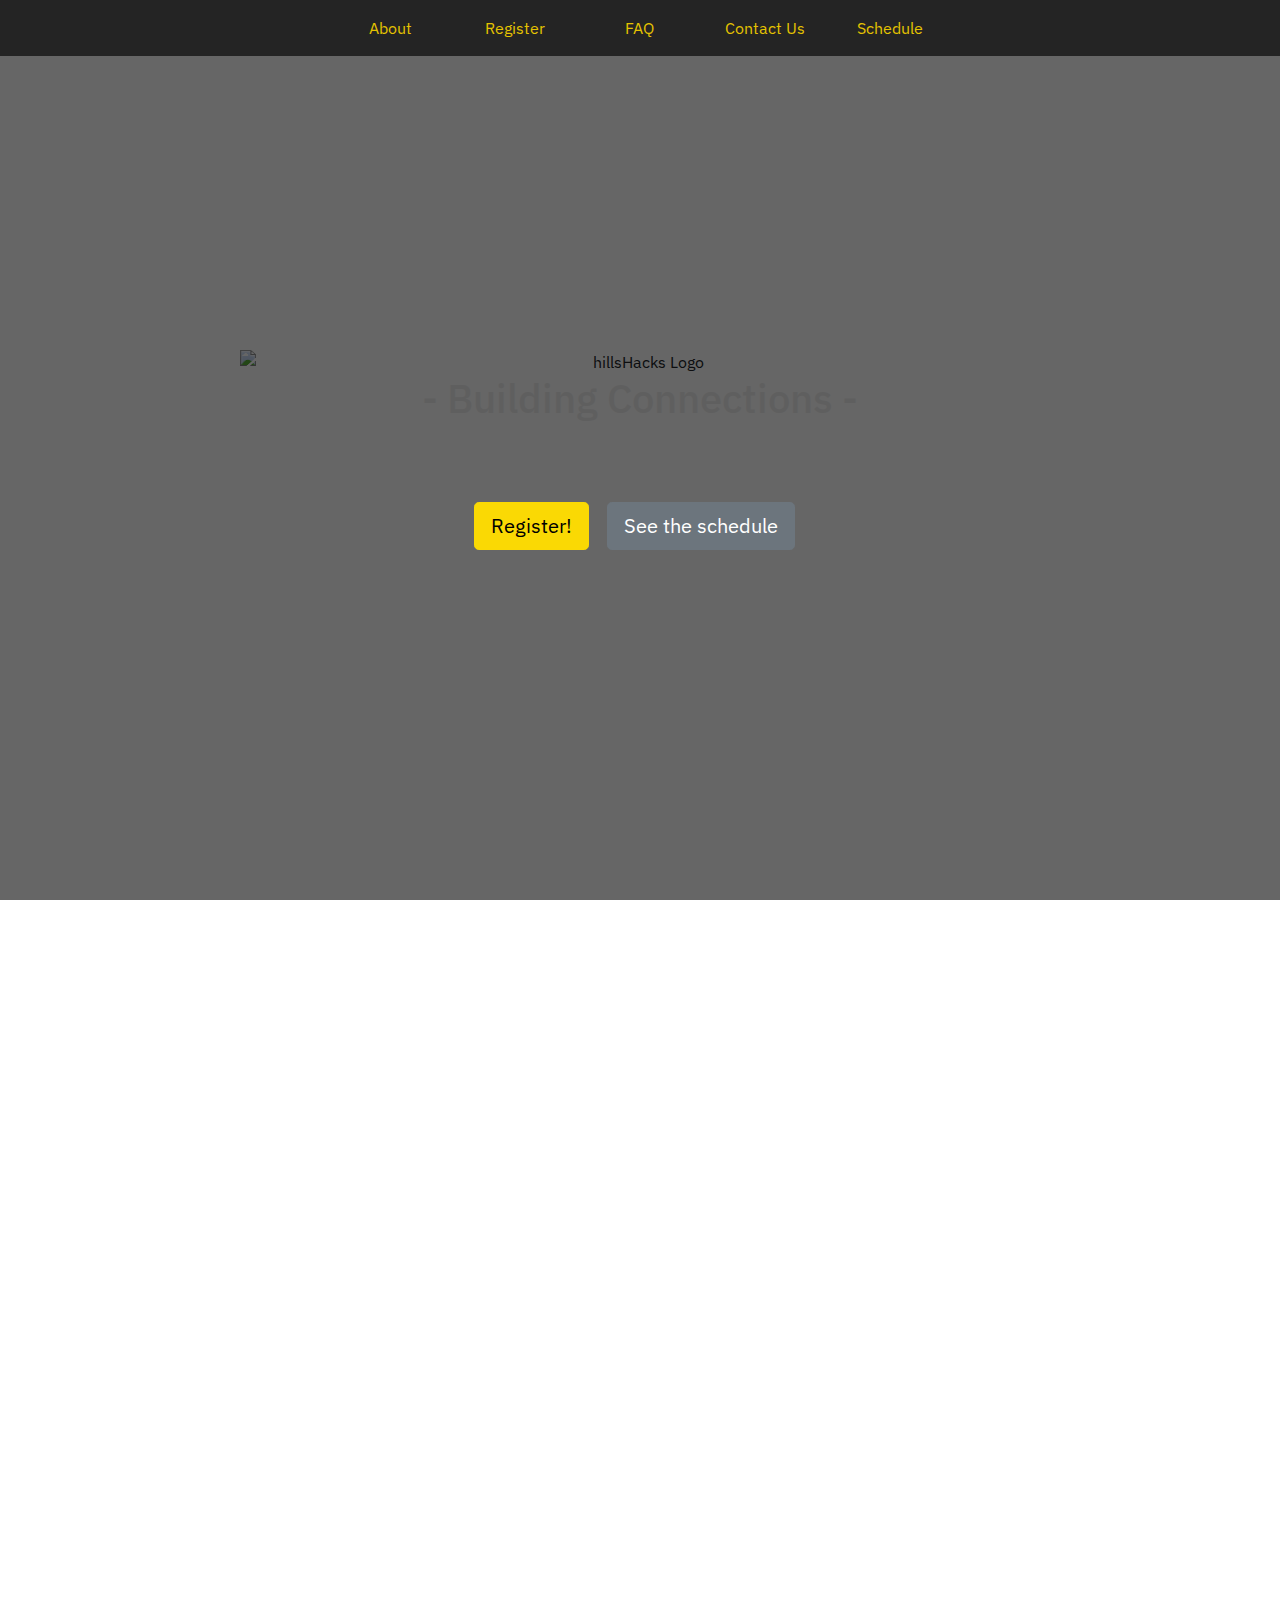
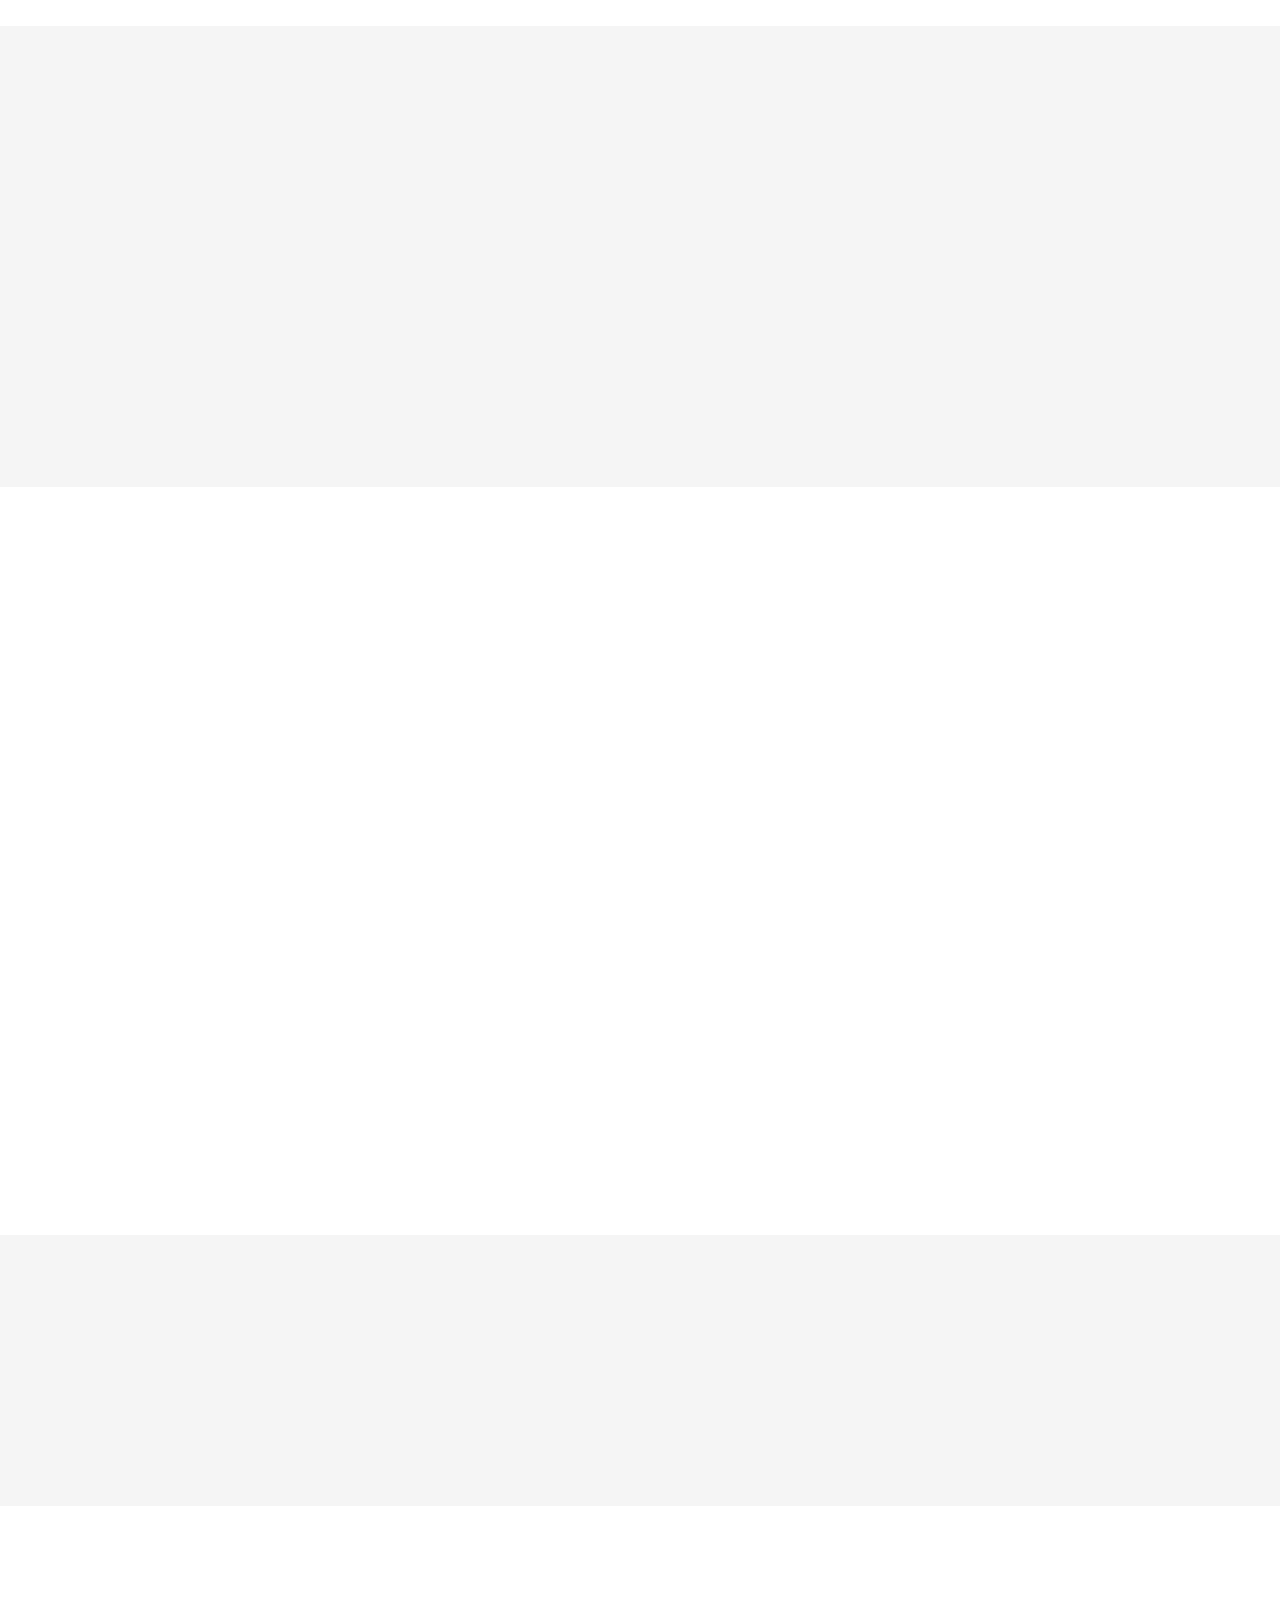
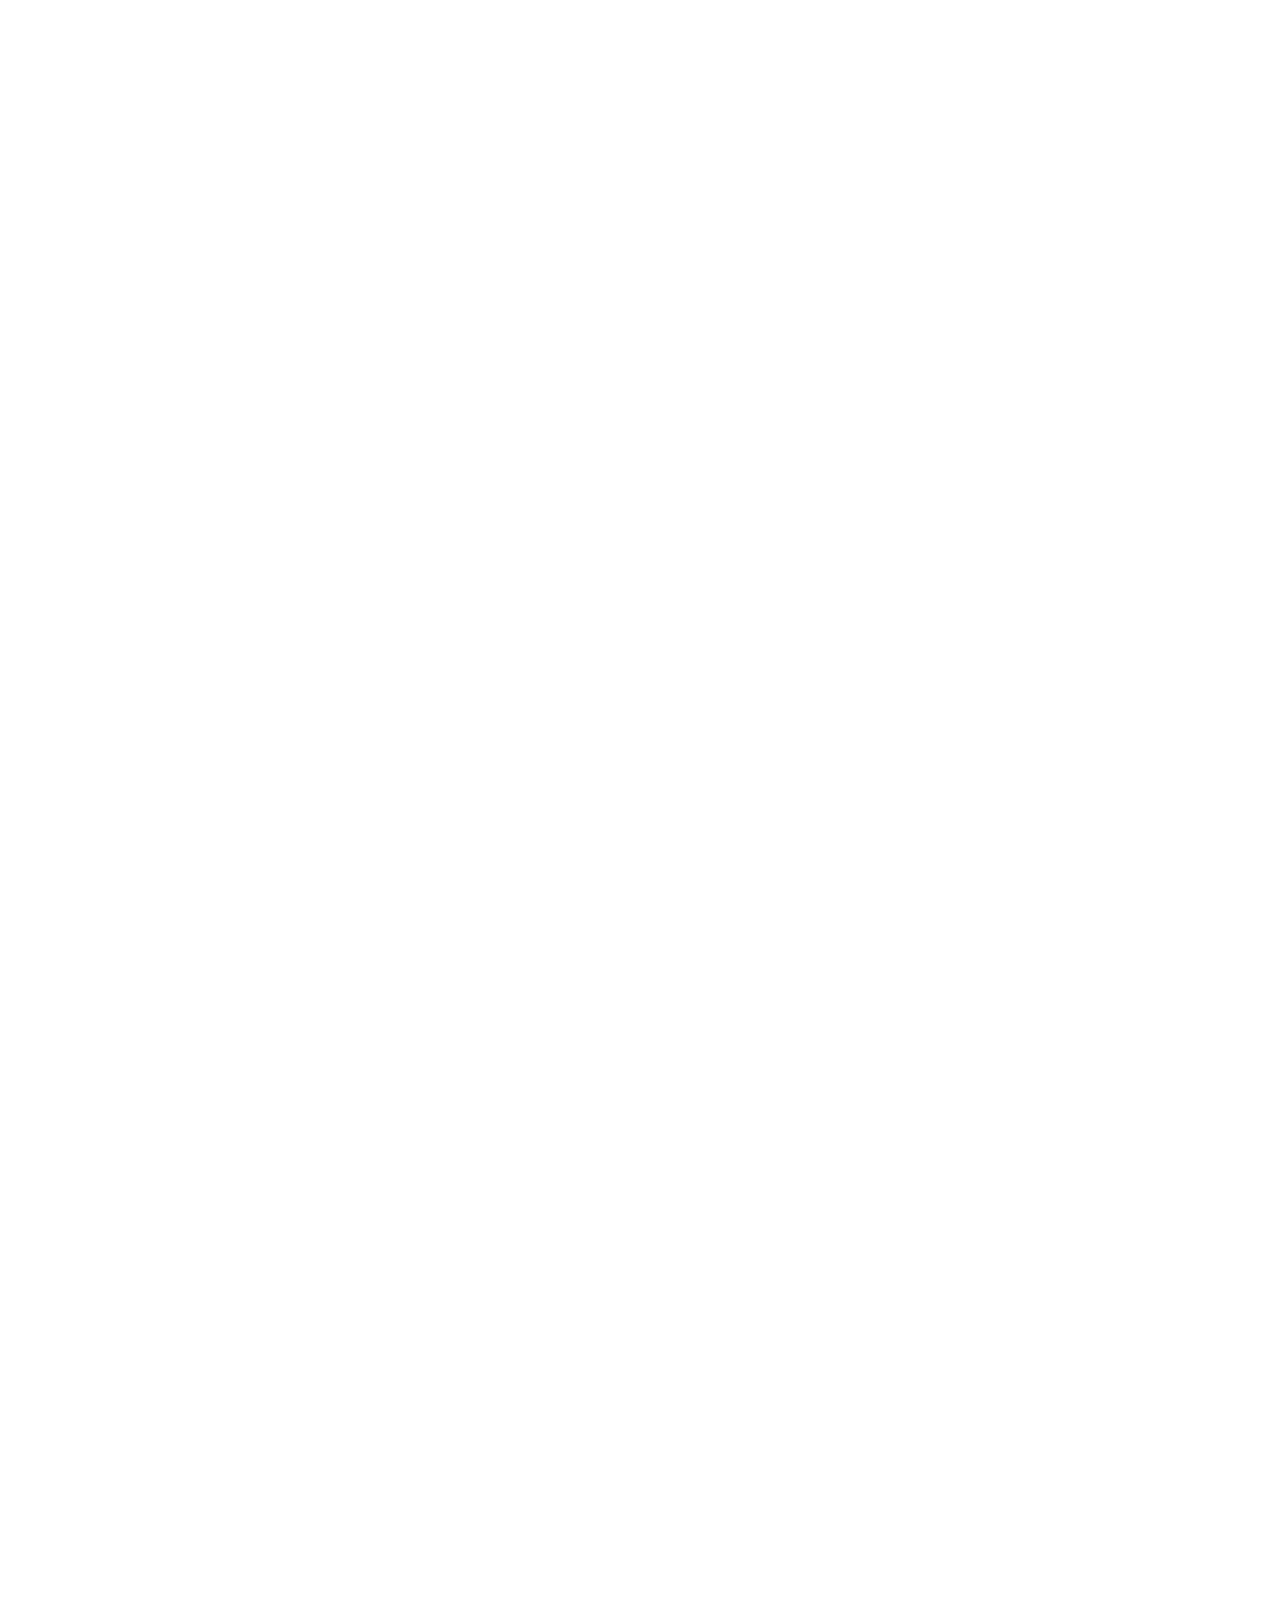
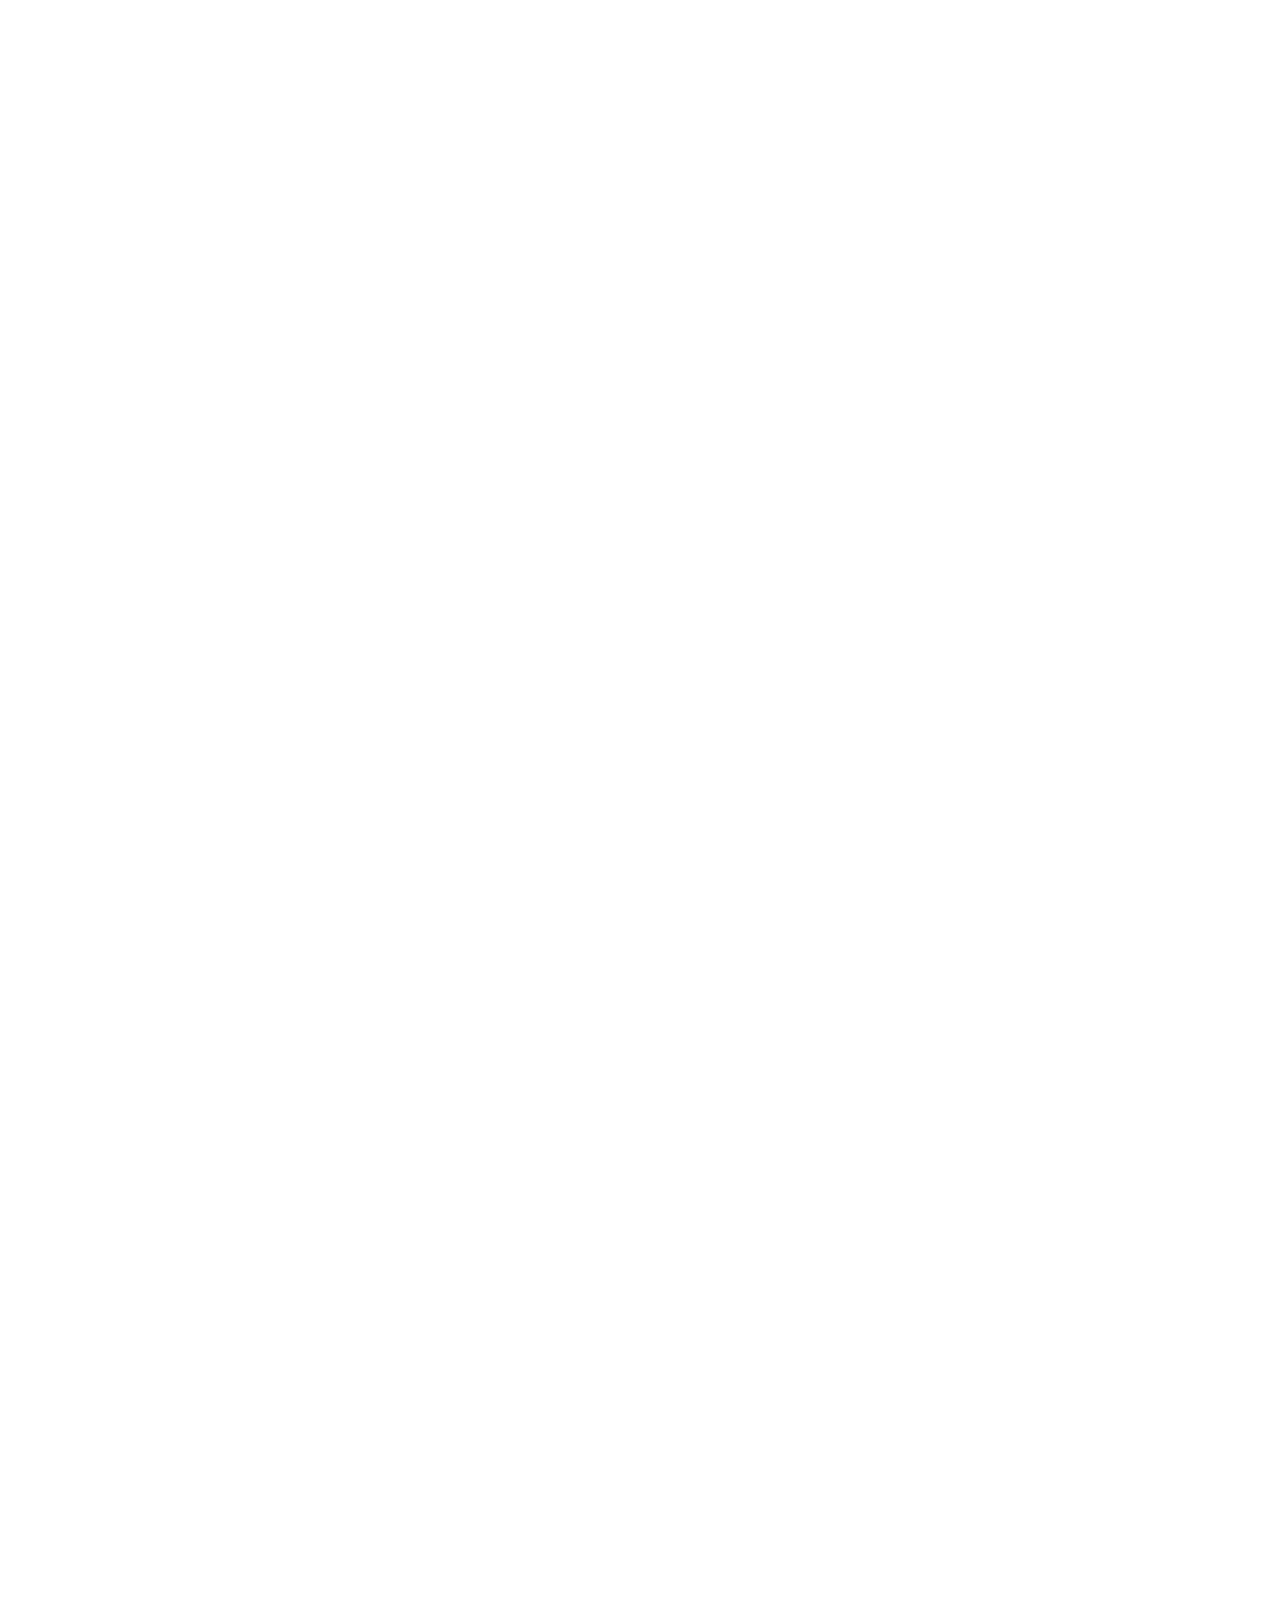
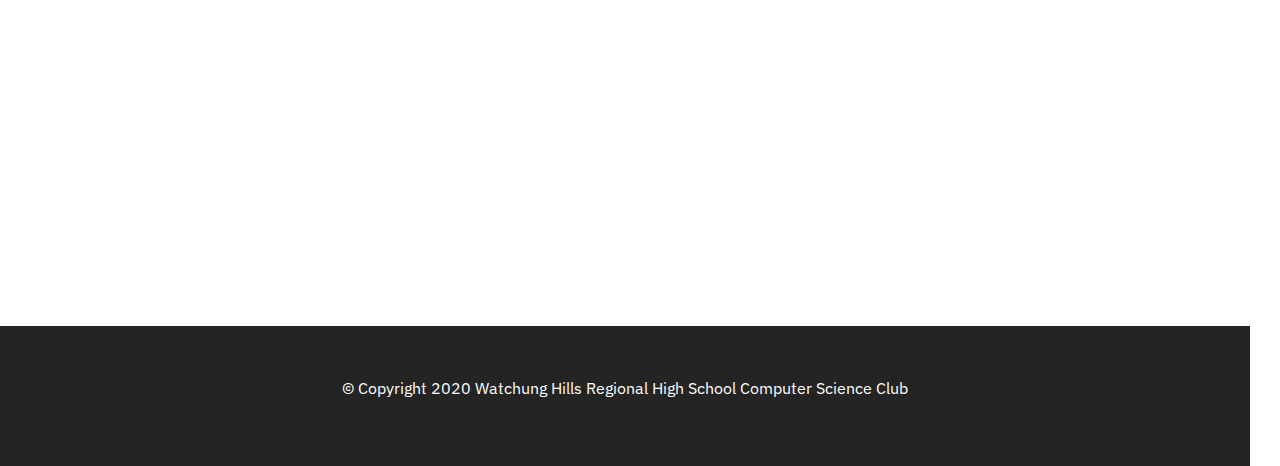
==== commit 4743d24f: "added Arjun's workshops blurbs" ====
--- a/index.html
+++ b/index.html
@@ -64,8 +64,8 @@
 	</nav>
 	<a name="home"></a>
 	<div class="container-fluid home deadCenter bg-image alignCenter" >
-		<img class="logo fadeIn animated wow" src="img/hillsHacksLogo extended without date.png"   alt="hillsHacks Logo">
-	<!--	<h3 id="" class = "text-center text-white">Feb 23, 2020 at WHRHS</h3> -->
+		<img class="logo fadeIn animated wow" src="img/hillsHacksLogo.png"   alt="hillsHacks Logo">
+		<h1 id="" class = "text-center fadeIn animated wow" style="color: #EEE">- Building Connections -</h1>
 		<br/>
 		<div id = "clock" class = "text-center text-white countdown fadeIn animated wow"></div>
 		<br/>
@@ -76,14 +76,16 @@
 		</div>
 		<div class = "col-8">
 		<a class = "smoothScroll" href = "#schedule"><button type = "button" class = "btn btn-secondary btn-lg fadeInDown animated wow">See the schedule</button></a>
-		</div>	
+		</div>
 	</div>
 	</div>
 	<div class="container-fluid">
 		<a class="anchor first" name="about"></a>
 		<div class="row justify-content-center">
 			<div class="col-md-5 deadCenter text">
-				<img class="img-fluid fadeInUp animated wow" src="img/eventPhoto1.jpg" >
+				<img class="img-fluid fadeInUp animated wow" src="img/eventPhoto.jpg">
+				<br>
+				<img class="img-fluid fadeInUp animated wow" src="img/ppl.png" >
 			</div>
 			<div class="col-md-5 text fadeInUp animated wow">
 				<h1 class=" display-4 mb-4 alignCenter adjustLeft">Computer Science Is <u>Not</u> About Coding</h1>
@@ -97,19 +99,20 @@
 			<div class="col-md-5 text fadeInUp animated wow">
 				<h1 class="display-4 alignCenter adjustLeft ">Register</h1>
 				<br/>
-				<p>An admission fee of $20 is needed to cover the costs of food, prizes, and t-shirt. In order to attend, please complete <b>online registration and payment by clicking below.</b></p>
+				<p>Yes, registration costs $20 but includes <u>lunch & dinner</u>, a <u>custom t-shirt</u>, and the chance to win <u>cash prizes!</u>
+					Please complete <b>online registration and payment by clicking below.</b></p>
 				<!--<font color="red">Sign ups will close May 1st!</font>-->
 				<div class="alignCenter">
 						<br/>
-						<button type="button" class="btn btn-primary " id = "register_button">Sign Up!</button>
+						<button onclick="window.location.href = 'https://docs.google.com/forms/d/e/1FAIpQLSd7IWauTmeMEYhx9r_T1frZmgSeq-B7zw0km2UfHAHORTX2qQ/viewform';" type="button" class="btn btn-primary " id = "register_button">Sign me up!</button>
 				</div>
 				<br/>
 				<br/>
-                <p><i>If you are not redirected to the google form, you may need to clear cached images and files in your browsing data. If still unable to access the form, use this link to be able to access the form directly: </i><a href = "https://docs.google.com/forms/d/e/1FAIpQLSd7IWauTmeMEYhx9r_T1frZmgSeq-B7zw0km2UfHAHORTX2qQ/viewform">Hackathon Google Form</a></p>
+					<p><i>If you are not redirected to the google form, try this link: </i><a href = "https://docs.google.com/forms/d/e/1FAIpQLSd7IWauTmeMEYhx9r_T1frZmgSeq-B7zw0km2UfHAHORTX2qQ/viewform">Hackathon Google Form</a></p>
 
 			</div>
 			<div class="col-md-5 deadCenter text fadeInUp animated wow fadeInUp">
-				<img class="img-fluid" src="img/eventPhoto.jpg">
+				<img class="img-fluid" src="img/eventPhoto1.jpg">
 			</div>
 		</div>
 		<a class="anchor third" name="FAQ"></a>
@@ -117,17 +120,17 @@
 			<div class="col-md-10 text">
 				<h1 class="display-4 mb-4 alignCenter">FAQ</h1>
 				<h4>Why come to hillsHacks?</h4>
-				<p>Computer science is on the path to near ubiquity worldwide and attending hackathons are a great way to develop your knowledge in coding. Regardless of your experience, you will learn something new at hillsHacks. All students grade 6 and up are welcome.</p>
+				<p>Can you spend a day without using some form of technology developed in the last 5 years? It would probably be difficult - technology has completely changed the way we live our lives. Regardless of your experience, you will learn something new at hillsHacks about how computer science is being used all around us - often in things we take for granted! All students grade 6 and up are welcome.</p>
 				<h4>What if I don’t know anything about coding or computer science?</h4>
-				<p>hillsHacks is your opportunity to learn!</p>
+				<p>No problem. We love beginners! There's a lot to learn at hillsHacks, and we hope you will leave inspired.</p>
 				<h4>I’m an expert at coding. What do I get out of this event?</h4>
-				<p>As the first high school hackathon with a theme of educational technology, you’ll have the unique opportunity to apply your skills and create something that can help improve classrooms, possibly winning prizes as well. Also, by being with other people interested in computer science, you are bound to learn something new.</p>
+				<p>Take a look at some of our advanced workshops like "Intro to Functional Programming", "Problem Solving with CS", and "Introduction to Basic Algorithms: Unraveling Fibonacci Numbers"!</p>
 				<h4>This sounds like a long day, will there be food?</h4>
 				<p>Of course! All participants will be given lunch and dinner. Snacks will also be available throughout the day.</p>
 				<h4>Do I need to bring my own computer?</h4>
-				<p>We do recommend that you bring your own computer, but we are trying to get school chromebooks for everyone to use. We will let you know.</p>
+				<p>You are welcome to bring own computer. If you forget yours, don't worry, we have Chromebooks for everyone to use!</p>
 				<h4>Sounds great! Where is it?</h4>
-				<p>It's at Watchung Hills Regional High School, which is at
+				<p>It's at Watchung Hills Regional High School,
 				<a href="https://www.google.com/maps/place/108+Stirling+Rd,+Warren,+NJ+07059/">108 Stirling Rd, Warren, NJ 07059</a>. You should enter through the main entrance at the front of the school.</p>
 			</div>
 		</div>
@@ -215,7 +218,7 @@
 								<tr>
 									<th class="gold text-center">12:30-1:30</th>
 									<td class="p-0 text-center" >
-										<div class="h6 card-body" >Artificial Intelligence</div>
+										<div class="h6 card-body" ><a class = "smoothScroll linkToWorkshop" href = "#AI">Artificial Intelligence</a></div>
 									</td>
 									<td class="p-0 text-center"  data-target="#mcarbone">
 										<div class="h6 card-body"><a class = "smoothScroll linkToWorkshop" href = "#introToBasicAlg">Intro to Basic Algorithms</a></div>
@@ -259,7 +262,7 @@
 								<tr>
 									<th class="gold text-center">2:30-3:30</th>
 									<td class="p-0 text-center" data-toggle="modal" data-target="#dataScience">
-										<div class="h6 card-body">Data Science</div>
+										<div class="h6 card-body"><a class = "smoothScroll linkToWorkshop" href = "#dataScience">Data Science</a></div>
 									</td>
 									<td class="p-0 text-center" data-toggle="modal" data-target="#lamson">
 										<div class="h6 card-body"><a class = "smoothScroll linkToWorkshop" href = "#designSpace">Design Space</a></div>
@@ -921,6 +924,19 @@
 						<h6 class="card-subtitle mb-2 text-muted">Led by Jagdeep Bhatia</h6>
 						<p class = "card-text">Computer science is not all about coding (trust me - coding is the easy part!) Rather, strong computer scientists have great teamwork and problem-solving skills, and can “think outside the box”. For this escape room, you’ll have 50 minutes to search c0mrade’s office (he’s an evil hacker), break into his computer, and secure the evidence of his latest hacking crimes all before c0mrade comes back from his lunch break. Good luck solving the puzzles and have fun! Note: Max 8 people per room. Registration on a first-come-first-serve basis on day of event.</p>
 					</div>
+				</div><a class = "anchor" name = "musicAndCoding"></a><br>
+				<div class="card aniamted wow zoomIn">
+					<div class="card-body">
+						<h5 class="card-title">Music + Coding</h5>
+						<h6 class="card-subtitle mb-2 text-muted">Led by Mariam Contractor</h6>
+						<p class = "card-text">Composing and creating music of all kinds through coding is a beautiful way to bridge music and computer science together. In this workshop, we’ll be focusing on coding and music at simple levels, with no music nor coding experience required, using websites like Scratch, which allow you to upload sounds at specific intervals and beats. However, you’ll also be learning about how much this music grows with the introduction of machine learning. This workshop connects two seemingly opposite ends of the spectrum, and you’ll learn about the inevitable future of music. 					</div>
+				</div><a class = "anchor" name = "myStory"></a><br>
+					<div class="card aniamted wow zoomIn">
+						<div class="card-body">
+							<h5 class="card-title">My Story: From Chemistry to Machine Learning</h5>
+							<h6 class="card-subtitle mb-2 text-muted">Led by Matt Carbone</h6>
+							<p class = "card-text">I will talk about my journey from WHRHS to graduate a student at Columbia. Many students, if they are like me, at least, probably believe that the learning curve is too steep to get into coding professionally. It might be helpful to hear that I have not had a formal CS/coding education, and how I got to the point where I am fluent in Python, C and C++, understand how to write distributable software, and how I self-taught myself machine learning. This will be code-lite and could serve more like a discussion than anything else. It’ll be a chance to really have a discussion. I want people to know that if they want to do science, computer science or anything in between, they certainly can regardless of their current experience level.
+							</div>
 				</div>
 				<a class = "anchor" name = "functionalProgramming"></a><br>
 				<div class="card aniamted wow zoomIn">
@@ -936,7 +952,7 @@
 					<div class="card-body">
 						<h5 class="card-title">Introduction to Java</h5>
 						<h6 class="card-subtitle mb-2 text-muted">Led by Jay Fu and Bryan Shangguan</h6>
-						<p class = "card-text">Java is one of the most widely used programming languages.  It is used in mobile apps, web applications, and in GUI (graphical user interface) applications. In this beginner’s workshop, you will learn the basic fundamentals of Java including Strings, variables, output statements, if statements, Scanner input, and arithemtic operators.  There will be challenges and exercises throughout the workshop that will help make learning Java interactive and fun.  
+						<p class = "card-text">Java is one of the most widely used programming languages.  It is used in mobile apps, web applications, and in GUI (graphical user interface) applications. In this beginner’s workshop, you will learn the basic fundamentals of Java including Strings, variables, output statements, if statements, Scanner input, and arithemtic operators.  There will be challenges and exercises throughout the workshop that will help make learning Java interactive and fun.
 						</p>
 					</div>
 				</div>
@@ -947,19 +963,13 @@
 						<h6 class="card-subtitle mb-2 text-muted">Led by Mayur Sharma</h6>
 						<p class = "card-text">As humans, we use games like Tic Tac Toe, Checkers, Sudoku, Chess, and Go to pass the time or compete against one another. But how do computers interpret these games and learn 'strategy'? This workshop will focus on algorithms used to solve these problems and present different methods of systematically solving complex problems.</p>
 					</div>
-				</div><a class = "anchor" name = "musicAndCoding"></a><br>
-				<div class="card aniamted wow zoomIn">
-					<div class="card-body">
-						<h5 class="card-title">Music + Coding</h5>
-						<h6 class="card-subtitle mb-2 text-muted">Led by Mariam Contractor</h6>
-						<p class = "card-text">Composing and creating music of all kinds through coding is a beautiful way to bridge music and computer science together. In this workshop, we’ll be focusing on coding and music at simple levels, with no music nor coding experience required, using websites like Scratch, which allow you to upload sounds at specific intervals and beats. However, you’ll also be learning about how much this music grows with the introduction of machine learning. This workshop connects two seemingly opposite ends of the spectrum, and you’ll learn about the inevitable future of music. 					</div>
 				</div>
 				<a class = "anchor" name = "womenInCS"></a><br>
 				<div class="card aniamted wow zoomIn">
 					<div class="card-body">
 						<h5 class="card-title">Women in CS</h5>
 						<h6 class="card-subtitle mb-2 text-muted">Led by Mariam Contractor</h6>
-						<p class = "card-text">Computer science is a relatively recent field that truly got started in the latter half of the twentieth century. As more and more students decide to pursue C.S., there seems to be a notable lack of the majority of the world’s population: women. Women only earned 18% of all computer science degrees in 2015, and that’s only the first of many eye-opening statistics that display the gender disparity in computer science. This workshop is geared towards any computer science learner--from beginner to master coder--and how to crack the code (pun intended) on engaging more women in computer science. 
+						<p class = "card-text">Computer science is a relatively recent field that truly got started in the latter half of the twentieth century. As more and more students decide to pursue C.S., there seems to be a notable lack of the majority of the world’s population: women. Women only earned 18% of all computer science degrees in 2015, and that’s only the first of many eye-opening statistics that display the gender disparity in computer science. This workshop is geared towards any computer science learner--from beginner to master coder--and how to crack the code (pun intended) on engaging more women in computer science.
 						</div>
 			</div>
 			<a class = "anchor" name = "introToBasicAlg"></a><br>
@@ -970,19 +980,29 @@
 						<p class = "card-text">Central to computer science is the algorithm, which can be simply defined as a set of rules to be followed during a calculation. They form the foundation of essentially all of the technological infrastructure you use in your everyday life, and if you want to study computer science, you will need to master them. In this workshop, I will demonstrate and explain a variety of algorithms used to compute Fibonacci numbers (and there are a ton of them). We will also cover a variety of important related concepts, like computational complexity, which are key to any computer science degree in college.
 						</div>
 			</div>
-			<a class = "anchor" name = "myStory"></a><br>
-				<div class="card aniamted wow zoomIn">
-					<div class="card-body">
-						<h5 class="card-title">My Story: From Chemistry to Machine Learning</h5>
-						<h6 class="card-subtitle mb-2 text-muted">Led by Matt Carbone</h6>
-						<p class = "card-text">I will talk about my journey from WHRHS to graduate a student at Columbia. Many students, if they are like me, at least, probably believe that the learning curve is too steep to get into coding professionally. It might be helpful to hear that I have not had a formal CS/coding education, and how I got to the point where I am fluent in Python, C and C++, understand how to write distributable software, and how I self-taught myself machine learning. This will be code-lite and could serve more like a discussion than anything else. It’ll be a chance to really have a discussion. I want people to know that if they want to do science, computer science or anything in between, they certainly can regardless of their current experience level.
-						</div>
-			</div>
 			<a class = "anchor" name = "designSpace"></a><br>
 				<div class="card aniamted wow zoomIn">
 					<div class="card-body">
 						<h5 class="card-title">Design Space</h5>
-						<p class = "card-text">This is a place where you can get started on your design project for the HillsHacks design contest early.  Daniel Lamson, a member of the WHRHS computer science faculty, will be available to help anyone on their design project.   						
+						<p class = "card-text">This is a place where you can get started on your design project for the HillsHacks design contest early.  Daniel Lamson, a member of the WHRHS computer science faculty, will be available to help anyone on their design project.
+
+						</div>
+			</div>
+			<a class = "anchor" name = "AI"></a><br>
+				<div class="card aniamted wow zoomIn">
+					<div class="card-body">
+						<h5 class="card-title">Artifical Intelligence</h5>
+						<h6 class="card-subtitle mb-2 text-muted">Led by Arjun Singh</h6>
+						<p class = "card-text">Artificial intelligence is one of the most innovative and fast-rising fields in modern computing. This workshop is going to delve into the mathematical mechanisms that drive different types of artificial intelligence models. First, we will review an example, learn how AI models work, and then have a small competition with a prize at the end!
+
+						</div>
+			</div>
+			<a class = "anchor" name = "dataScience"></a><br>
+				<div class="card aniamted wow zoomIn">
+					<div class="card-body">
+						<h5 class="card-title">Data Science</h5>
+						<h6 class="card-subtitle mb-2 text-muted">Led by Arjun Singh</h6>
+						<p class = "card-text">More and more openings for jobs are arising in the field of data science as companies need to store larger amounts of data. However, most people do not know what "data science" means, what data scientists do, and how you can get into it. So, this workshop is going to cover the fundamentals of data science. This includes what data science is, what the job entails, and what/how programming languages are used to handle the information of America's largest corporations.
 
 						</div>
 			</div>
@@ -992,7 +1012,7 @@
 				<p>&#169; Copyright 2020 Watchung Hills Regional High School Computer Science Club</p>
 			</div>
 		</div>
-	
+
 	<script src="js/jquery-3.2.1.min.js"></script>
 	<script src="js/bootstrap.bundle.min.js"></script>
 	<script src="js/script.js"></script>
@@ -1023,4 +1043,4 @@
 </body>
 </html>
 <!--2019 changes by Jagdeep Bhatia -->
-<!--2020 changes by Ronald Leung (hi!!)-->+<!--2020 changes by Ronald Leung (hi!!)-->
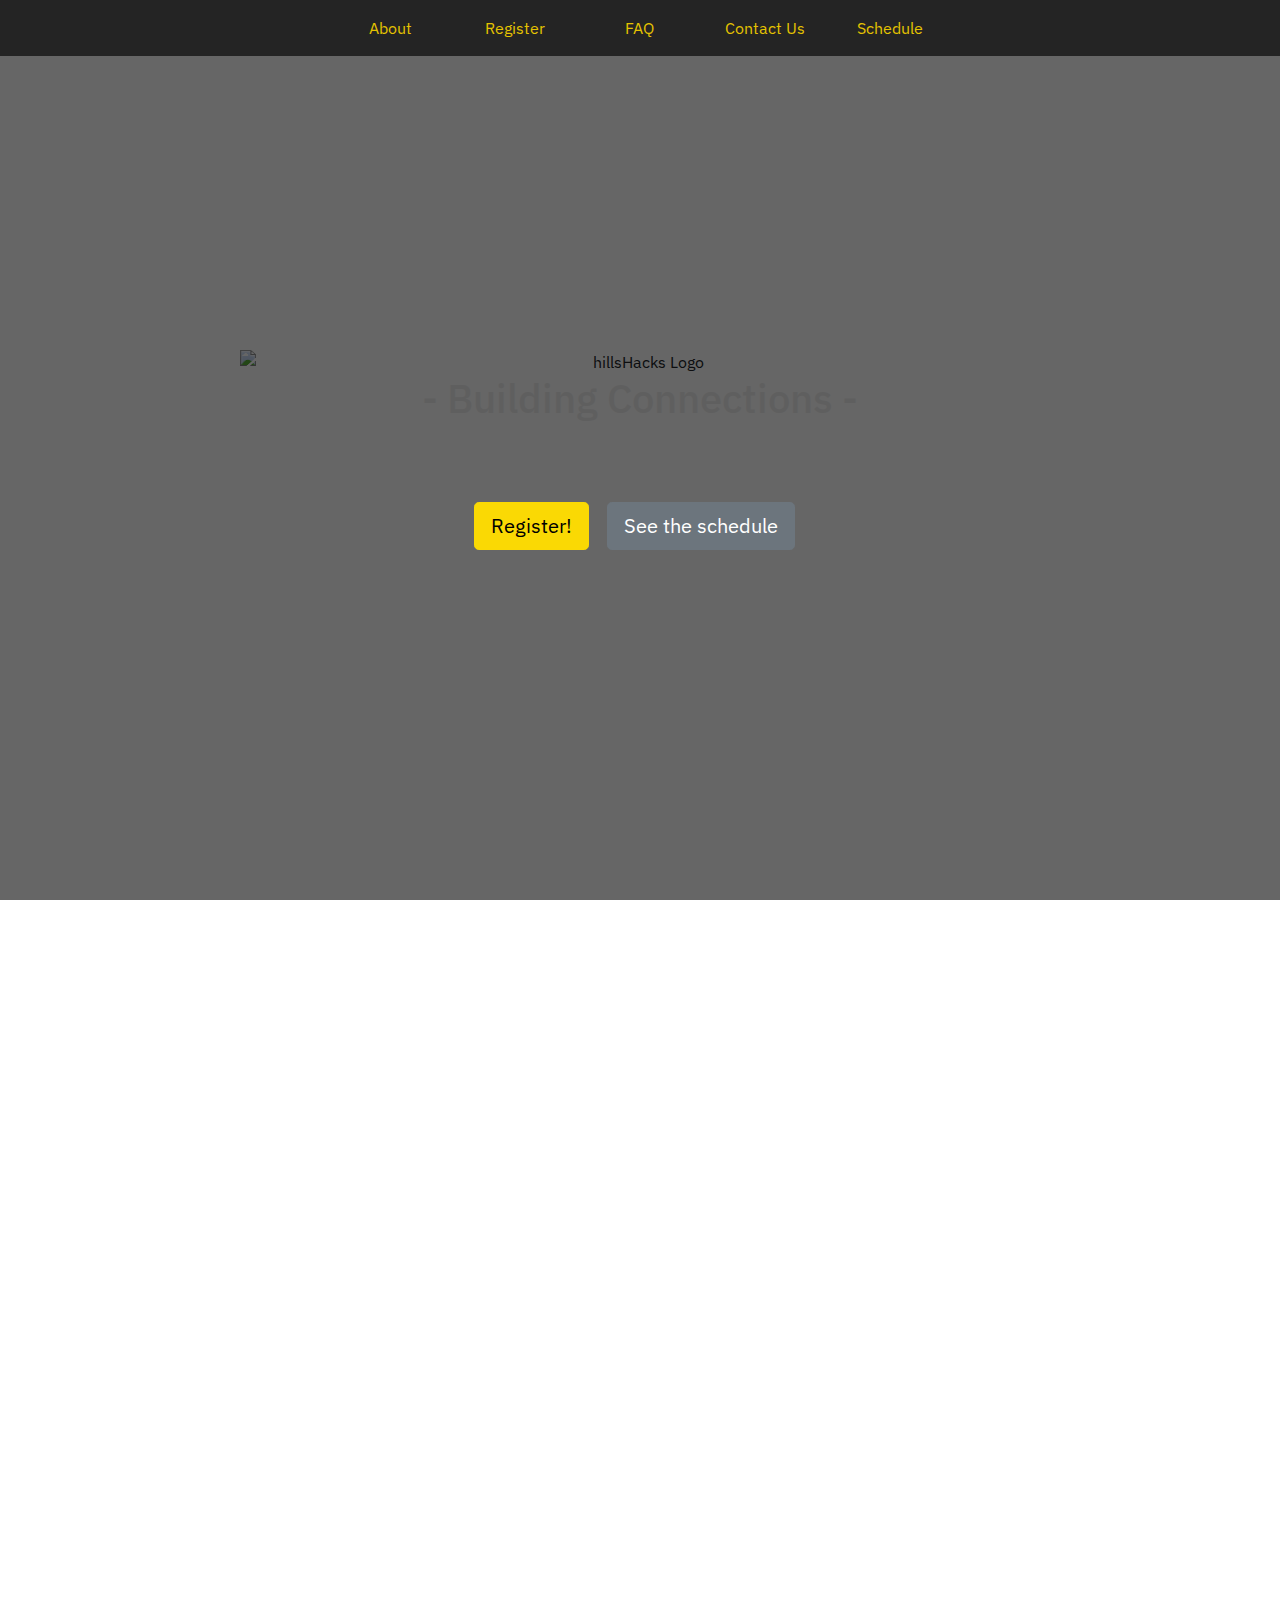
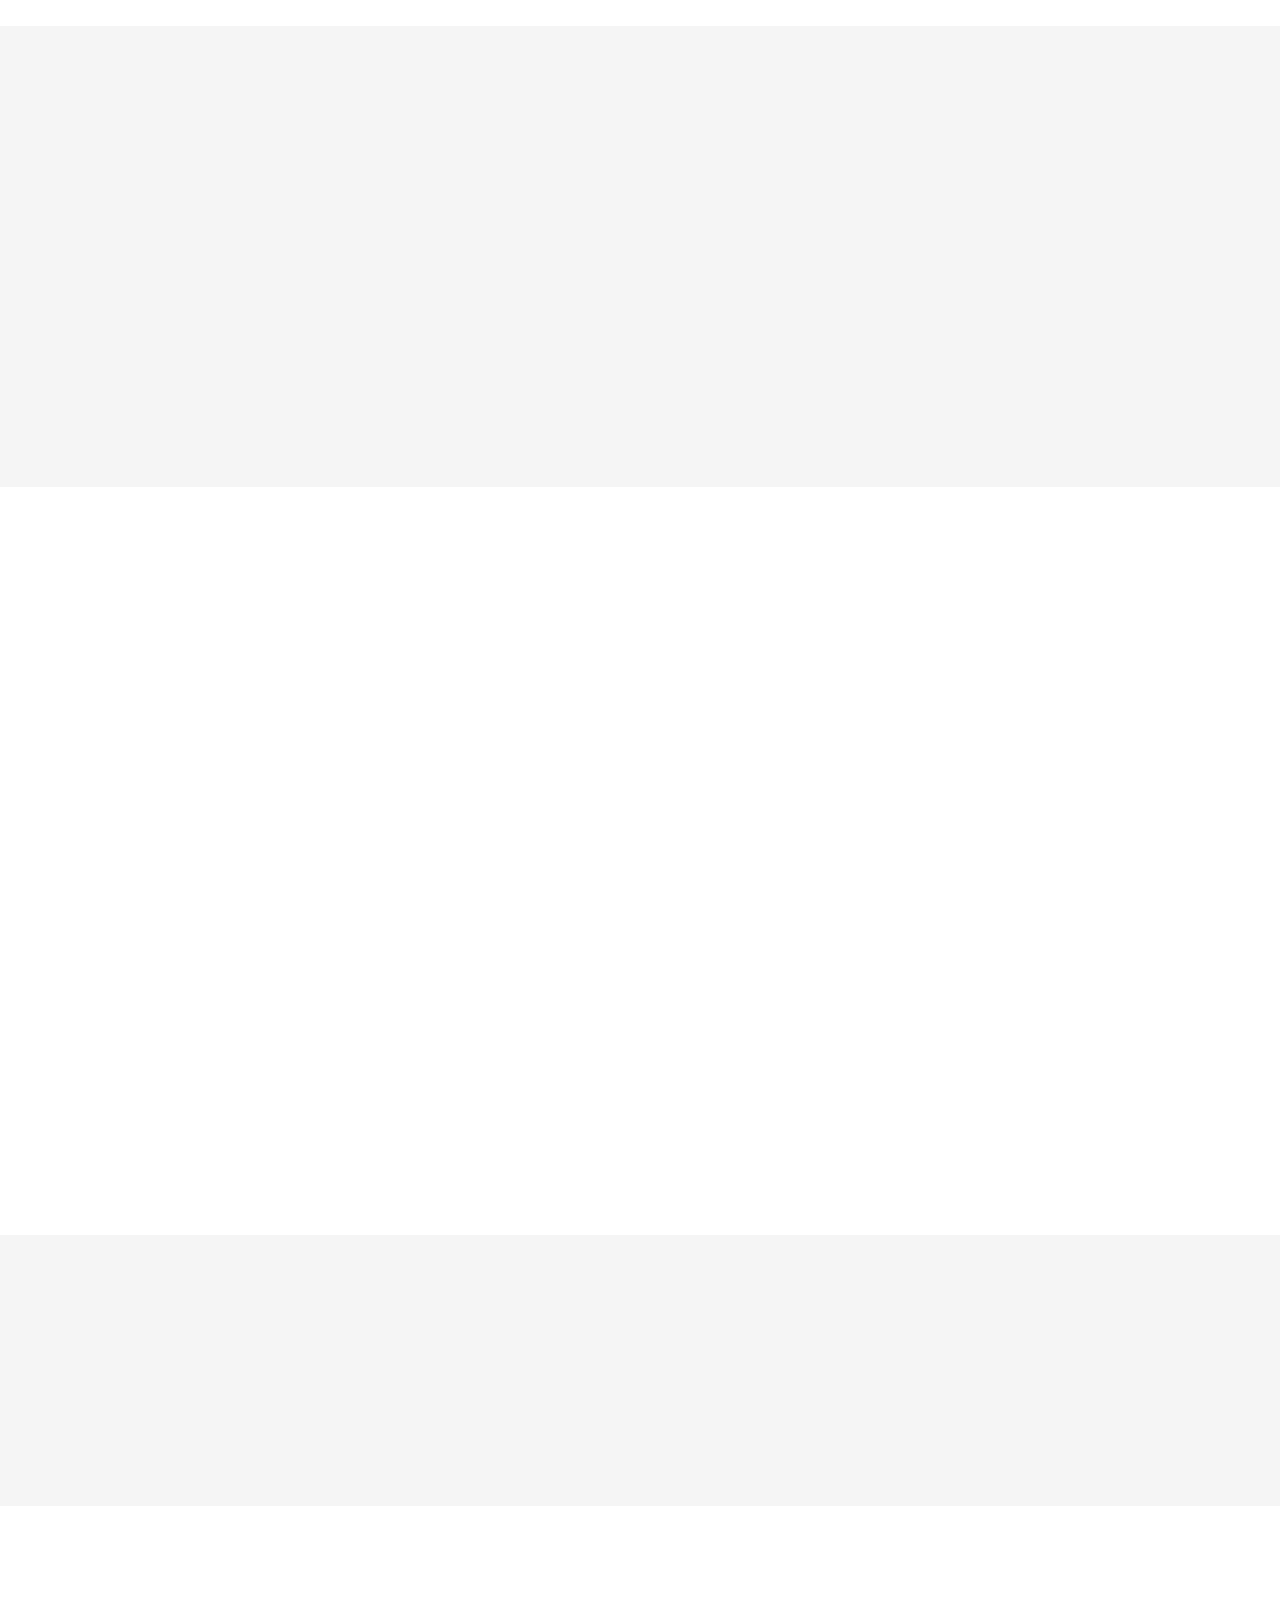
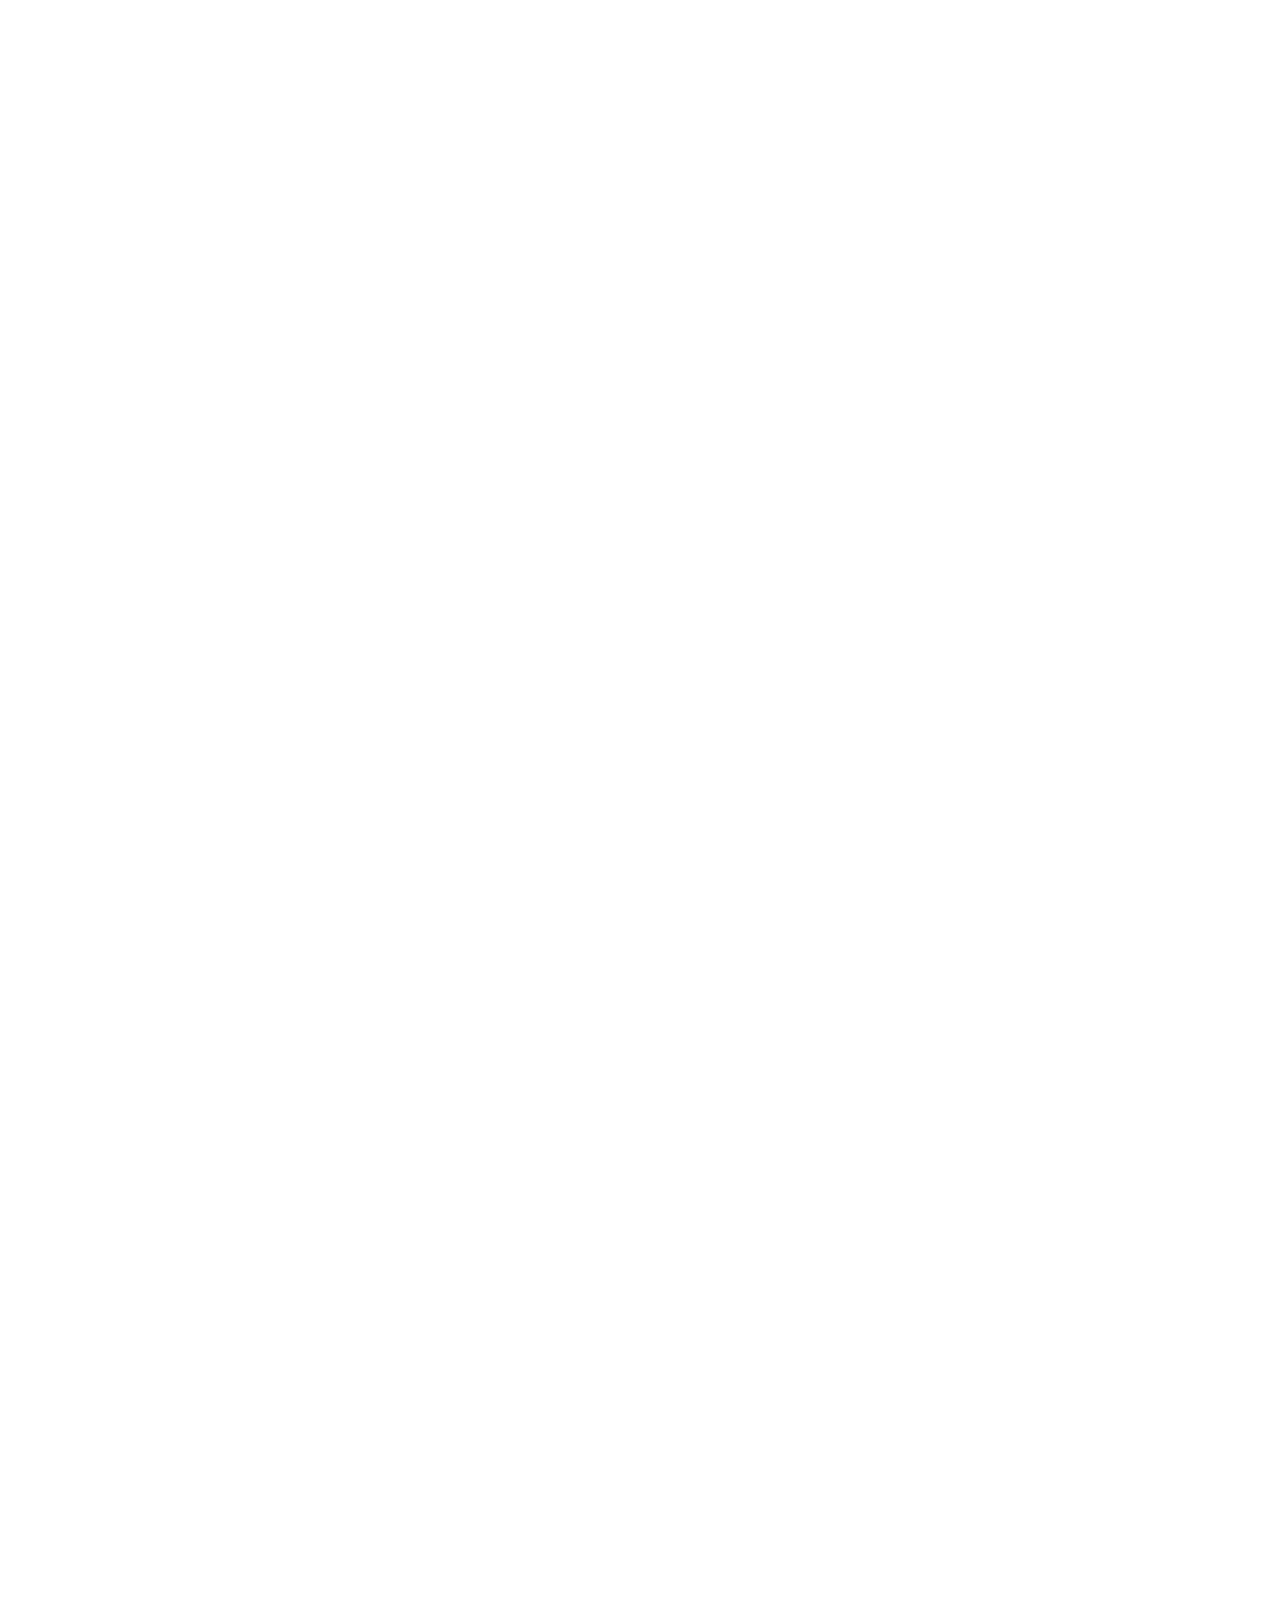
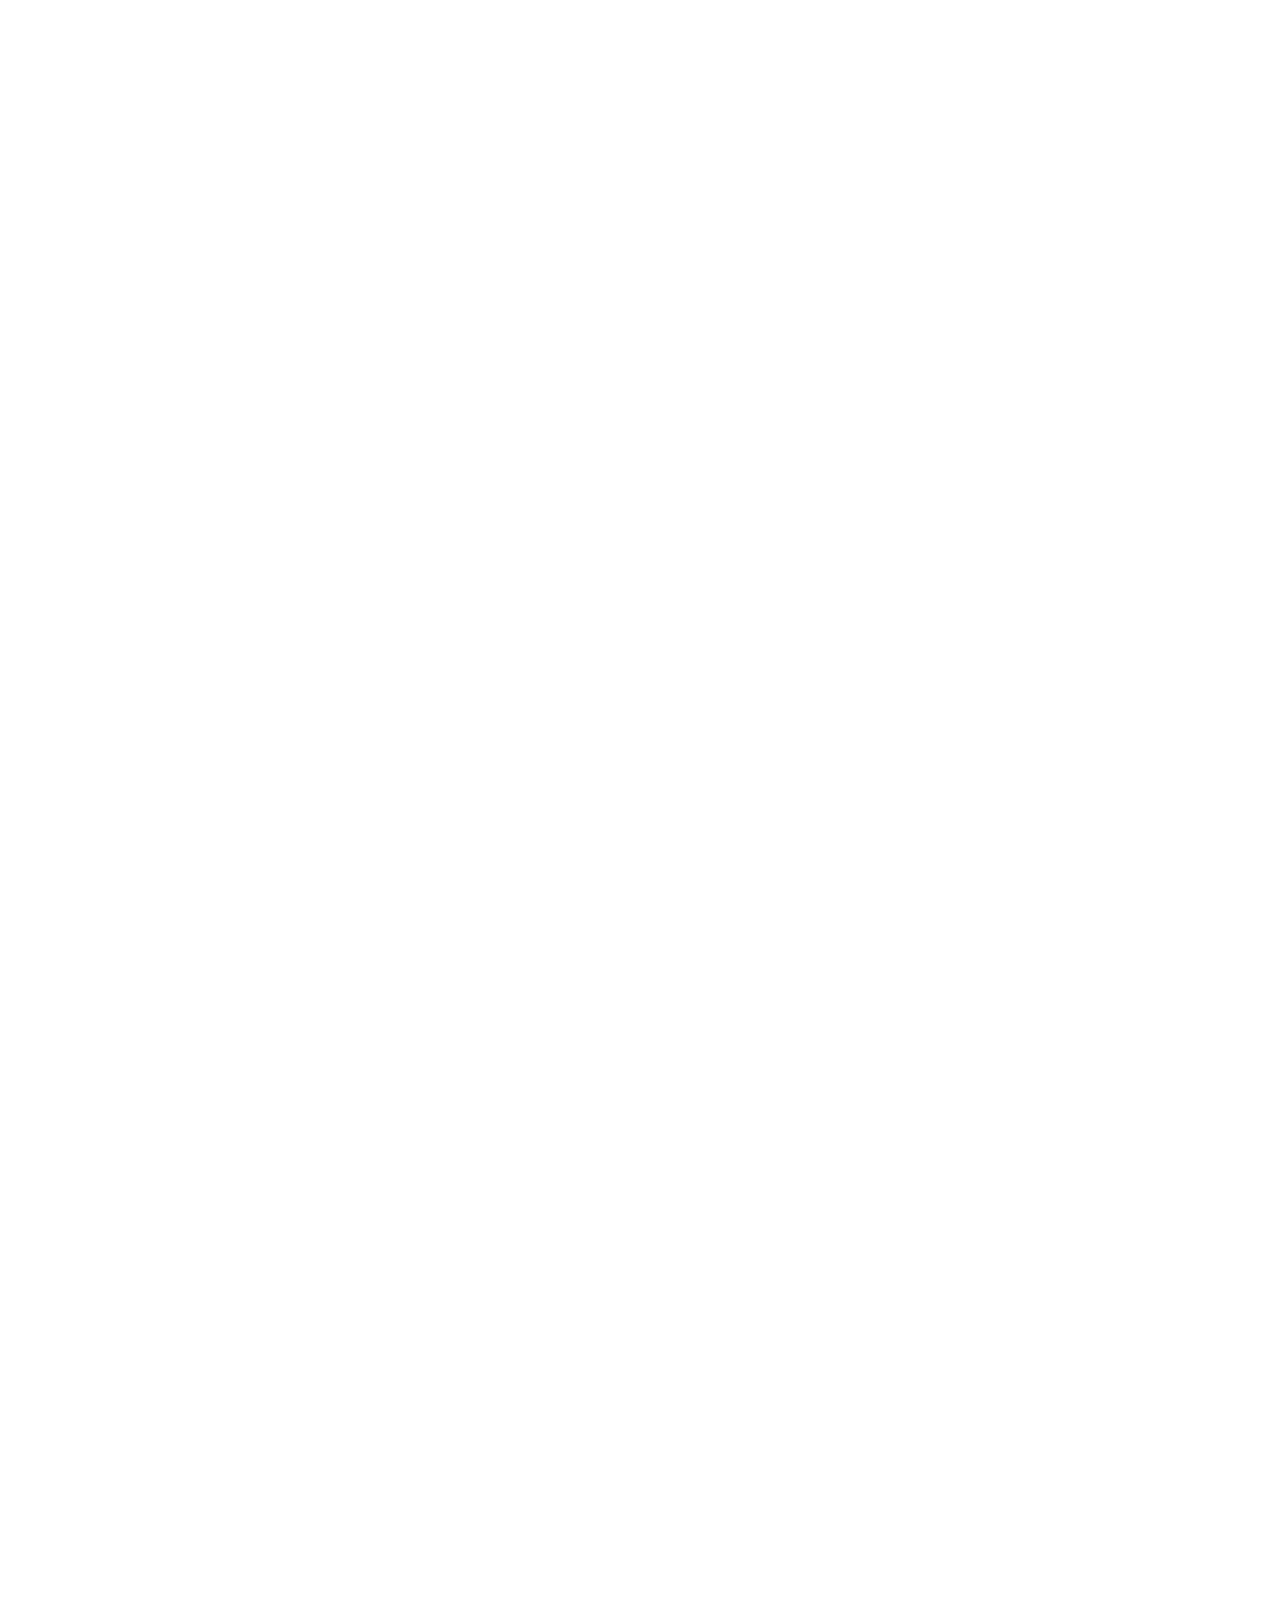
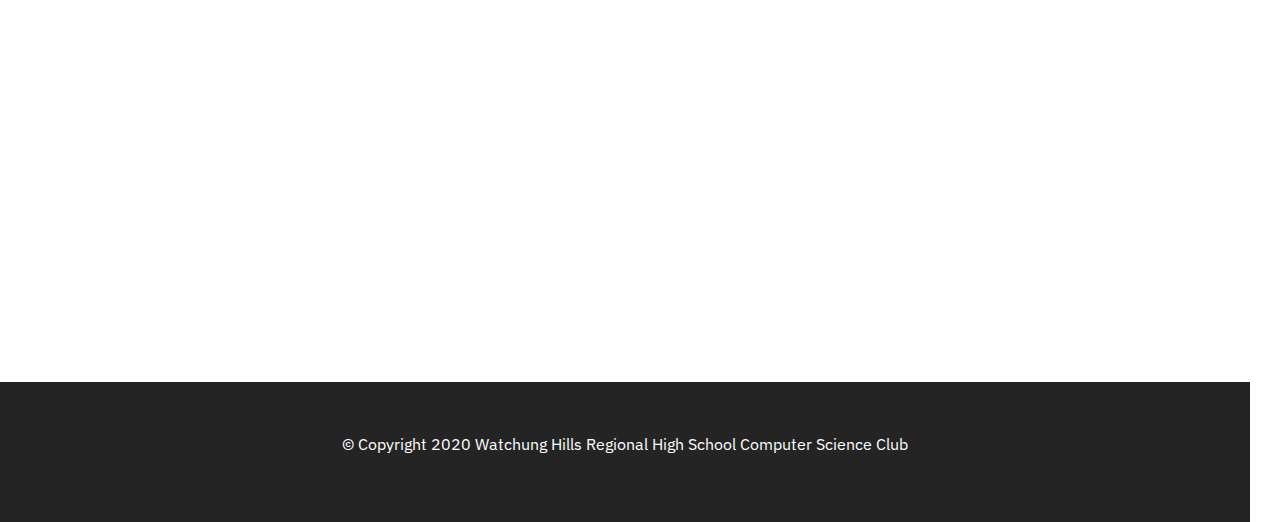
==== commit 2b36be0b: "Added supplementary file to Data Science workshop description" ====
--- a/index.html
+++ b/index.html
@@ -1003,7 +1003,9 @@
 						<h5 class="card-title">Data Science</h5>
 						<h6 class="card-subtitle mb-2 text-muted">Led by Arjun Singh</h6>
 						<p class = "card-text">More and more openings for jobs are arising in the field of data science as companies need to store larger amounts of data. However, most people do not know what "data science" means, what data scientists do, and how you can get into it. So, this workshop is going to cover the fundamentals of data science. This includes what data science is, what the job entails, and what/how programming languages are used to handle the information of America's largest corporations.
-
+            <a href="/supplementary/DataScience.java" download="download">
+  <p>Download</p>
+</a>
 						</div>
 			</div>
 		</div></div>
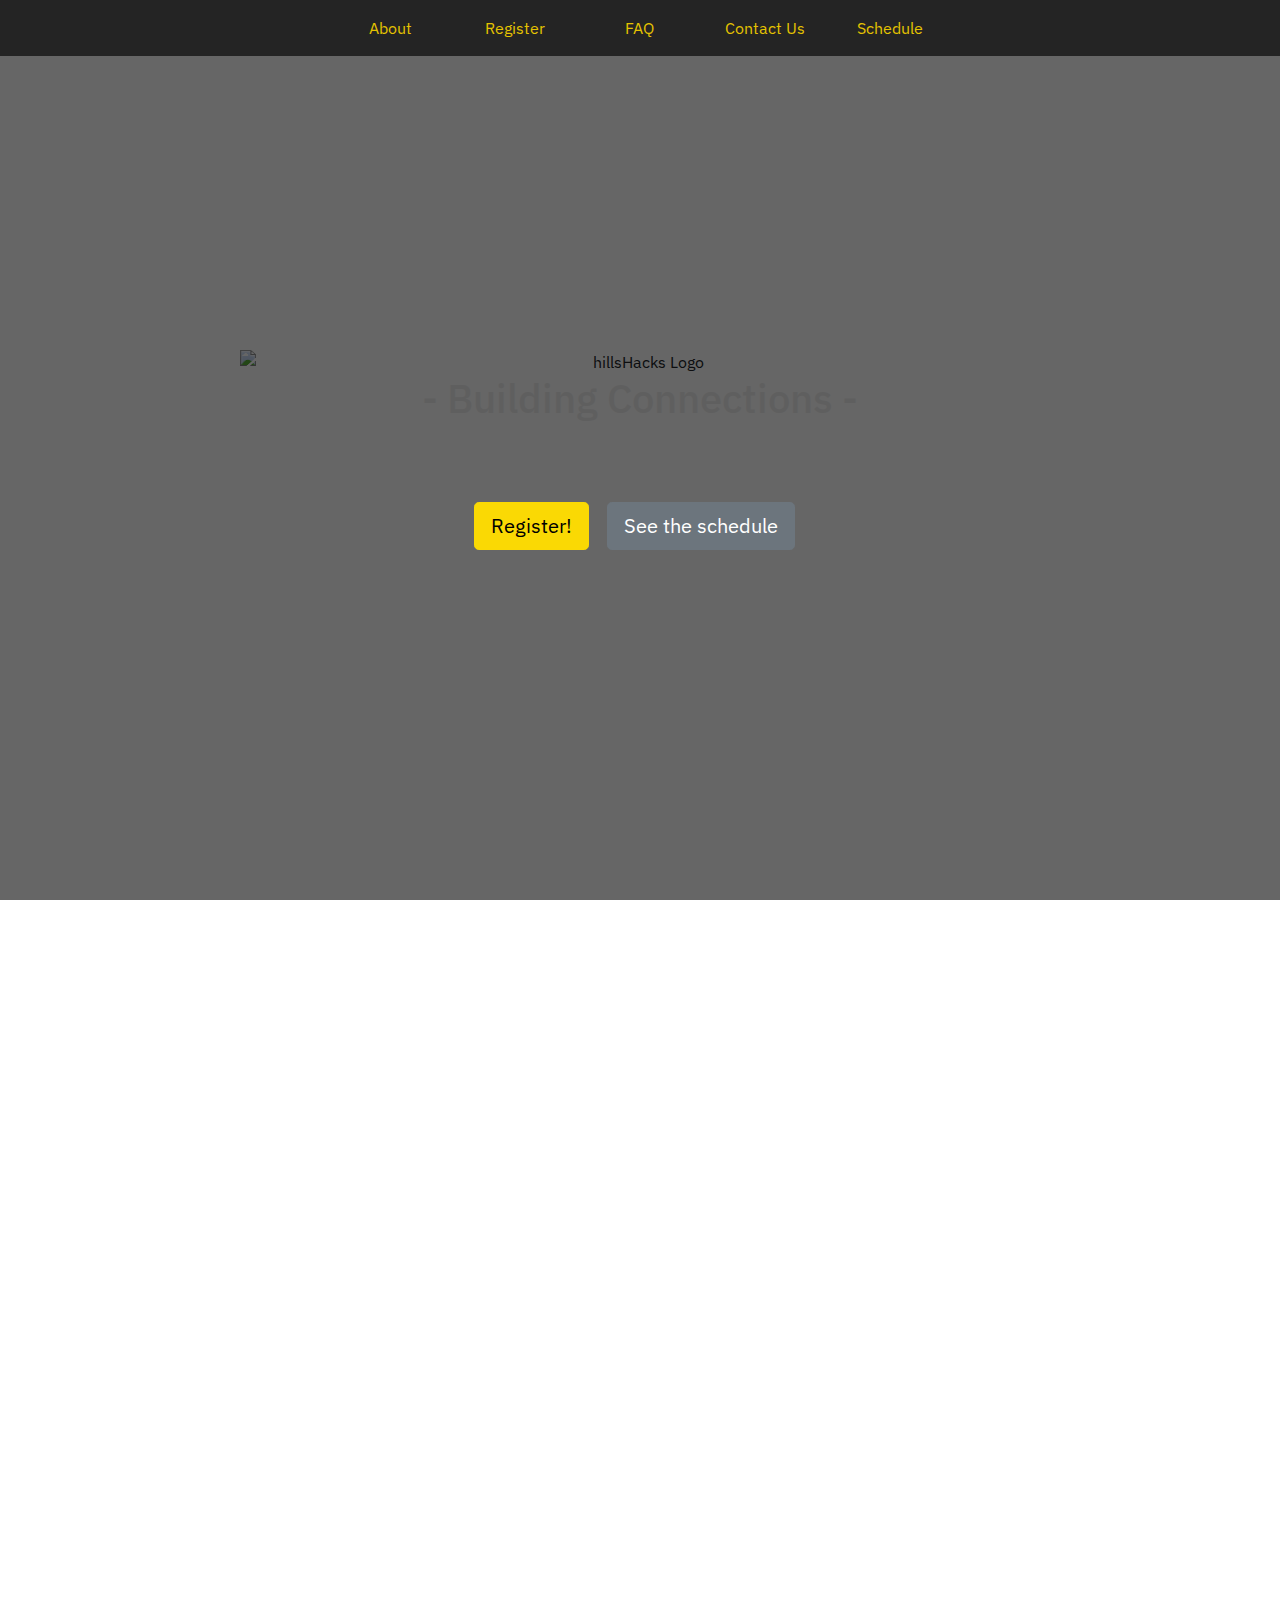
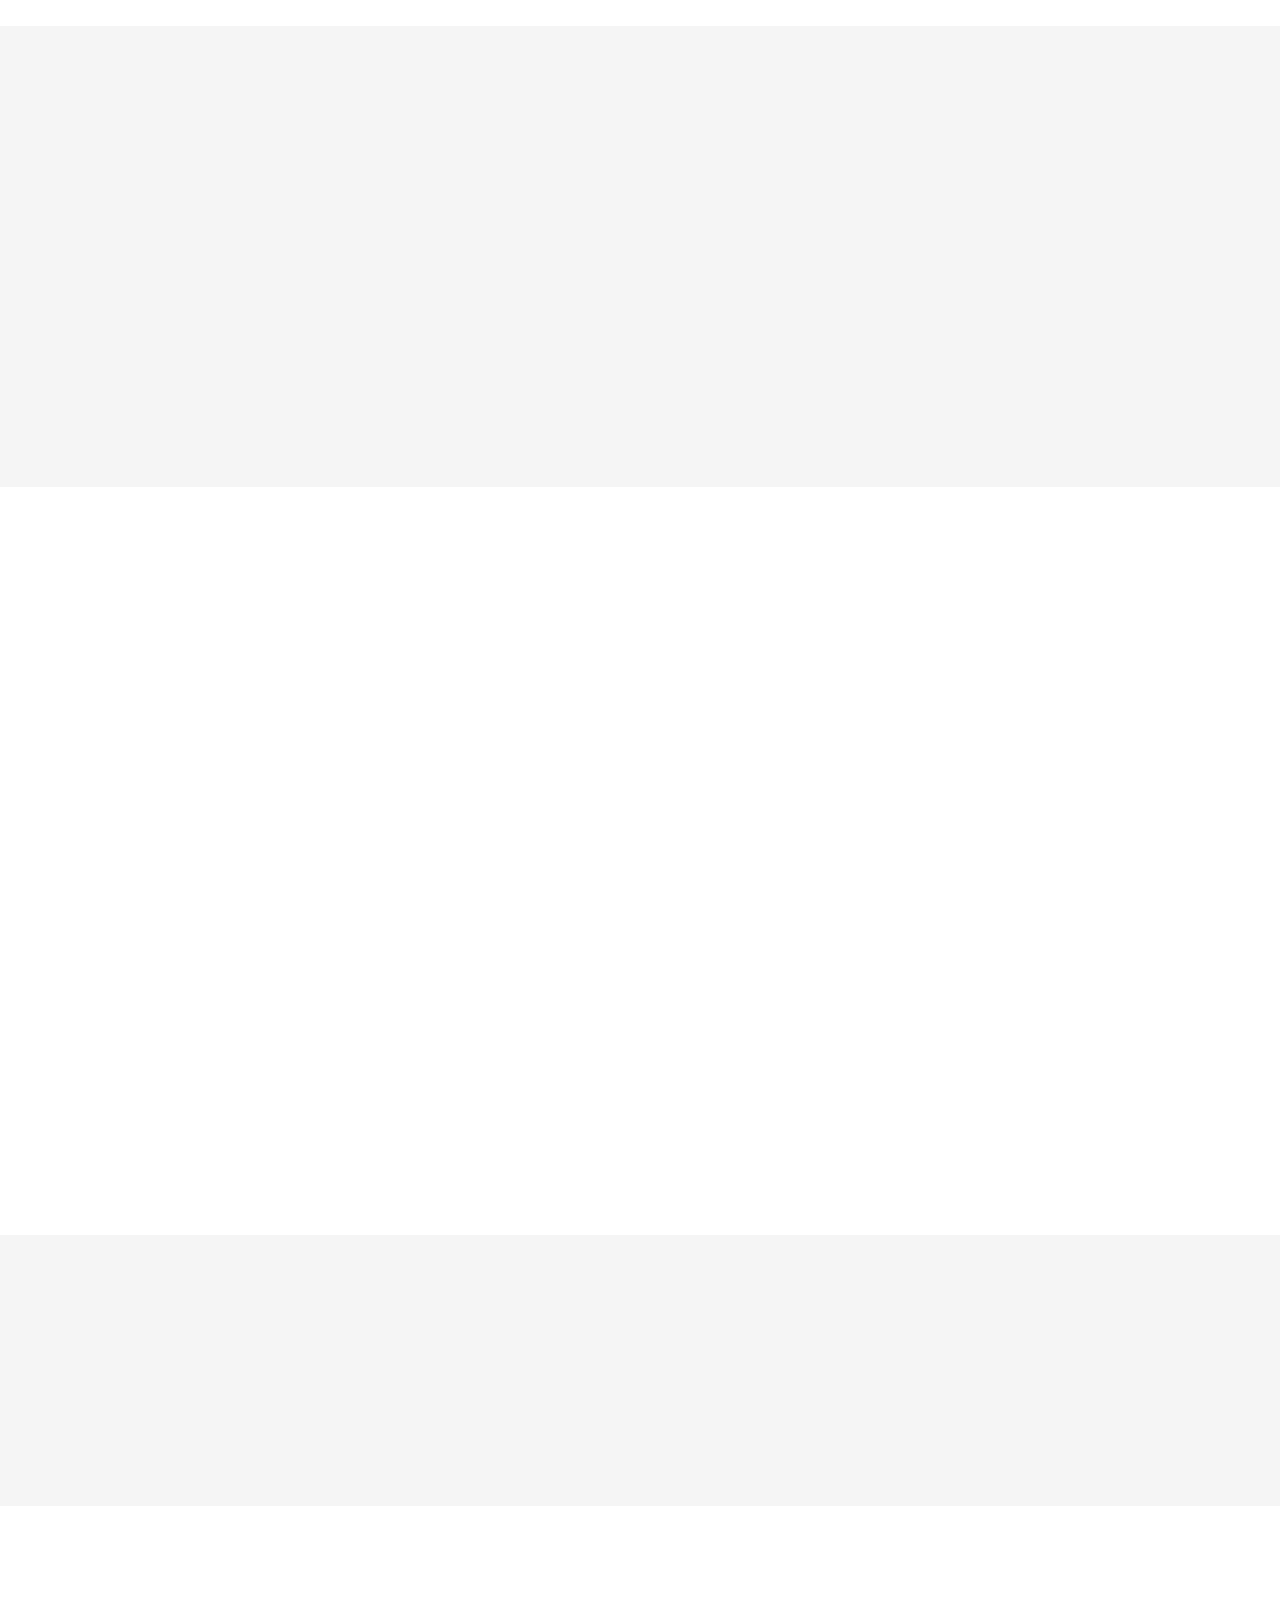
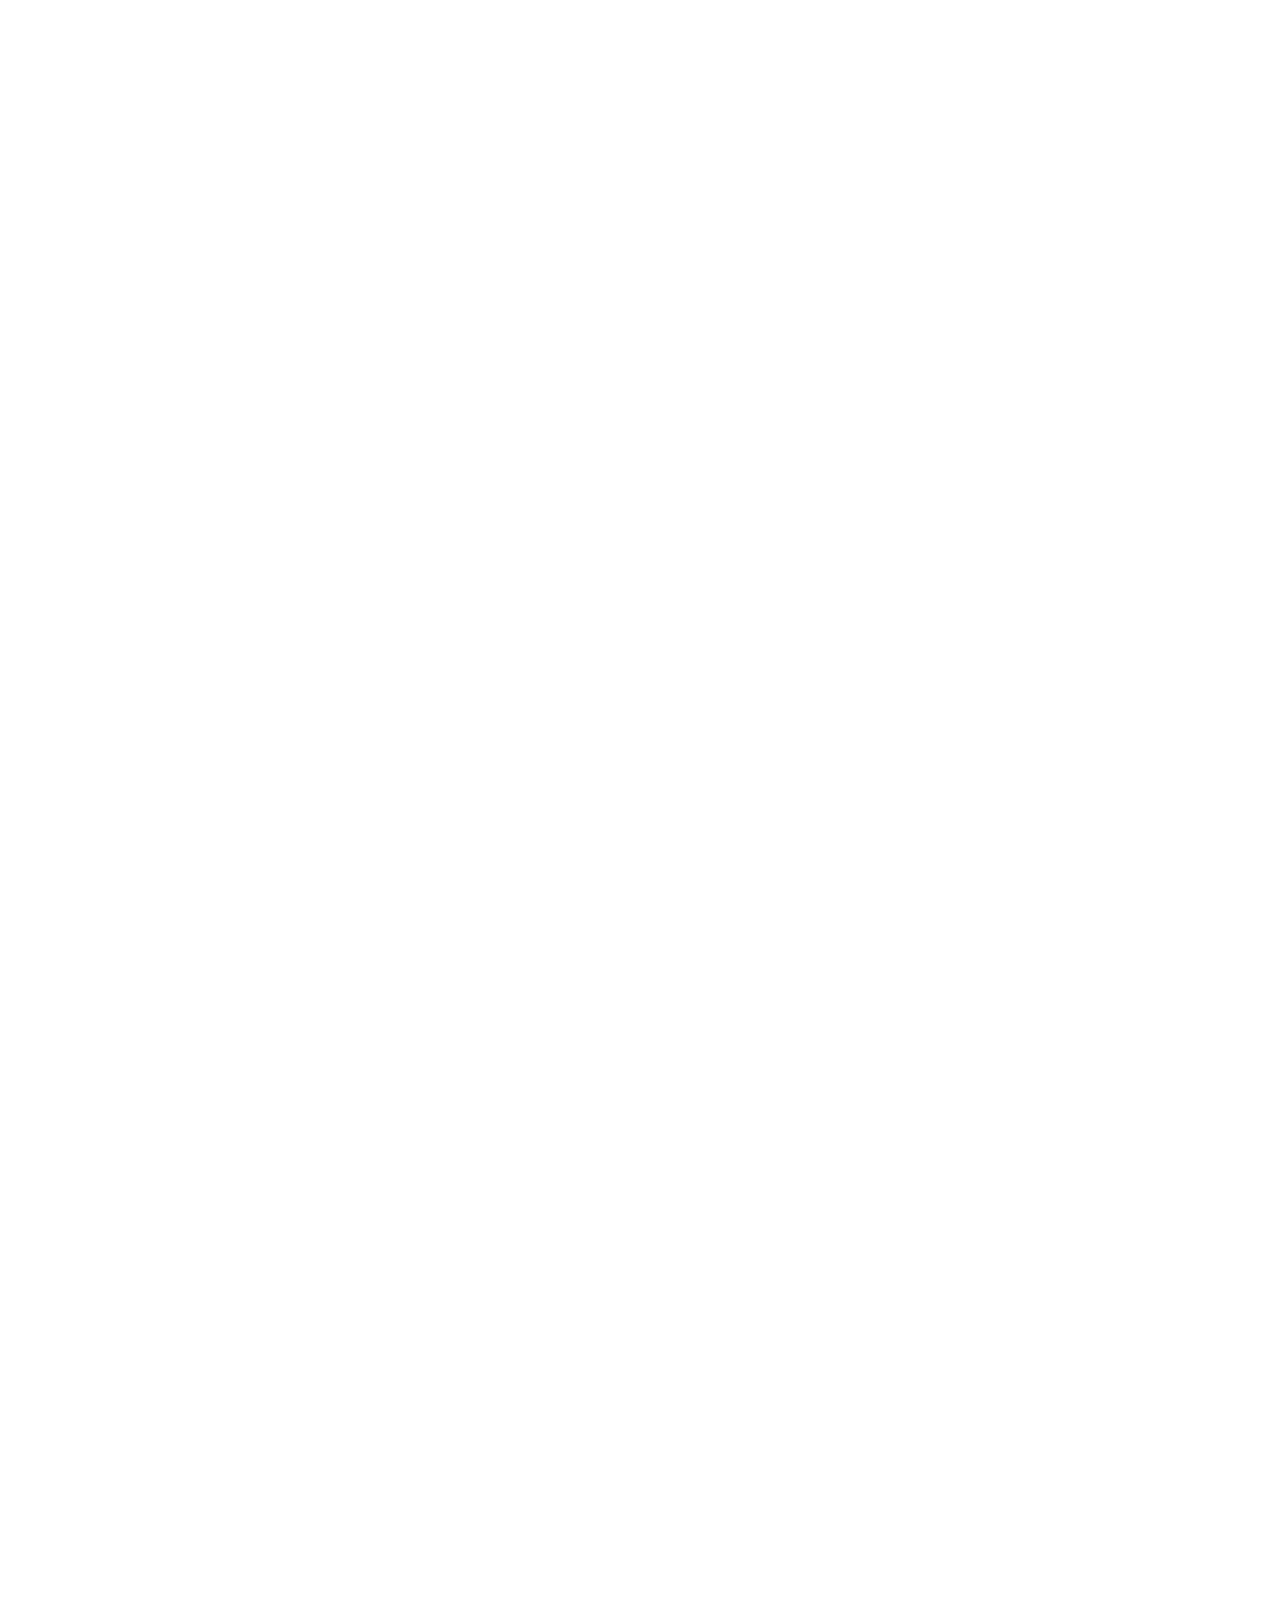
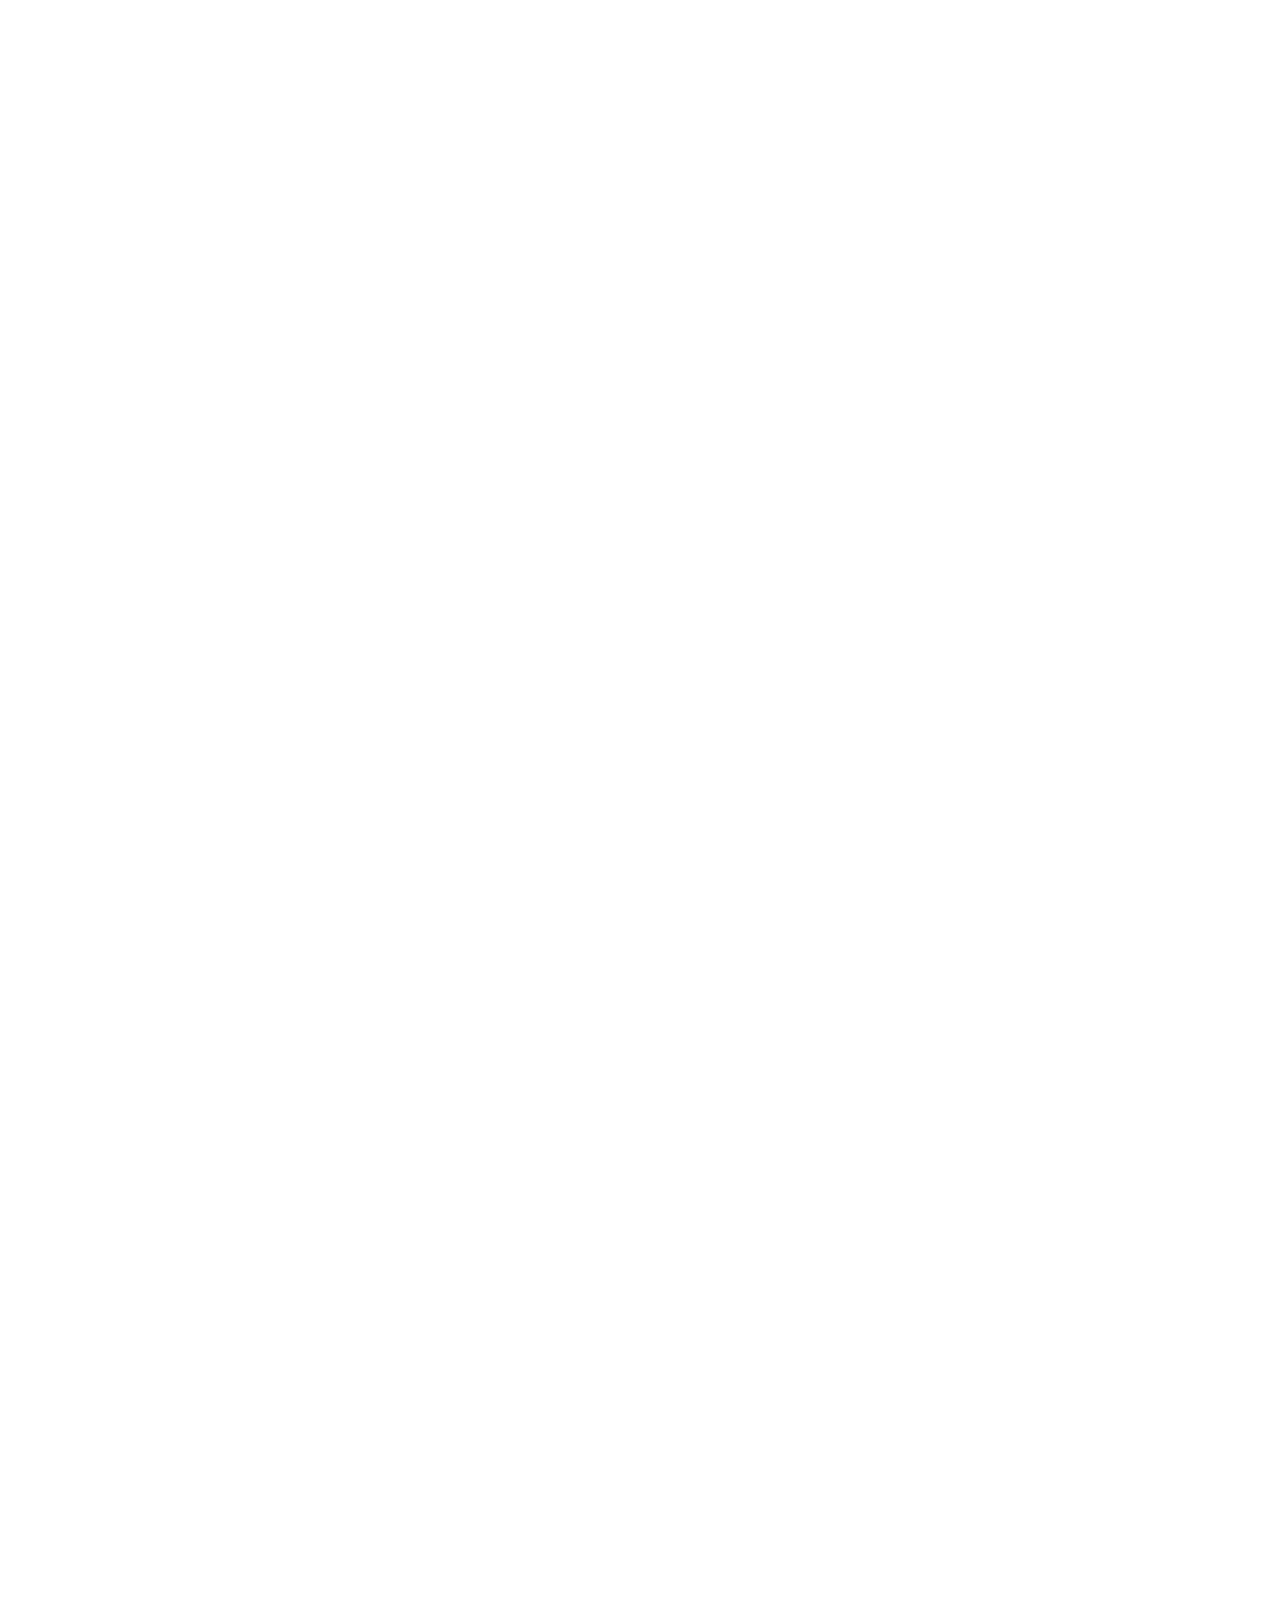
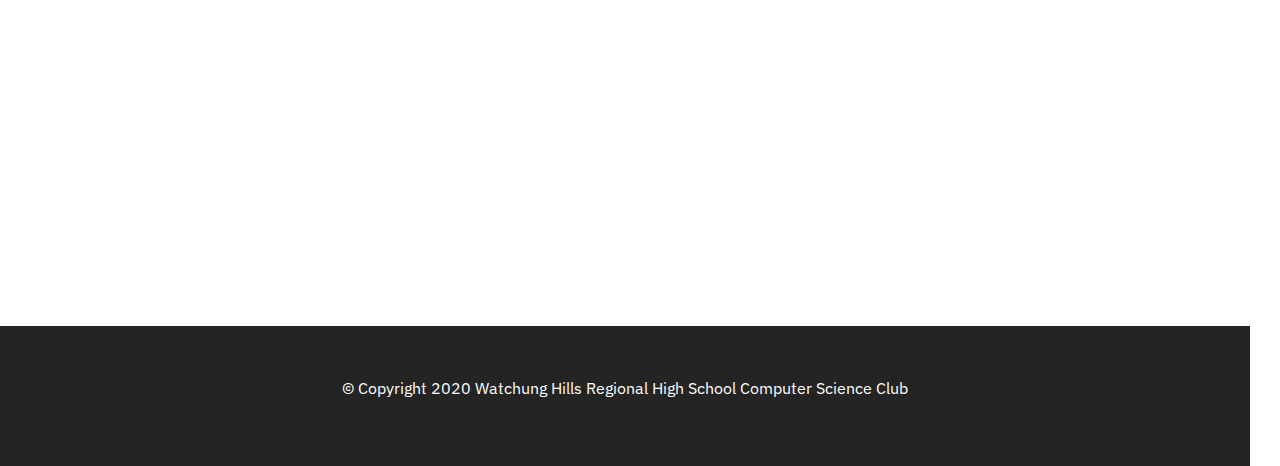
==== commit 587a2a2c: "Removed last commit" ====
--- a/index.html
+++ b/index.html
@@ -1003,9 +1003,6 @@
 						<h5 class="card-title">Data Science</h5>
 						<h6 class="card-subtitle mb-2 text-muted">Led by Arjun Singh</h6>
 						<p class = "card-text">More and more openings for jobs are arising in the field of data science as companies need to store larger amounts of data. However, most people do not know what "data science" means, what data scientists do, and how you can get into it. So, this workshop is going to cover the fundamentals of data science. This includes what data science is, what the job entails, and what/how programming languages are used to handle the information of America's largest corporations.
-            <a href="/supplementary/DataScience.java" download="download">
-  <p>Download</p>
-</a>
 						</div>
 			</div>
 		</div></div>
